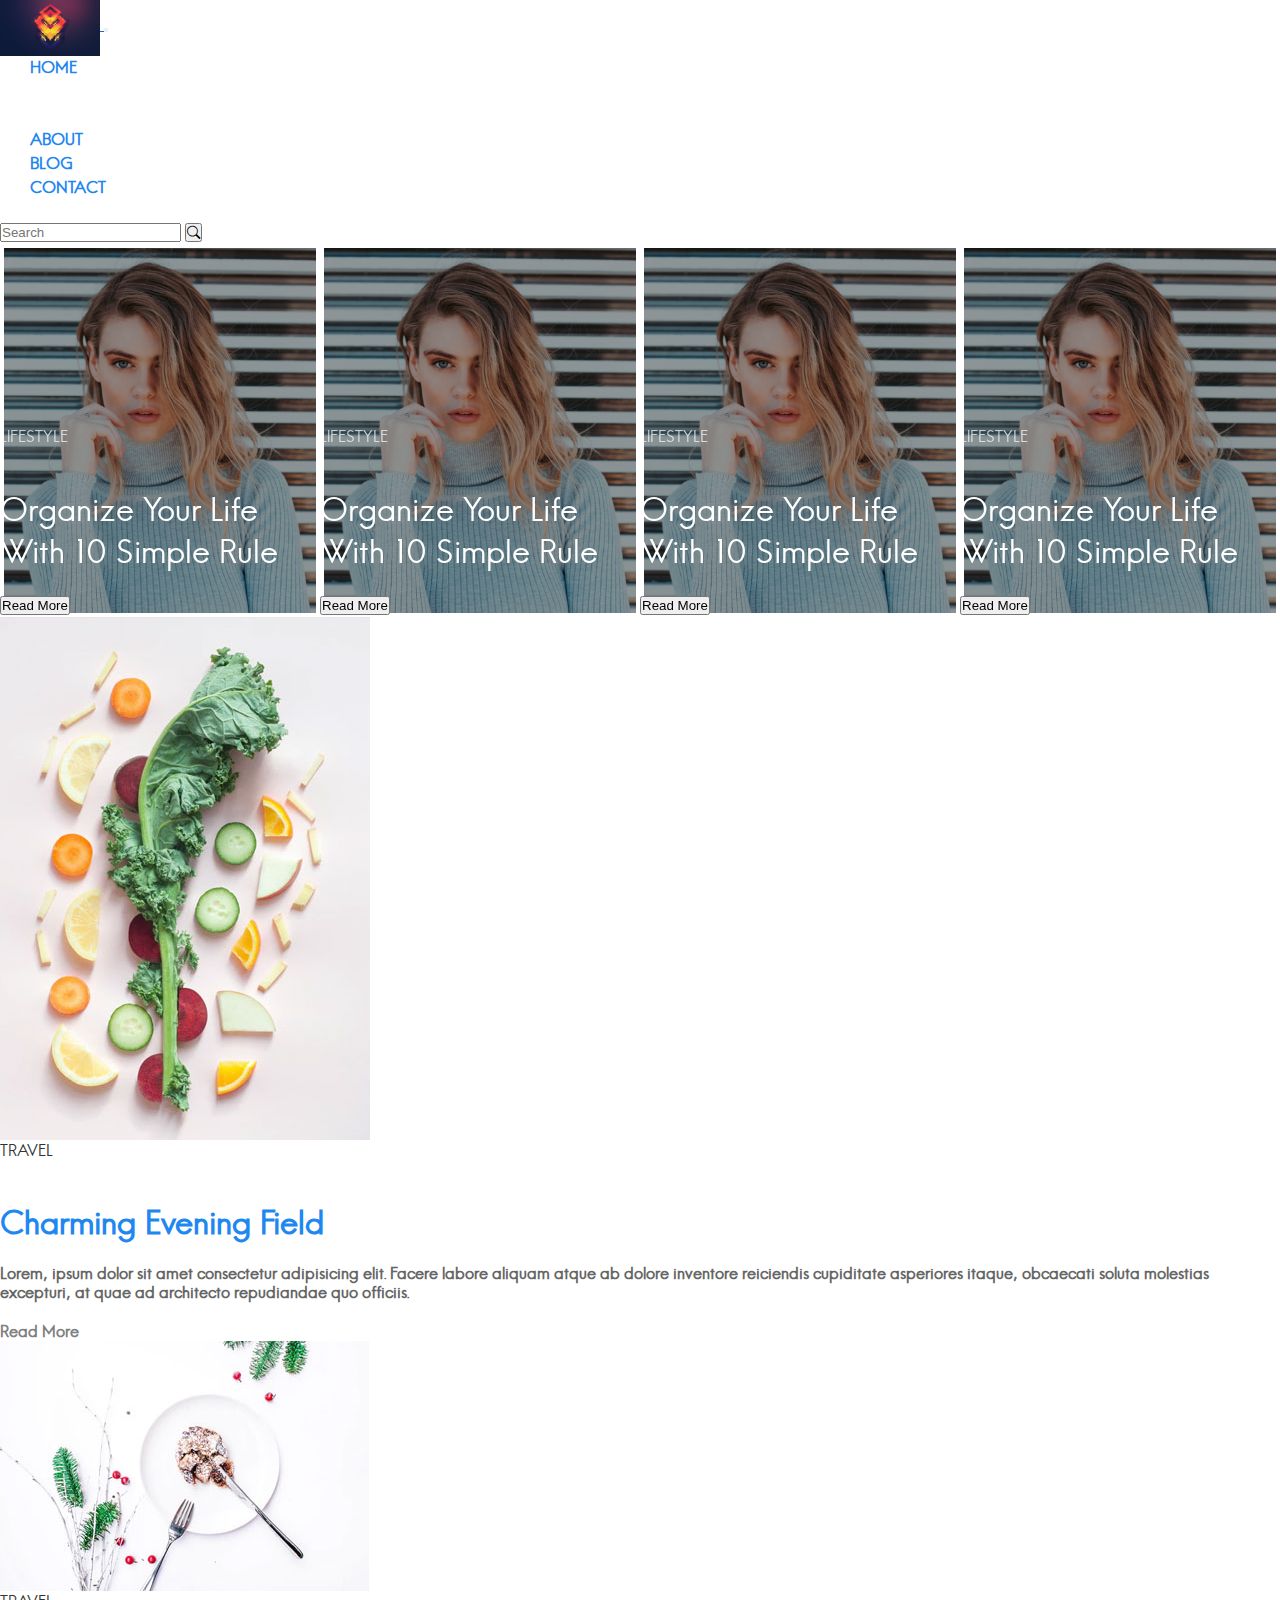
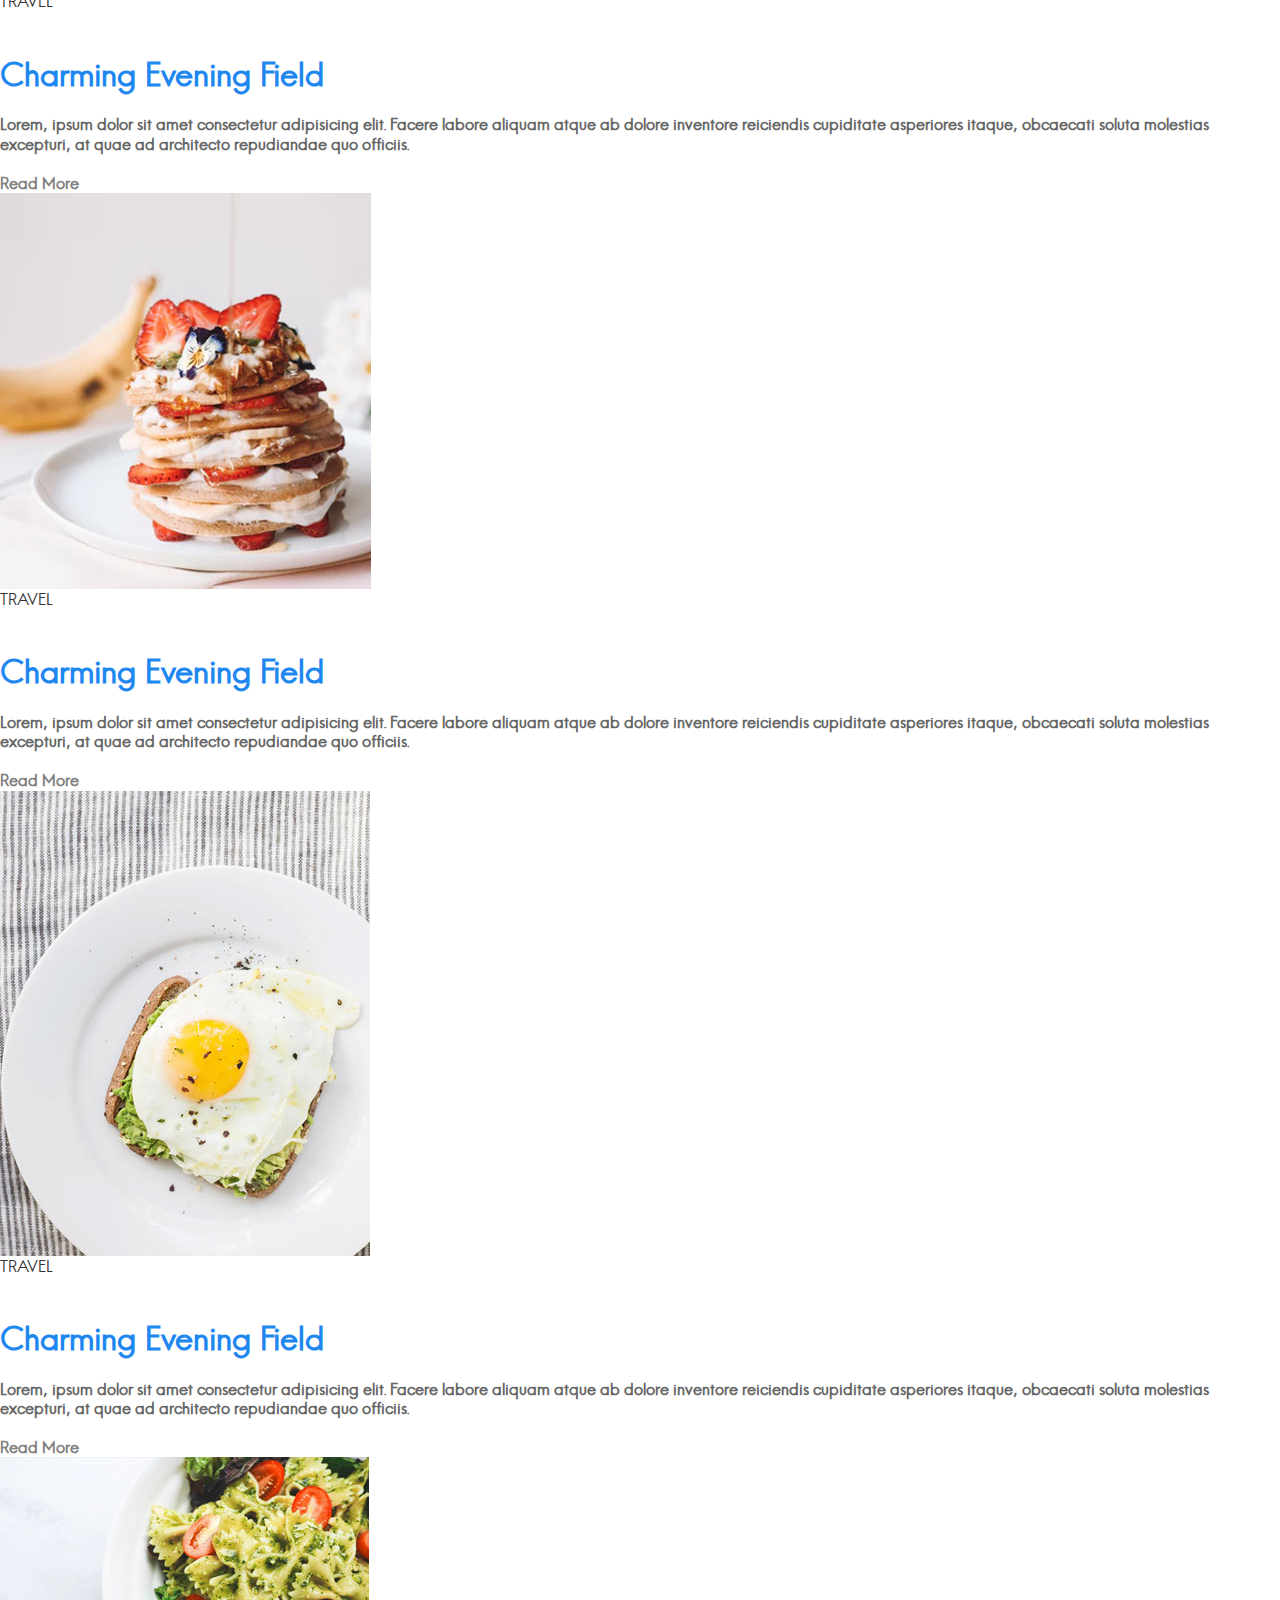
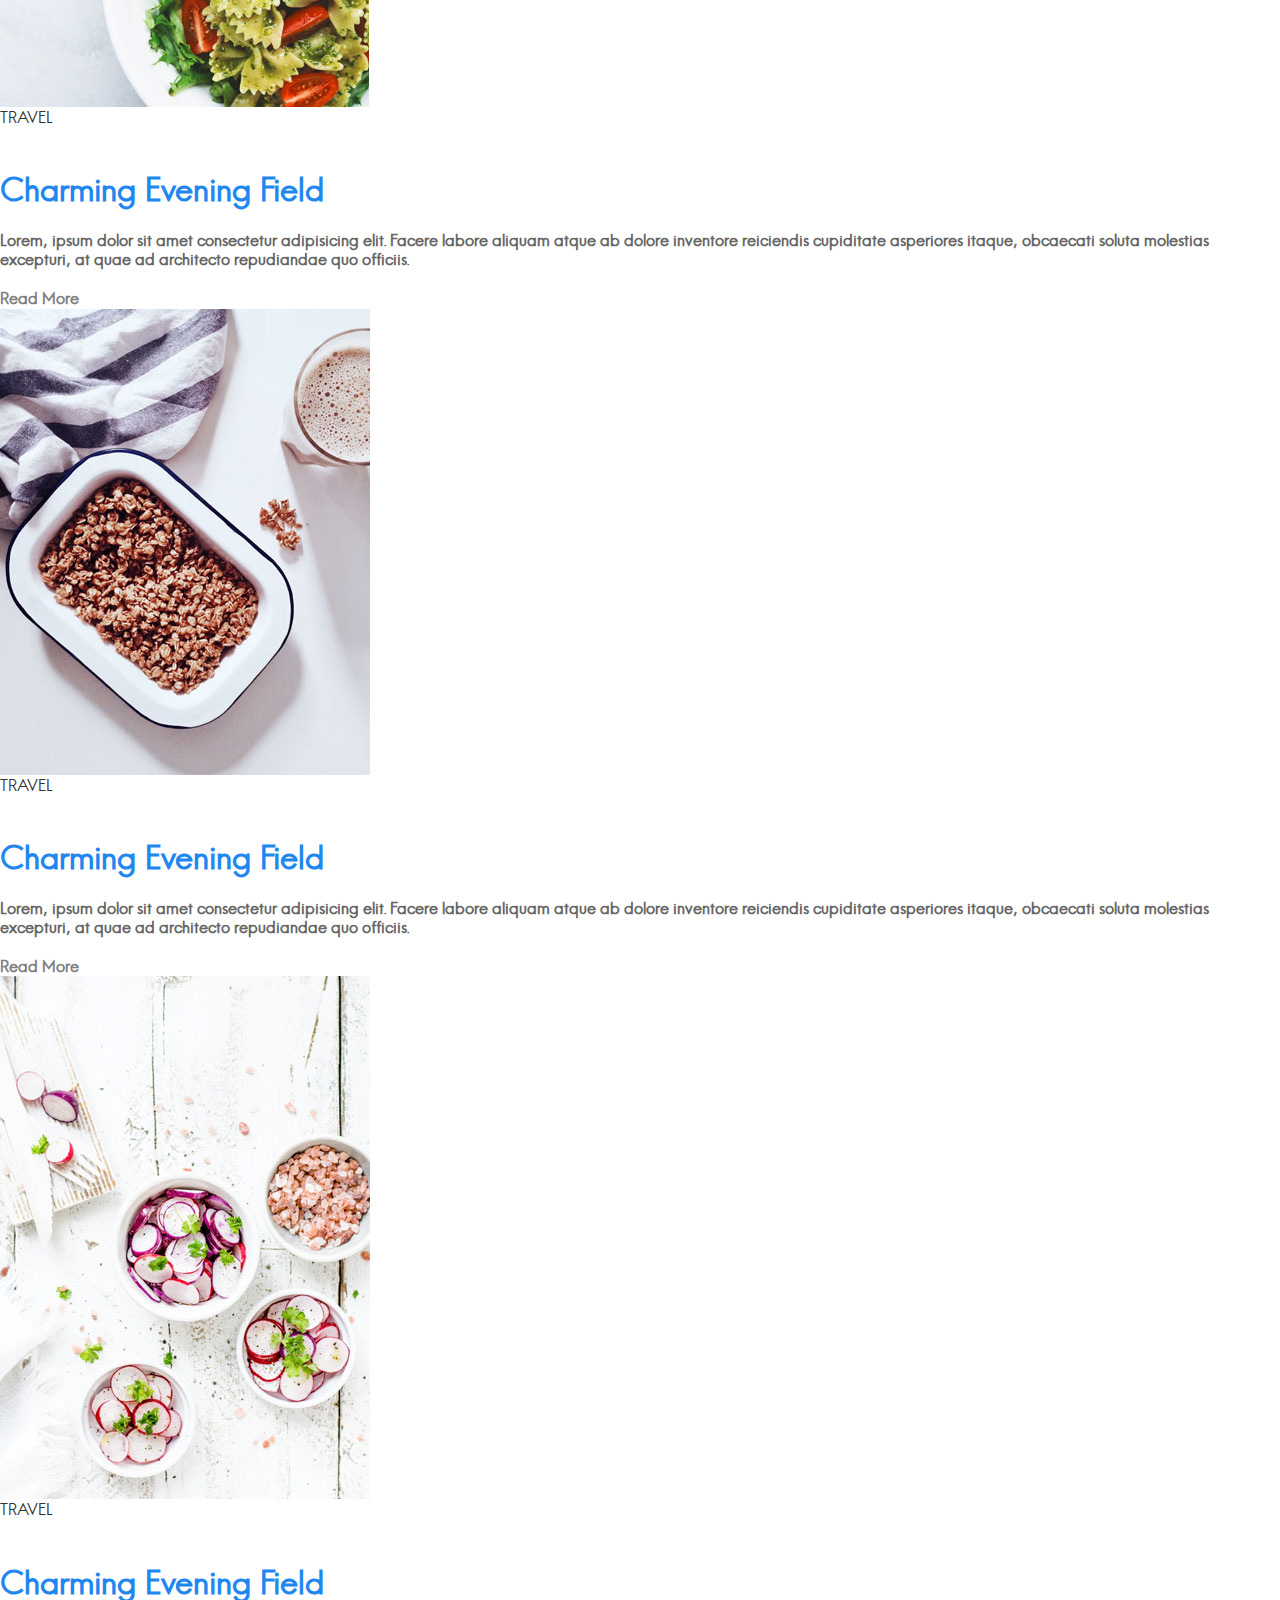
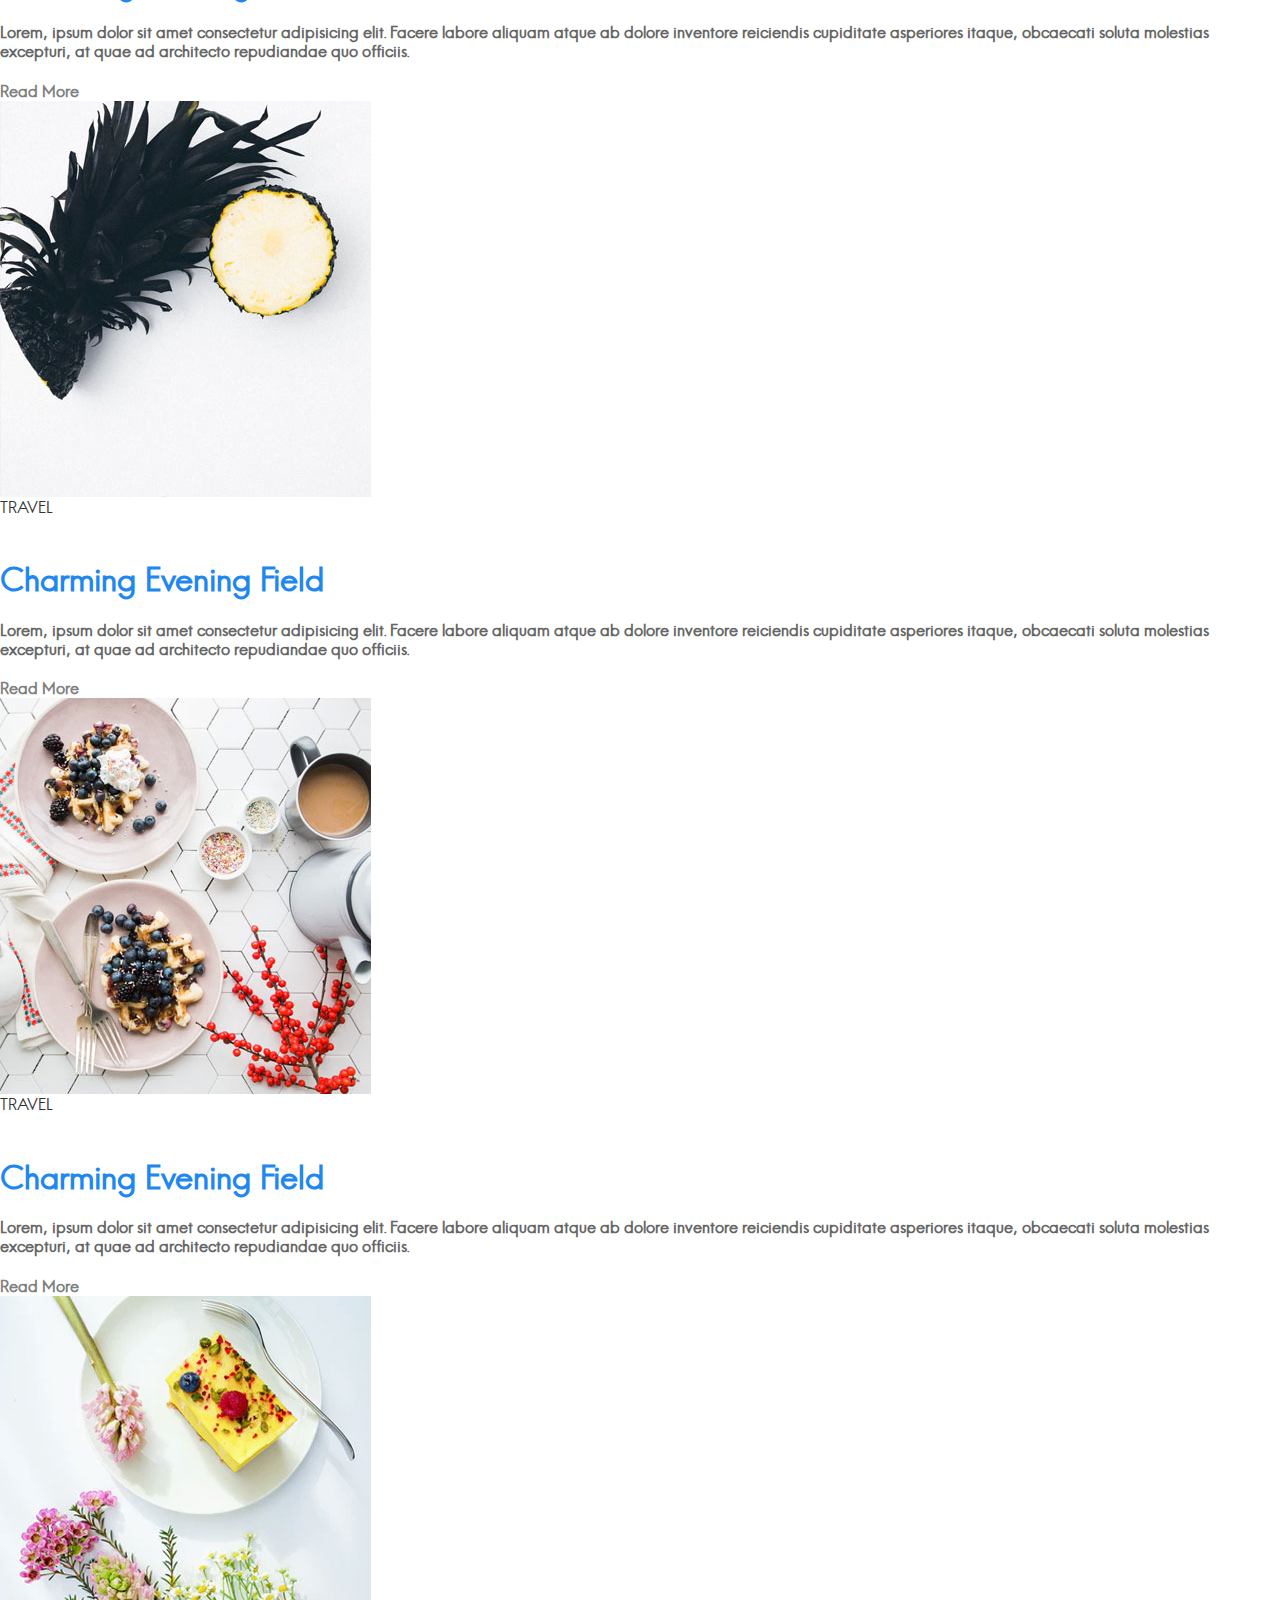
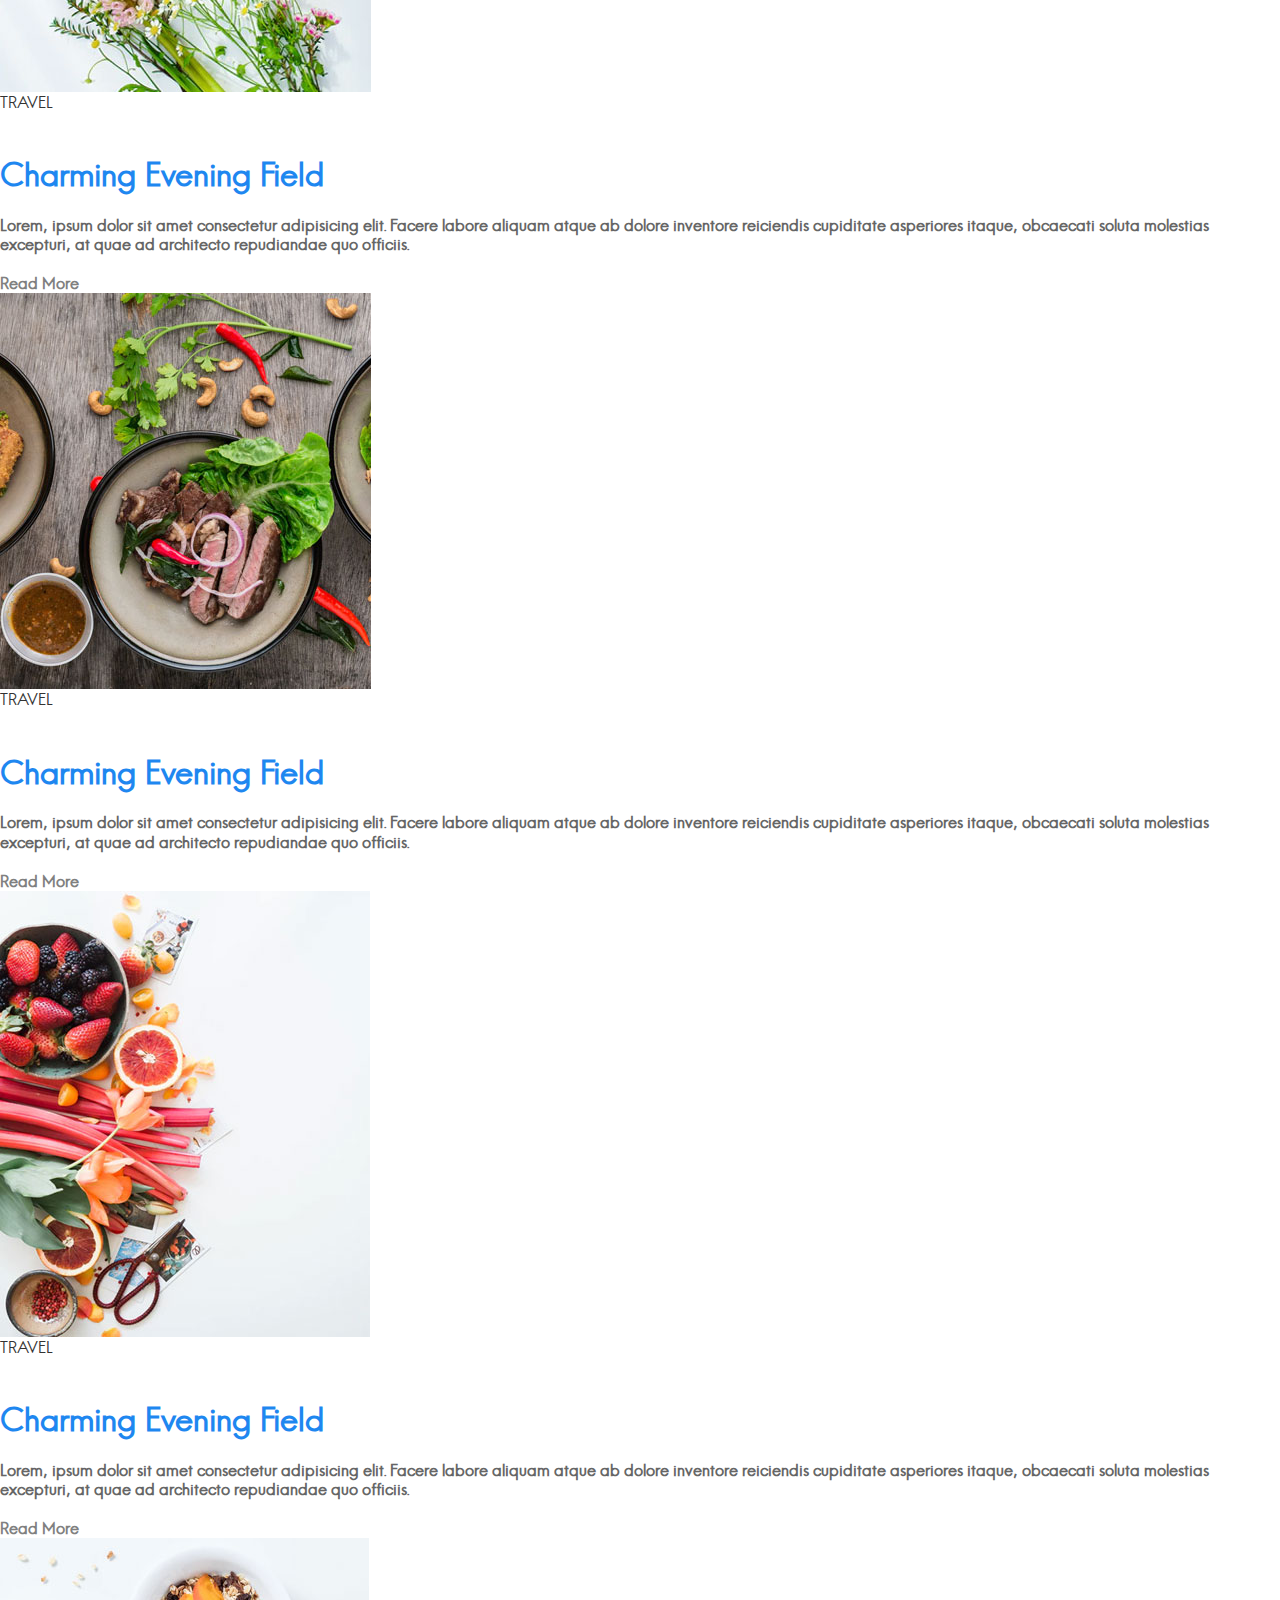
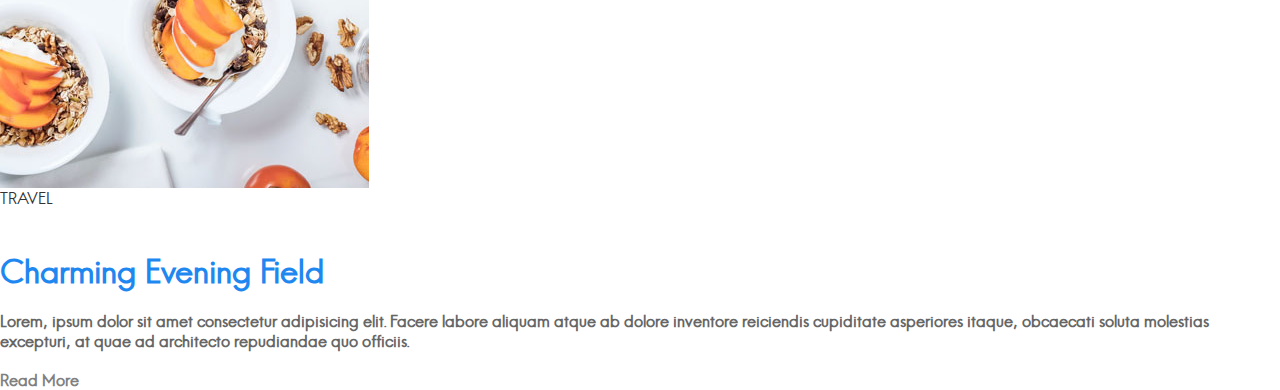
==== index.html @ 118f2ccf "a" ====
<!doctype html>
<html lang="en" dir="ltr">
  <head>
    <meta charset="utf-8">
    <meta name="viewport" content="width=device-width, initial-scale=1">
    <title>vossoghi project</title>
    <link rel="stylesheet" href="styles/style.css">
    <!-- Bootstrap -->
    <link rel="stylesheet" href="https://cdn.jsdelivr.net/npm/bootstrap-icons@1.11.3/font/bootstrap-icons.min.css">
    <link href="https://cdn.jsdelivr.net/npm/bootstrap@5.3.2/dist/css/bootstrap.min.css" rel="stylesheet" integrity="sha384-T3c6CoIi6uLrA9TneNEoa7RxnatzjcDSCmG1MXxSR1GAsXEV/Dwwykc2MPK8M2HN" crossorigin="anonymous">
    <!-- Bootstrap END-->
    <!-- UI KIT -->
    <link rel="stylesheet" href="styles/uikit.min.css" />
    <script src="js/uikit.min.js"></script>
    <script src="js/uikit-icons.min.js"></script>
    <!-- UI KIT END-->
  </head>
  <body class="bg-body-tertiary ">
    <!-- NAV START-->
    <nav class="navbar navbar-expand-lg z-1">
        <div class="container-fluid">
          <a class="navbar-brand" href="#">
            <img src="pictures/LOGO.jpg" class="img-fluid rounded-3" style="width: 100px;" alt="">
          </a>
          <button class="navbar-toggler" type="button" data-bs-toggle="collapse" data-bs-target="#navbarSupportedContent" aria-controls="navbarSupportedContent" aria-expanded="false" aria-label="Toggle navigation">
            <span class="navbar-toggler-icon"></span>
          </button>
          <div class="collapse navbar-collapse" id="navbarSupportedContent">
            <ul class="navbar-nav ms-auto mb-2 mb-lg-0">
              <li class="nav-item p-2 dropdown position-relative NAV_ITEM1">
                    <a class="nav-link dropdown-toggle active text-decoration-none" href="#" role="button" aria-expanded="false">
                      HOME
                    </a>
                    <ul class=" box rounded-0 ps-4 pe-4 position-absolute bg-body-tertiary">
                      <li><a class="dropdown-item px-2 py-2 text-decoration-none" href="#">HOME PAGE 1</a></li>
                      <li><a class="dropdown-item px-2 py-2 text-decoration-none" href="#">HOME PAGE 2</a></li>              
                    </ul>
              </li>
              <li class="nav-item p-2">
                <a class="nav-link active text-decoration-none" aria-current="page" href="#">ABOUT</a>
              </li>
              <li class="nav-item p-2">
                <a class="nav-link active text-decoration-none" aria-current="page" href="#">BLOG</a>
              </li>
              <li class="nav-item p-2">
                <a class="nav-link active text-decoration-none" aria-current="page" href="#">CONTACT</a>
              </li>
            </ul>
            <form class="position-relative m-4 me-5 " role="search">
                <input class="bg-body-tertiary form-control focus-ring focus-ring-light mx-2 border-top-0 border-end-0 border-start-0 rounded-0 " type="search" placeholder="Search" aria-label="Search" dir="ltr">
                <button class="btn position-absolute top-0 end-0">
                    <i class="bi bi-search"></i>
                </button>
            </form>
          </div>
        </div>
    </nav>
    <!-- NAV END-->
    <!-- slider -->
    <div class="uk-position-relative uk-visible-toggle uk-light back-smoke user-select-none" tabindex="-1" uk-slider style="max-width: 1917px; margin: 0 auto;">
      <ul class="uk-slider-items uk-child-width-1-2 uk-child-width-1-3@s uk-child-width-1-4@m " >
          <li style="padding: 4px; max-height: 600px;" >
              <img src="pictures/post-3.jpg" class="img-fluid object-fit-cover BRIGHTNESS" style=" max-height: 600px;" alt="">
              <div class="uk-position-bottom uk-panel  d-flex justify-content-center flex-wrap mb-4" >
                <span>
                  LIFESTYLE
                </span>
                <h2 class="text-center m-0">Organize Your Life With 10 Simple Rule</h2>
                <button type="button" class="btn btn-outline-light my-4 rounded-0">Read More</button>
              </div>
          </li>
          <li style="padding: 4px; max-height: 600px;" >
            <img src="pictures/post-3.jpg" class="img-fluid object-fit-cover BRIGHTNESS" style=" max-height: 600px;" alt="">
            <div class="uk-position-bottom uk-panel  d-flex justify-content-center flex-wrap mb-4" >
              <span>
                LIFESTYLE
              </span>
              <h2 class="text-center m-0">Organize Your Life With 10 Simple Rule</h2>
              <button type="button" class="btn btn-outline-light my-4 rounded-0">Read More</button>
            </div>
          </li>
          <li style="padding: 4px; max-height: 600px;" >
          <img src="pictures/post-3.jpg" class="img-fluid object-fit-cover BRIGHTNESS" style=" max-height: 600px;" alt="">
          <div class="uk-position-bottom uk-panel  d-flex justify-content-center flex-wrap mb-4" >
            <span>
              LIFESTYLE
            </span>
            <h2 class="text-center m-0">Organize Your Life With 10 Simple Rule</h2>
            <button type="button" class="btn btn-outline-light my-4 rounded-0">Read More</button>
          </div>
          </li>
          <li style="padding: 4px; max-height: 600px;" >
        <img src="pictures/post-3.jpg" class="img-fluid object-fit-cover BRIGHTNESS" style=" max-height: 600px;" alt="">
        <div class="uk-position-bottom uk-panel  d-flex justify-content-center flex-wrap mb-4" >
          <span>
            LIFESTYLE
          </span>
          <h2 class="text-center m-0">Organize Your Life With 10 Simple Rule</h2>
          <button type="button" class="btn btn-outline-light my-4 rounded-0">Read More</button>
        </div>
          </li>
          <li style="padding: 4px; max-height: 600px;" >
      <img src="pictures/post-3.jpg" class="img-fluid object-fit-cover BRIGHTNESS" style=" max-height: 600px;" alt="">
      <div class="uk-position-bottom uk-panel  d-flex justify-content-center flex-wrap mb-4" >
        <span>
          LIFESTYLE
        </span>
        <h2 class="text-center m-0">Organize Your Life With 10 Simple Rule</h2>
        <button type="button" class="btn btn-outline-light my-4 rounded-0">Read More</button>
      </div>
          </li>
          <li style="padding: 4px; max-height: 600px;" >
    <img src="pictures/post-3.jpg" class="img-fluid object-fit-cover BRIGHTNESS" style=" max-height: 600px;" alt="">
    <div class="uk-position-bottom uk-panel  d-flex justify-content-center flex-wrap mb-4" >
      <span>
        LIFESTYLE
      </span>
      <h2 class="text-center m-0">Organize Your Life With 10 Simple Rule</h2>
      <button type="button" class="btn btn-outline-light my-4 rounded-0">Read More</button>
    </div>
          </li>
          <li style="padding: 4px; max-height: 600px;" >
  <img src="pictures/post-3.jpg" class="img-fluid object-fit-cover BRIGHTNESS" style=" max-height: 600px;" alt="">
  <div class="uk-position-bottom uk-panel  d-flex justify-content-center flex-wrap mb-4" >
    <span>
      LIFESTYLE
    </span>
    <h2 class="text-center m-0">Organize Your Life With 10 Simple Rule</h2>
    <button type="button" class="btn btn-outline-light my-4 rounded-0">Read More</button>
  </div>
          </li>
          <li style="padding: 4px; max-height: 600px;" >
  <img src="pictures/post-3.jpg" class="img-fluid object-fit-cover BRIGHTNESS" style=" max-height: 600px;" alt="">
  <div class="uk-position-bottom uk-panel  d-flex justify-content-center flex-wrap mb-4" >
    <span>
      LIFESTYLE
    </span>
    <h2 class="text-center m-0">Organize Your Life With 10 Simple Rule</h2>
    <button type="button" class="btn btn-outline-light my-4 rounded-0">Read More</button>
  </div>
          </li>
      </ul>
    </div>
    <!-- slider END-->
    <!-- main section -->
     <div class="container mt-5 bg-body-tertiary">
        <div class="row position-relative" >
          <div class="col-4 h-100 position-absolute" >
            <div class="card rounded-0 border-0 bg-body-tertiary" style="width: 100%;">
              <img src="pictures/post-1.jpg" class="card-img-top rounded-0" alt="...">
              <div class="card-body text-center">
                <h5 class="card-title text-center">TRAVEL</h5>
                <h2 class="title-border fw-bold text-center m-0 pb-3 border-bottom border-2 border-dark-subtle ">
                  <a class="text-dark text-decoration-none" href="">Charming Evening Field</a>
                </h2>
                <p class="card-text text-center">Lorem, ipsum dolor sit amet consectetur adipisicing elit. Facere labore aliquam atque ab dolore inventore reiciendis cupiditate asperiores itaque, obcaecati soluta molestias excepturi, at quae ad architecto repudiandae quo officiis.</p>
                <a href="#" class=" fw-medium hover-orange text-decoration-none" style="margin: 0 auto;">Read More</a>
              </div>
            </div>
          </div>
          <div class="col-4 h-100 position-absolute" style="left: 440px;">
            <div class="card rounded-0 border-0 bg-body-tertiary" style="width: 100%;">
              <img src="pictures/post-2.jpg" class="card-img-top rounded-0" alt="...">
              <div class="card-body text-center">
                <h5 class="card-title text-center">TRAVEL</h5>
                <h2 class="title-border fw-bold text-center m-0 pb-3 border-bottom border-2 border-dark-subtle ">
                  <a class="text-dark text-decoration-none" href="">Charming Evening Field</a>
                </h2>
                <p class="card-text text-center">Lorem, ipsum dolor sit amet consectetur adipisicing elit. Facere labore aliquam atque ab dolore inventore reiciendis cupiditate asperiores itaque, obcaecati soluta molestias excepturi, at quae ad architecto repudiandae quo officiis.</p>
                <a href="#" class=" fw-medium hover-orange text-decoration-none" style="margin: 0 auto;">Read More</a>
              </div>
            </div>
          </div>
          <div class="col-4 h-100 position-absolute" style="left: 890px;">
            <div class="card rounded-0 border-0 bg-body-tertiary" style="width: 100%;">
              <img src="pictures/post-3 (1).jpg" class="card-img-top rounded-0" alt="...">
              <div class="card-body text-center">
                <h5 class="card-title text-center">TRAVEL</h5>
                <h2 class="title-border fw-bold text-center m-0 pb-3 border-bottom border-2 border-dark-subtle ">
                  <a class="text-dark text-decoration-none" href="">Charming Evening Field</a>
                </h2>
                <p class="card-text text-center">Lorem, ipsum dolor sit amet consectetur adipisicing elit. Facere labore aliquam atque ab dolore inventore reiciendis cupiditate asperiores itaque, obcaecati soluta molestias excepturi, at quae ad architecto repudiandae quo officiis.</p>
                <a href="#" class=" fw-medium hover-orange text-decoration-none" style="margin: 0 auto;">Read More</a>
              </div>
            </div>
          </div>
          <div class="col-4 h-100 position-absolute" style="top: 895px; ">
            <div class="card rounded-0 border-0 bg-body-tertiary" style="width: 100%;">
              <img src="pictures/post-6.jpg" class="card-img-top rounded-0" alt="...">
              <div class="card-body text-center">
                <h5 class="card-title text-center">TRAVEL</h5>
                <h2 class="title-border fw-bold text-center m-0 pb-3 border-bottom border-2 border-dark-subtle ">
                  <a class="text-dark text-decoration-none" href="">Charming Evening Field</a>
                </h2>
                <p class="card-text text-center">Lorem, ipsum dolor sit amet consectetur adipisicing elit. Facere labore aliquam atque ab dolore inventore reiciendis cupiditate asperiores itaque, obcaecati soluta molestias excepturi, at quae ad architecto repudiandae quo officiis.</p>
                <a href="#" class=" fw-medium hover-orange text-decoration-none" style="margin: 0 auto;">Read More</a>
              </div>
            </div>
          </div>
          <div class="col-4 h-100 position-absolute" style="left: 440px; top: 588px;">
            <div class="card rounded-0 border-0 bg-body-tertiary" style="width: 100%;">
              <img src="pictures/post-4.jpg" class="card-img-top rounded-0" alt="...">
              <div class="card-body text-center">
                <h5 class="card-title text-center">TRAVEL</h5>
                <h2 class="title-border fw-bold text-center m-0 pb-3 border-bottom border-2 border-dark-subtle ">
                  <a class="text-dark text-decoration-none" href="">Charming Evening Field</a>
                </h2>
                <p class="card-text text-center">Lorem, ipsum dolor sit amet consectetur adipisicing elit. Facere labore aliquam atque ab dolore inventore reiciendis cupiditate asperiores itaque, obcaecati soluta molestias excepturi, at quae ad architecto repudiandae quo officiis.</p>
                <a href="#" class=" fw-medium hover-orange text-decoration-none" style="margin: 0 auto;">Read More</a>
              </div>
            </div>
          </div>
          <div class="col-4 h-100 position-absolute" style="left: 890px; top: 750px;">
            <div class="card rounded-0 border-0 bg-body-tertiary" style="width: 100%;">
              <img src="pictures/post-5.jpg" class="card-img-top rounded-0" alt="...">
              <div class="card-body text-center">
                <h5 class="card-title text-center">TRAVEL</h5>
                <h2 class="title-border fw-bold text-center m-0 pb-3 border-bottom border-2 border-dark-subtle ">
                  <a class="text-dark text-decoration-none" href="">Charming Evening Field</a>
                </h2>
                <p class="card-text text-center">Lorem, ipsum dolor sit amet consectetur adipisicing elit. Facere labore aliquam atque ab dolore inventore reiciendis cupiditate asperiores itaque, obcaecati soluta molestias excepturi, at quae ad architecto repudiandae quo officiis.</p>
                <a href="#" class=" fw-medium hover-orange text-decoration-none" style="margin: 0 auto;">Read More</a>
              </div>
            </div>
          </div>
          <div class="col-4 h-100 position-absolute" style="top: 1720px; ">
            <div class="card rounded-0 border-0 bg-body-tertiary" style="width: 100%;">
              <img src="pictures/post-9.jpg" class="card-img-top rounded-0" alt="...">
              <div class="card-body text-center">
                <h5 class="card-title text-center">TRAVEL</h5>
                <h2 class="title-border fw-bold text-center m-0 pb-3 border-bottom border-2 border-dark-subtle ">
                  <a class="text-dark text-decoration-none" href="">Charming Evening Field</a>
                </h2>
                <p class="card-text text-center">Lorem, ipsum dolor sit amet consectetur adipisicing elit. Facere labore aliquam atque ab dolore inventore reiciendis cupiditate asperiores itaque, obcaecati soluta molestias excepturi, at quae ad architecto repudiandae quo officiis.</p>
                <a href="#" class=" fw-medium hover-orange text-decoration-none" style="margin: 0 auto;">Read More</a>
              </div>
            </div>
          </div>
          <div class="col-4 h-100 position-absolute" style="left: 440px; top: 1176px;">
            <div class="card rounded-0 border-0 bg-body-tertiary" style="width: 100%;">
              <img src="pictures/post-7.jpg" class="card-img-top rounded-0" alt="...">
              <div class="card-body text-center">
                <h5 class="card-title text-center">TRAVEL</h5>
                <h2 class="title-border fw-bold text-center m-0 pb-3 border-bottom border-2 border-dark-subtle ">
                  <a class="text-dark text-decoration-none" href="">Charming Evening Field</a>
                </h2>
                <p class="card-text text-center">Lorem, ipsum dolor sit amet consectetur adipisicing elit. Facere labore aliquam atque ab dolore inventore reiciendis cupiditate asperiores itaque, obcaecati soluta molestias excepturi, at quae ad architecto repudiandae quo officiis.</p>
                <a href="#" class=" fw-medium hover-orange text-decoration-none" style="margin: 0 auto;">Read More</a>
              </div>
            </div>
          </div>
          <div class="col-4 h-100 position-absolute" style="left: 890px; top: 1580px;">
            <div class="card rounded-0 border-0 bg-body-tertiary" style="width: 100%;">
              <img src="pictures/post-8.jpg" class="card-img-top rounded-0" alt="...">
              <div class="card-body text-center">
                <h5 class="card-title text-center">TRAVEL</h5>
                <h2 class="title-border fw-bold text-center m-0 pb-3 border-bottom border-2 border-dark-subtle ">
                  <a class="text-dark text-decoration-none" href="">Charming Evening Field</a>
                </h2>
                <p class="card-text text-center">Lorem, ipsum dolor sit amet consectetur adipisicing elit. Facere labore aliquam atque ab dolore inventore reiciendis cupiditate asperiores itaque, obcaecati soluta molestias excepturi, at quae ad architecto repudiandae quo officiis.</p>
                <a href="#" class=" fw-medium hover-orange text-decoration-none" style="margin: 0 auto;">Read More</a>
              </div>
            </div>
          </div>
          <div class="col-4 h-100 position-absolute" style="top: 2610px; ">
            <div class="card rounded-0 border-0 bg-body-tertiary" style="width: 100%;">
              <img src="pictures/post-13.jpg" class="card-img-top rounded-0" alt="...">
              <div class="card-body text-center">
                <h5 class="card-title text-center">TRAVEL</h5>
                <h2 class="title-border fw-bold text-center m-0 pb-3 border-bottom border-2 border-dark-subtle ">
                  <a class="text-dark text-decoration-none" href="">Charming Evening Field</a>
                </h2>
                <p class="card-text text-center">Lorem, ipsum dolor sit amet consectetur adipisicing elit. Facere labore aliquam atque ab dolore inventore reiciendis cupiditate asperiores itaque, obcaecati soluta molestias excepturi, at quae ad architecto repudiandae quo officiis.</p>
                <a href="#" class=" fw-medium hover-orange text-decoration-none" style="margin: 0 auto;">Read More</a>
              </div>
            </div>
          </div>
          <div class="col-4 h-100 position-absolute" style="left: 440px; top: 1925px;">
            <div class="card rounded-0 border-0 bg-body-tertiary" style="width: 100%;">
              <img src="pictures/post-10.jpg" class="card-img-top rounded-0" alt="...">
              <div class="card-body text-center">
                <h5 class="card-title text-center">TRAVEL</h5>
                <h2 class="title-border fw-bold text-center m-0 pb-3 border-bottom border-2 border-dark-subtle ">
                  <a class="text-dark text-decoration-none" href="">Charming Evening Field</a>
                </h2>
                <p class="card-text text-center">Lorem, ipsum dolor sit amet consectetur adipisicing elit. Facere labore aliquam atque ab dolore inventore reiciendis cupiditate asperiores itaque, obcaecati soluta molestias excepturi, at quae ad architecto repudiandae quo officiis.</p>
                <a href="#" class=" fw-medium hover-orange text-decoration-none" style="margin: 0 auto;">Read More</a>
              </div>
            </div>
          </div>
          <div class="col-4 h-100 position-absolute" style="left: 890px; top: 2330px;">
            <div class="card rounded-0 border-0 bg-body-tertiary" style="width: 100%;">
              <img src="pictures/post-11.jpg" class="card-img-top rounded-0" alt="...">
              <div class="card-body text-center">
                <h5 class="card-title text-center">TRAVEL</h5>
                <h2 class="title-border fw-bold text-center m-0 pb-3 border-bottom border-2 border-dark-subtle ">
                  <a class="text-dark text-decoration-none" href="">Charming Evening Field</a>
                </h2>
                <p class="card-text text-center">Lorem, ipsum dolor sit amet consectetur adipisicing elit. Facere labore aliquam atque ab dolore inventore reiciendis cupiditate asperiores itaque, obcaecati soluta molestias excepturi, at quae ad architecto repudiandae quo officiis.</p>
                <a href="#" class=" fw-medium hover-orange text-decoration-none" style="margin: 0 auto;">Read More</a>
              </div>
            </div>
          </div>
          <div class="col-4 h-100 position-absolute" style="left: 440px; top: 2670px;">
            <div class="card rounded-0 border-0 bg-body-tertiary" style="width: 100%;">
              <img src="pictures/post-12.jpg" class="card-img-top rounded-0" alt="...">
              <div class="card-body text-center">
                <h5 class="card-title text-center">TRAVEL</h5>
                <h2 class="title-border fw-bold text-center m-0 pb-3 border-bottom border-2 border-dark-subtle ">
                  <a class="text-dark text-decoration-none" href="">Charming Evening Field</a>
                </h2>
                <p class="card-text text-center">Lorem, ipsum dolor sit amet consectetur adipisicing elit. Facere labore aliquam atque ab dolore inventore reiciendis cupiditate asperiores itaque, obcaecati soluta molestias excepturi, at quae ad architecto repudiandae quo officiis.</p>
                <a href="#" class=" fw-medium hover-orange text-decoration-none" style="margin: 0 auto;">Read More</a>
              </div>
            </div>
          </div>
        </div>
      </div>
    <script src="js1/smooth-scroll.js"></script>
    <script>
      UIkit.slider(element).startAutoplay();
    </script>
    <script src="js/script.js"></script>
    <script src="https://cdn.jsdelivr.net/npm/bootstrap@5.3.2/dist/js/bootstrap.bundle.min.js" integrity="sha384-C6RzsynM9kWDrMNeT87bh95OGNyZPhcTNXj1NW7RuBCsyN/o0jlpcV8Qyq46cDfL" crossorigin="anonymous"></script>
  </body>
</html>
---- styles/style.css ----
*{
    padding: 0;
    margin: 0;
    box-sizing: border-box;
}
@font-face {
    font-family: 'Ares';
    src: url('../font/hanskendrick-regular-webfont.woff');
}
html{
    --bs-bg-opacity: 1;
    background-color: rgba(var(--bs-tertiary-bg-rgb),var(--bs-bg-opacity))!important;
}
body {
    font-family: 'Ares';
    -webkit-font-smoothing: antialiased;  
}
li{
    list-style-type: none;
}
.box{
    filter: opacity(0);
    transition: all ease-in-out 0.2s;
    top: 50px;
    left: 0px;
}
.NAV_ITEM1:hover .box{
    filter: opacity(1);
    transition: all ease-in-out 0.2s;
    top: 70px;
}
.hover-orange:hover{
    color: orangered;
    transition: all 0.2s ease-in-out;
}
.hover-orange{
    color: gray;
    transition: all 0.2s ease-in-out;
}
.card,a,h1,h2,h3,h4,h5,h6{
    font-family: 'Ares';
    font-weight: 600;
    line-height: 1.2;
}
span{
    font-family: 'Ares';
    font-weight: normal;
}
.BRIGHTNESS{
    filter: brightness(0.65);
}
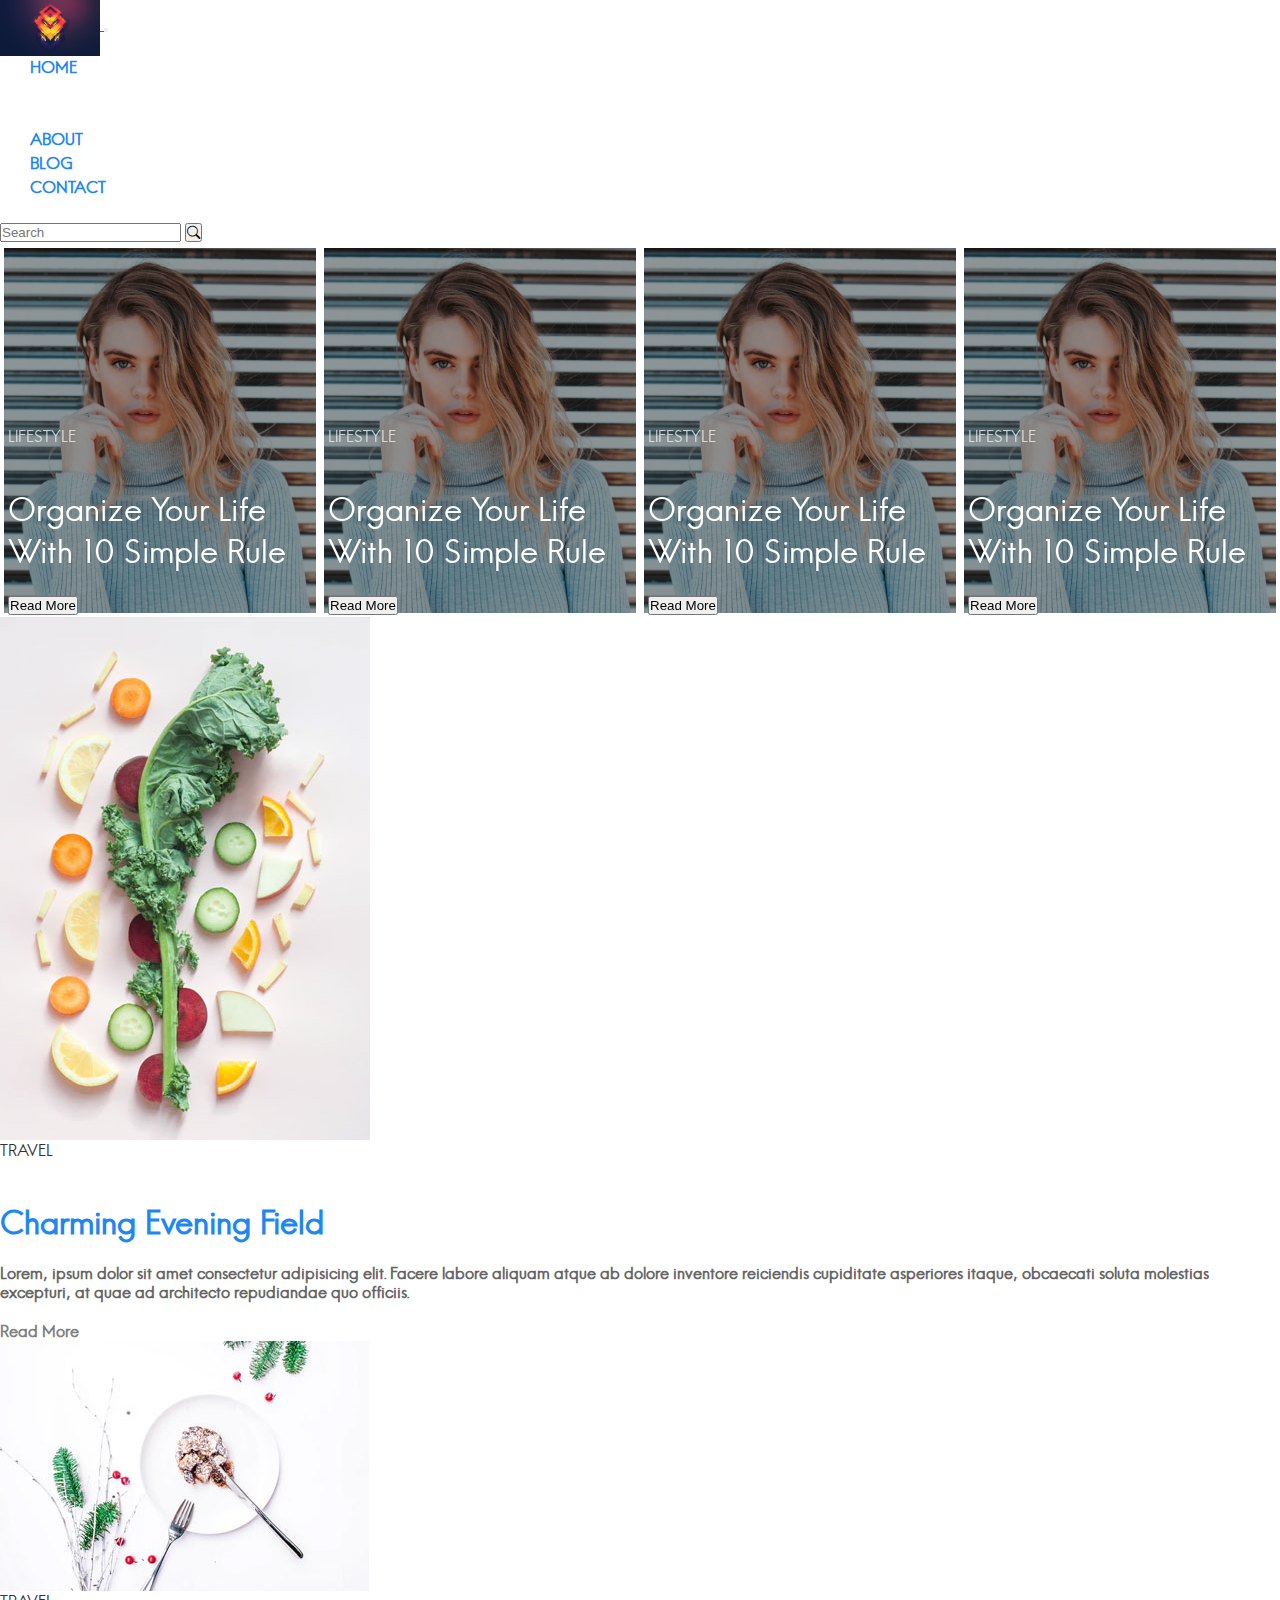
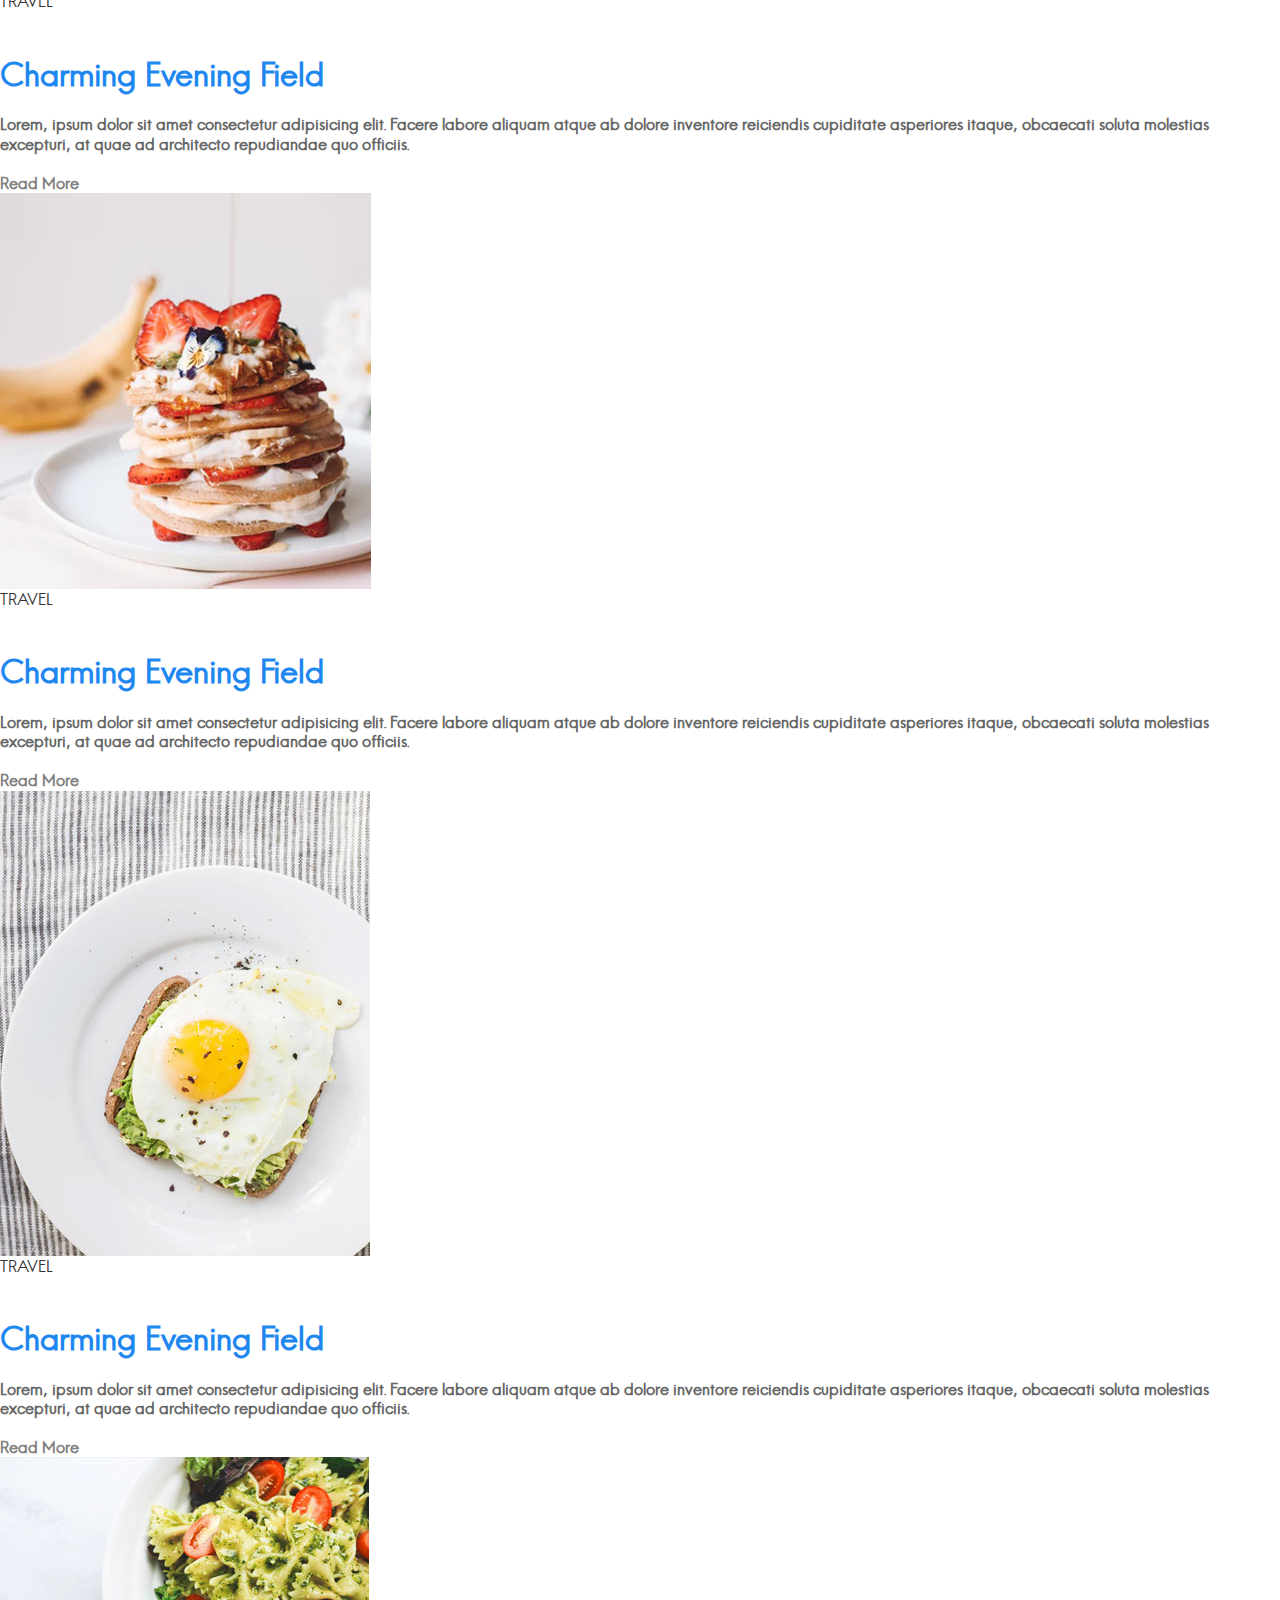
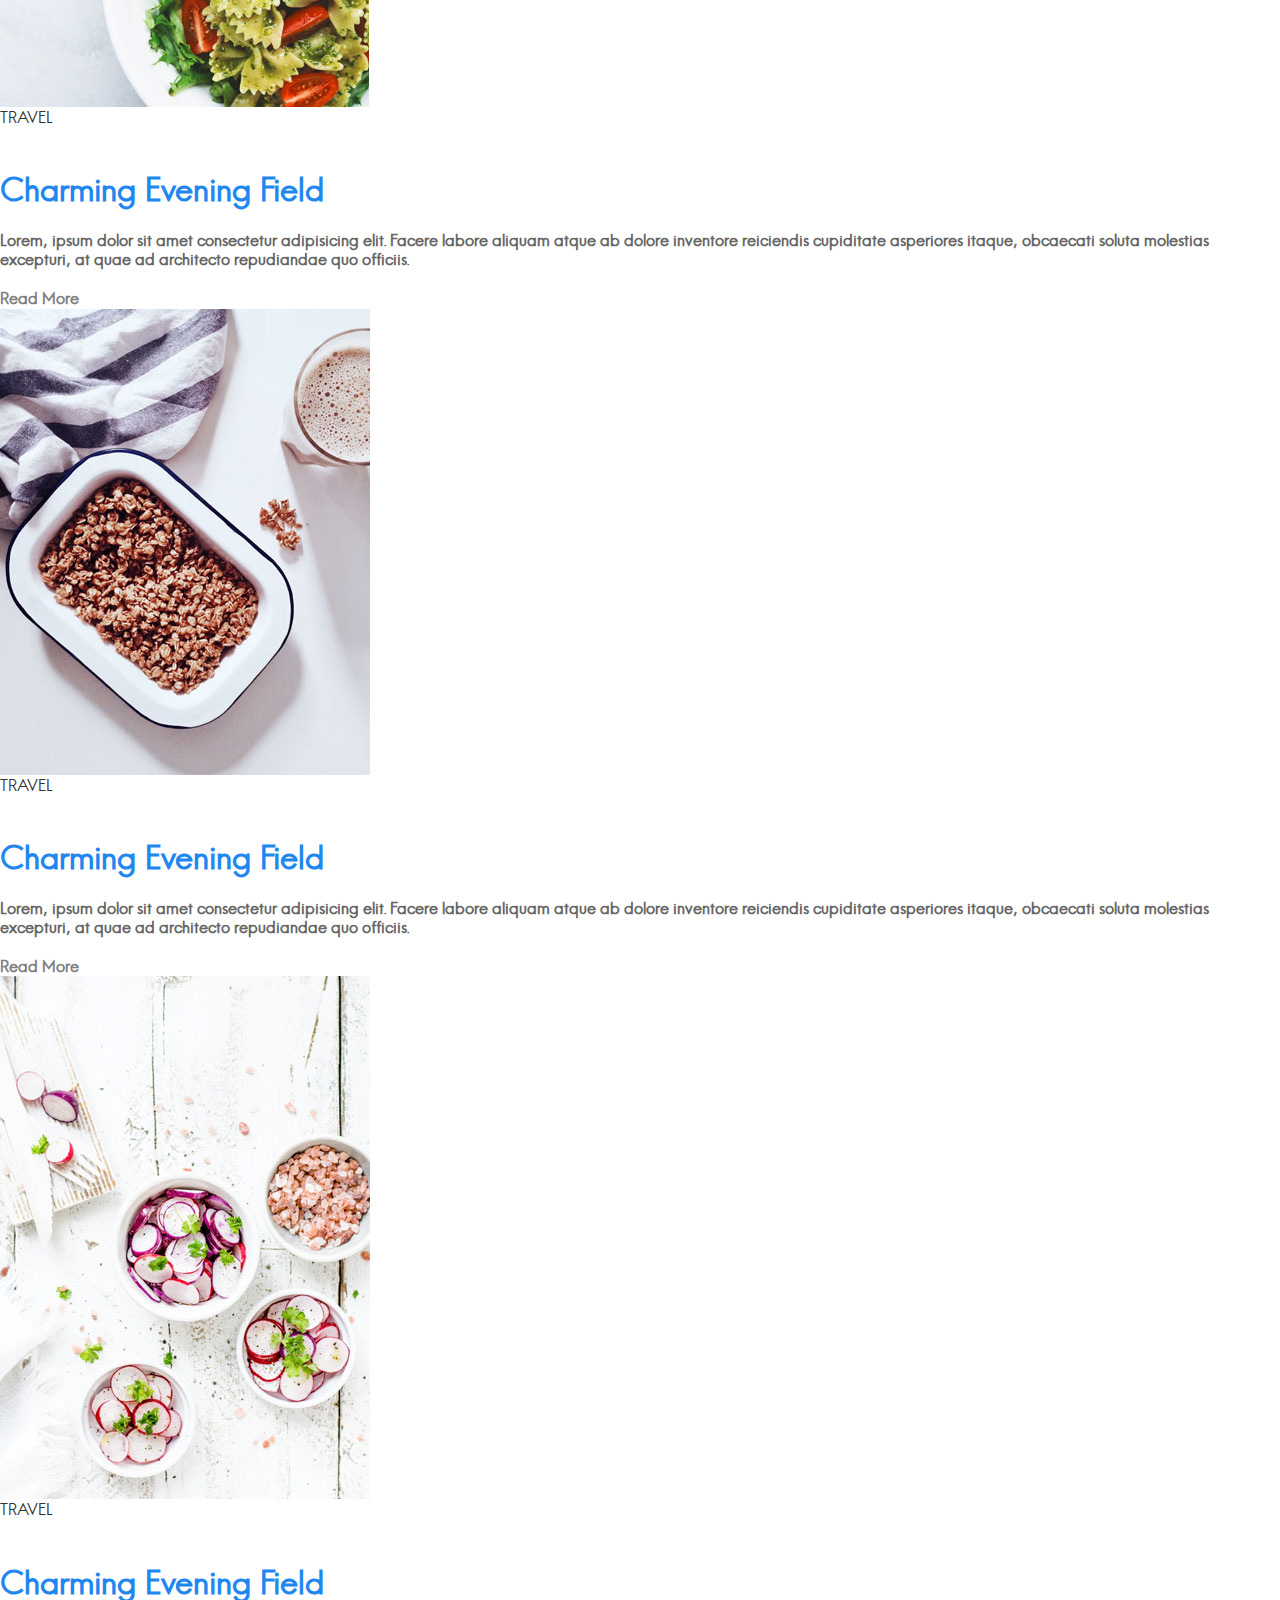
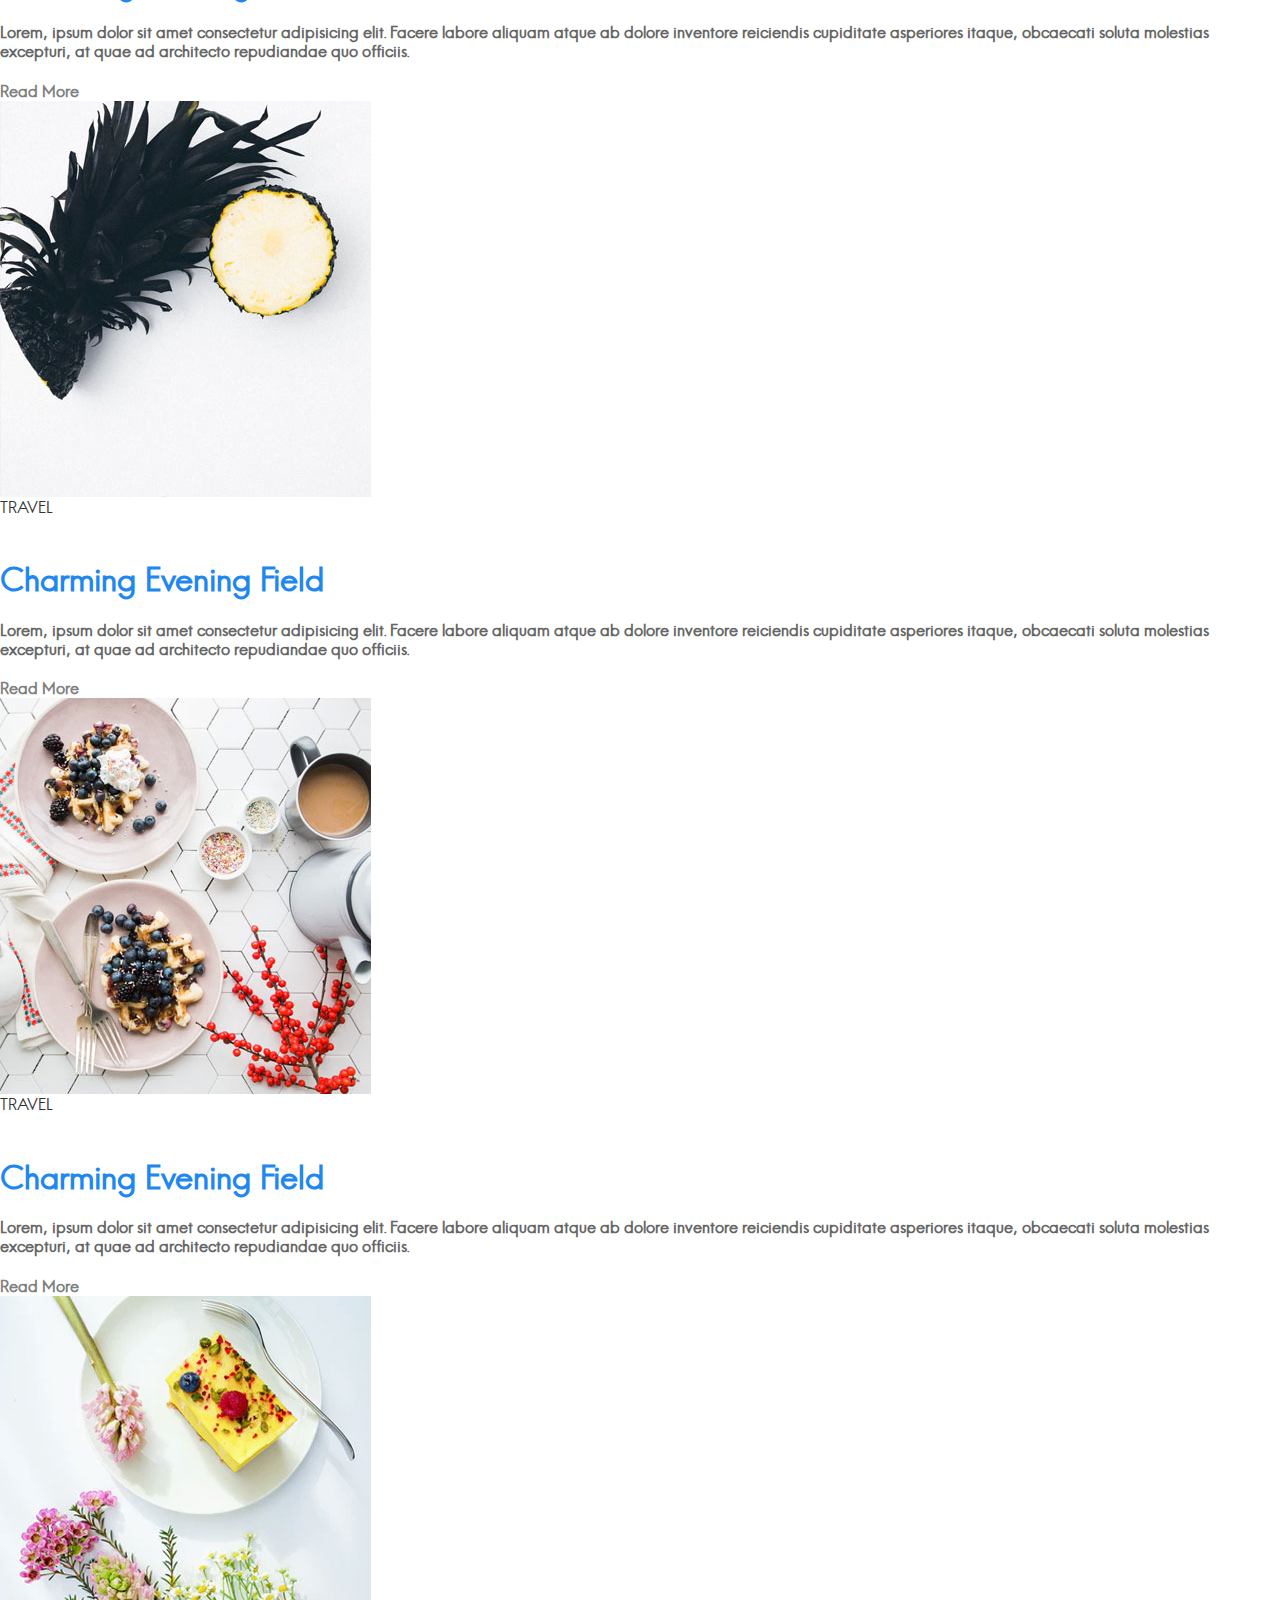
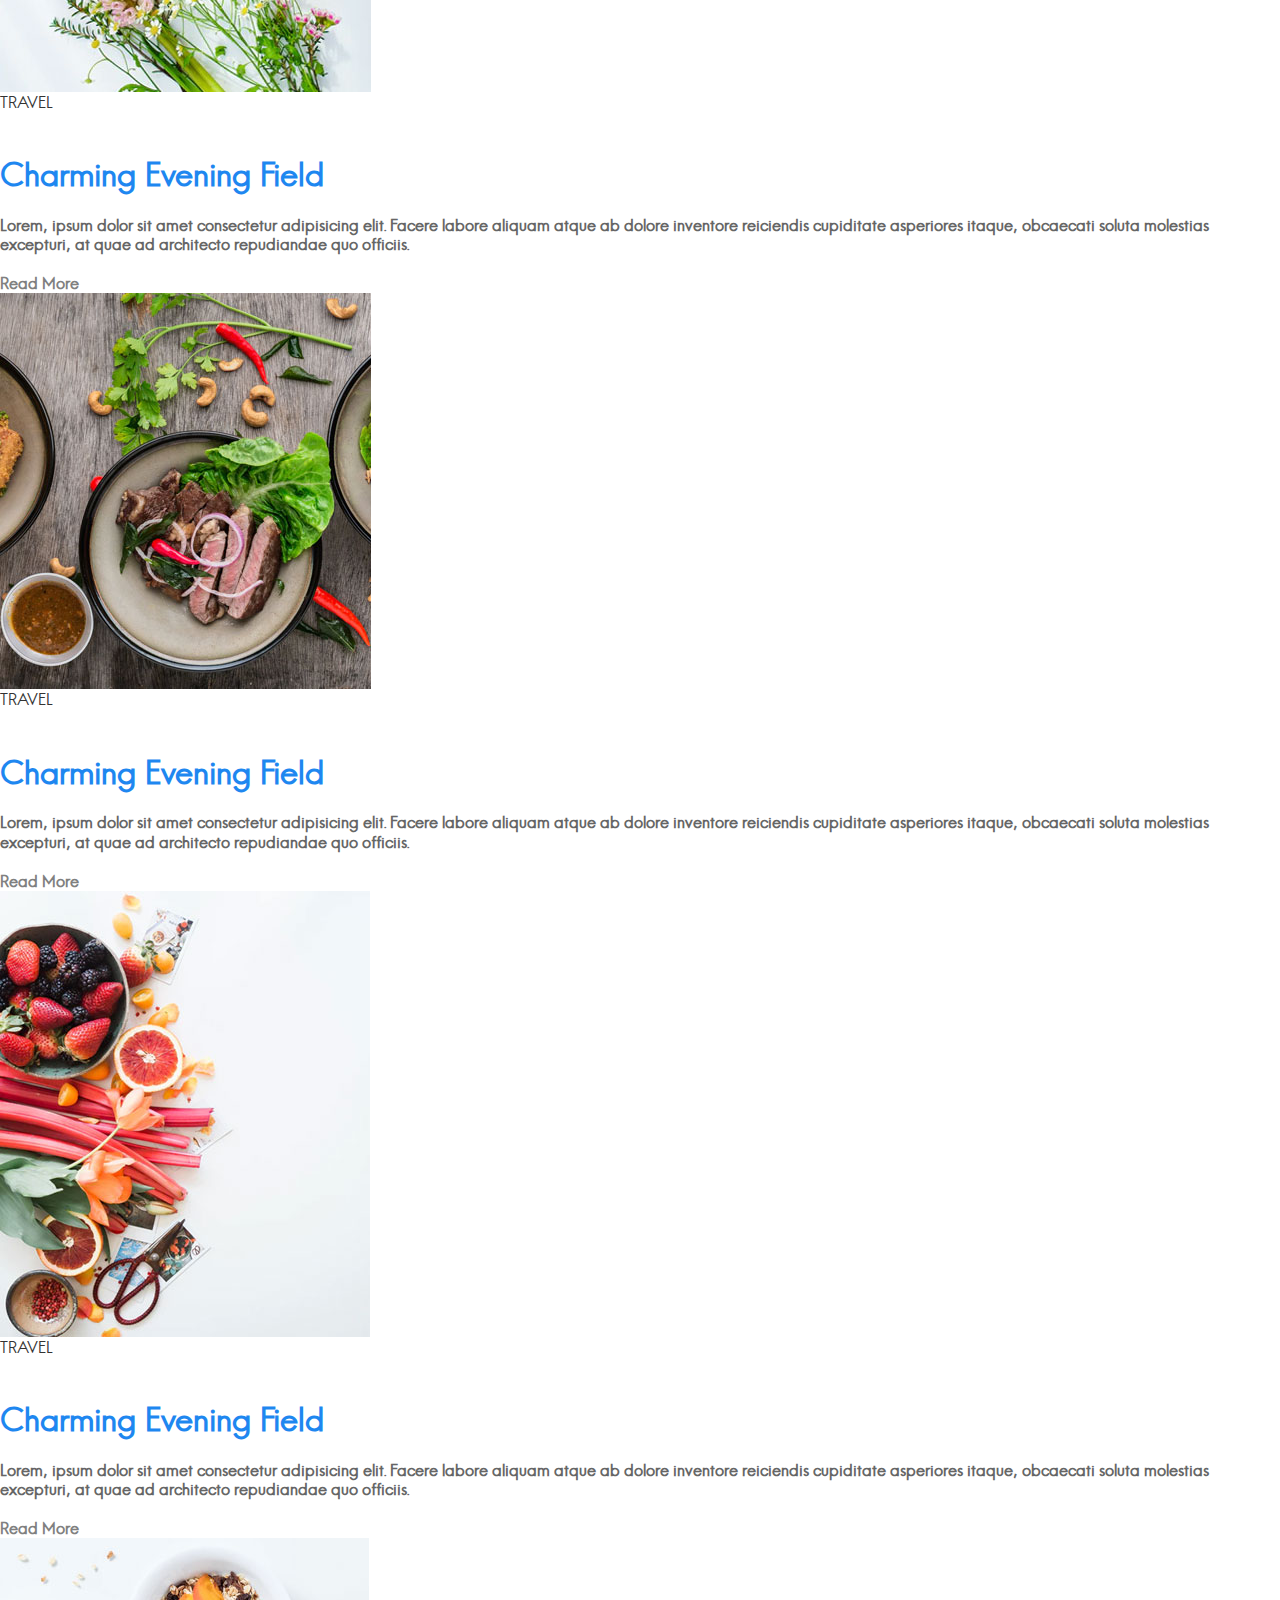
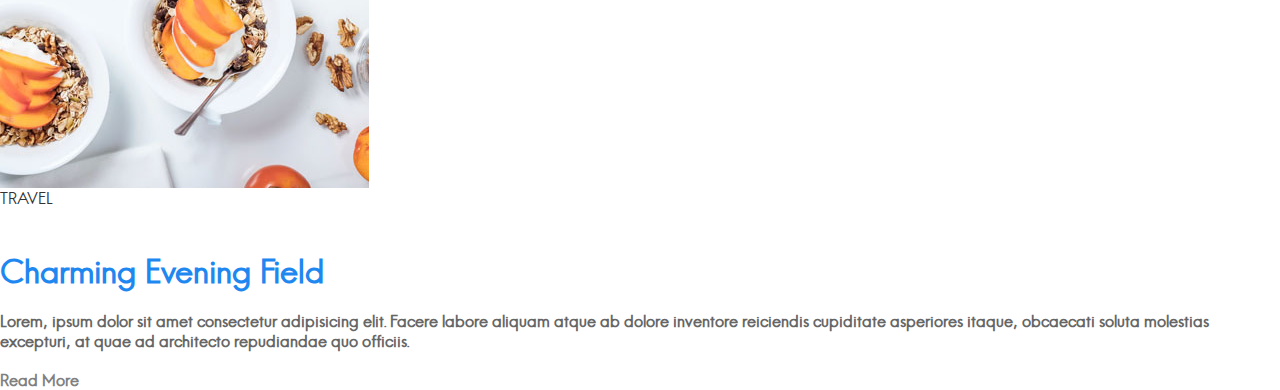
==== commit 52f4b56d: "a" ====
--- a/index.html
+++ b/index.html
@@ -61,17 +61,17 @@
       <ul class="uk-slider-items uk-child-width-1-2 uk-child-width-1-3@s uk-child-width-1-4@m " >
           <li style="padding: 4px; max-height: 600px;" >
               <img src="pictures/post-3.jpg" class="img-fluid object-fit-cover BRIGHTNESS" style=" max-height: 600px;" alt="">
-              <div class="uk-position-bottom uk-panel  d-flex justify-content-center flex-wrap mb-4" >
+              <div class="uk-position-bottom uk-panel  d-flex justify-content-center flex-wrap mb-4 w-95" style="margin: 0 auto;" >
                 <span>
                   LIFESTYLE
                 </span>
-                <h2 class="text-center m-0">Organize Your Life With 10 Simple Rule</h2>
+                <h2 class="text-center m-0 ">Organize Your Life With 10 Simple Rule</h2>
                 <button type="button" class="btn btn-outline-light my-4 rounded-0">Read More</button>
               </div>
           </li>
           <li style="padding: 4px; max-height: 600px;" >
             <img src="pictures/post-3.jpg" class="img-fluid object-fit-cover BRIGHTNESS" style=" max-height: 600px;" alt="">
-            <div class="uk-position-bottom uk-panel  d-flex justify-content-center flex-wrap mb-4" >
+            <div class="uk-position-bottom uk-panel  d-flex justify-content-center flex-wrap mb-4 w-95" style="margin: 0 auto;">
               <span>
                 LIFESTYLE
               </span>
@@ -81,7 +81,7 @@
           </li>
           <li style="padding: 4px; max-height: 600px;" >
           <img src="pictures/post-3.jpg" class="img-fluid object-fit-cover BRIGHTNESS" style=" max-height: 600px;" alt="">
-          <div class="uk-position-bottom uk-panel  d-flex justify-content-center flex-wrap mb-4" >
+          <div class="uk-position-bottom uk-panel  d-flex justify-content-center flex-wrap mb-4 w-95" style="margin: 0 auto;">
             <span>
               LIFESTYLE
             </span>
@@ -91,7 +91,7 @@
           </li>
           <li style="padding: 4px; max-height: 600px;" >
         <img src="pictures/post-3.jpg" class="img-fluid object-fit-cover BRIGHTNESS" style=" max-height: 600px;" alt="">
-        <div class="uk-position-bottom uk-panel  d-flex justify-content-center flex-wrap mb-4" >
+        <div class="uk-position-bottom uk-panel  d-flex justify-content-center flex-wrap mb-4 w-95" style="margin: 0 auto;">
           <span>
             LIFESTYLE
           </span>
@@ -101,7 +101,7 @@
           </li>
           <li style="padding: 4px; max-height: 600px;" >
       <img src="pictures/post-3.jpg" class="img-fluid object-fit-cover BRIGHTNESS" style=" max-height: 600px;" alt="">
-      <div class="uk-position-bottom uk-panel  d-flex justify-content-center flex-wrap mb-4" >
+      <div class="uk-position-bottom uk-panel  d-flex justify-content-center flex-wrap mb-4 w-95" style="margin: 0 auto;">
         <span>
           LIFESTYLE
         </span>
@@ -111,7 +111,7 @@
           </li>
           <li style="padding: 4px; max-height: 600px;" >
     <img src="pictures/post-3.jpg" class="img-fluid object-fit-cover BRIGHTNESS" style=" max-height: 600px;" alt="">
-    <div class="uk-position-bottom uk-panel  d-flex justify-content-center flex-wrap mb-4" >
+    <div class="uk-position-bottom uk-panel  d-flex justify-content-center flex-wrap mb-4 w-95" style="margin: 0 auto;">
       <span>
         LIFESTYLE
       </span>
@@ -121,7 +121,7 @@
           </li>
           <li style="padding: 4px; max-height: 600px;" >
   <img src="pictures/post-3.jpg" class="img-fluid object-fit-cover BRIGHTNESS" style=" max-height: 600px;" alt="">
-  <div class="uk-position-bottom uk-panel  d-flex justify-content-center flex-wrap mb-4" >
+  <div class="uk-position-bottom uk-panel  d-flex justify-content-center flex-wrap mb-4 w-95" style="margin: 0 auto;">
     <span>
       LIFESTYLE
     </span>
@@ -131,7 +131,7 @@
           </li>
           <li style="padding: 4px; max-height: 600px;" >
   <img src="pictures/post-3.jpg" class="img-fluid object-fit-cover BRIGHTNESS" style=" max-height: 600px;" alt="">
-  <div class="uk-position-bottom uk-panel  d-flex justify-content-center flex-wrap mb-4" >
+  <div class="uk-position-bottom uk-panel  d-flex justify-content-center flex-wrap mb-4 w-95" style="margin: 0 auto;">
     <span>
       LIFESTYLE
     </span>
--- a/styles/style.css
+++ b/styles/style.css
@@ -48,4 +48,7 @@
 }
 .BRIGHTNESS{
     filter: brightness(0.65);
+}
+.w-95{
+    width: 95%;
 }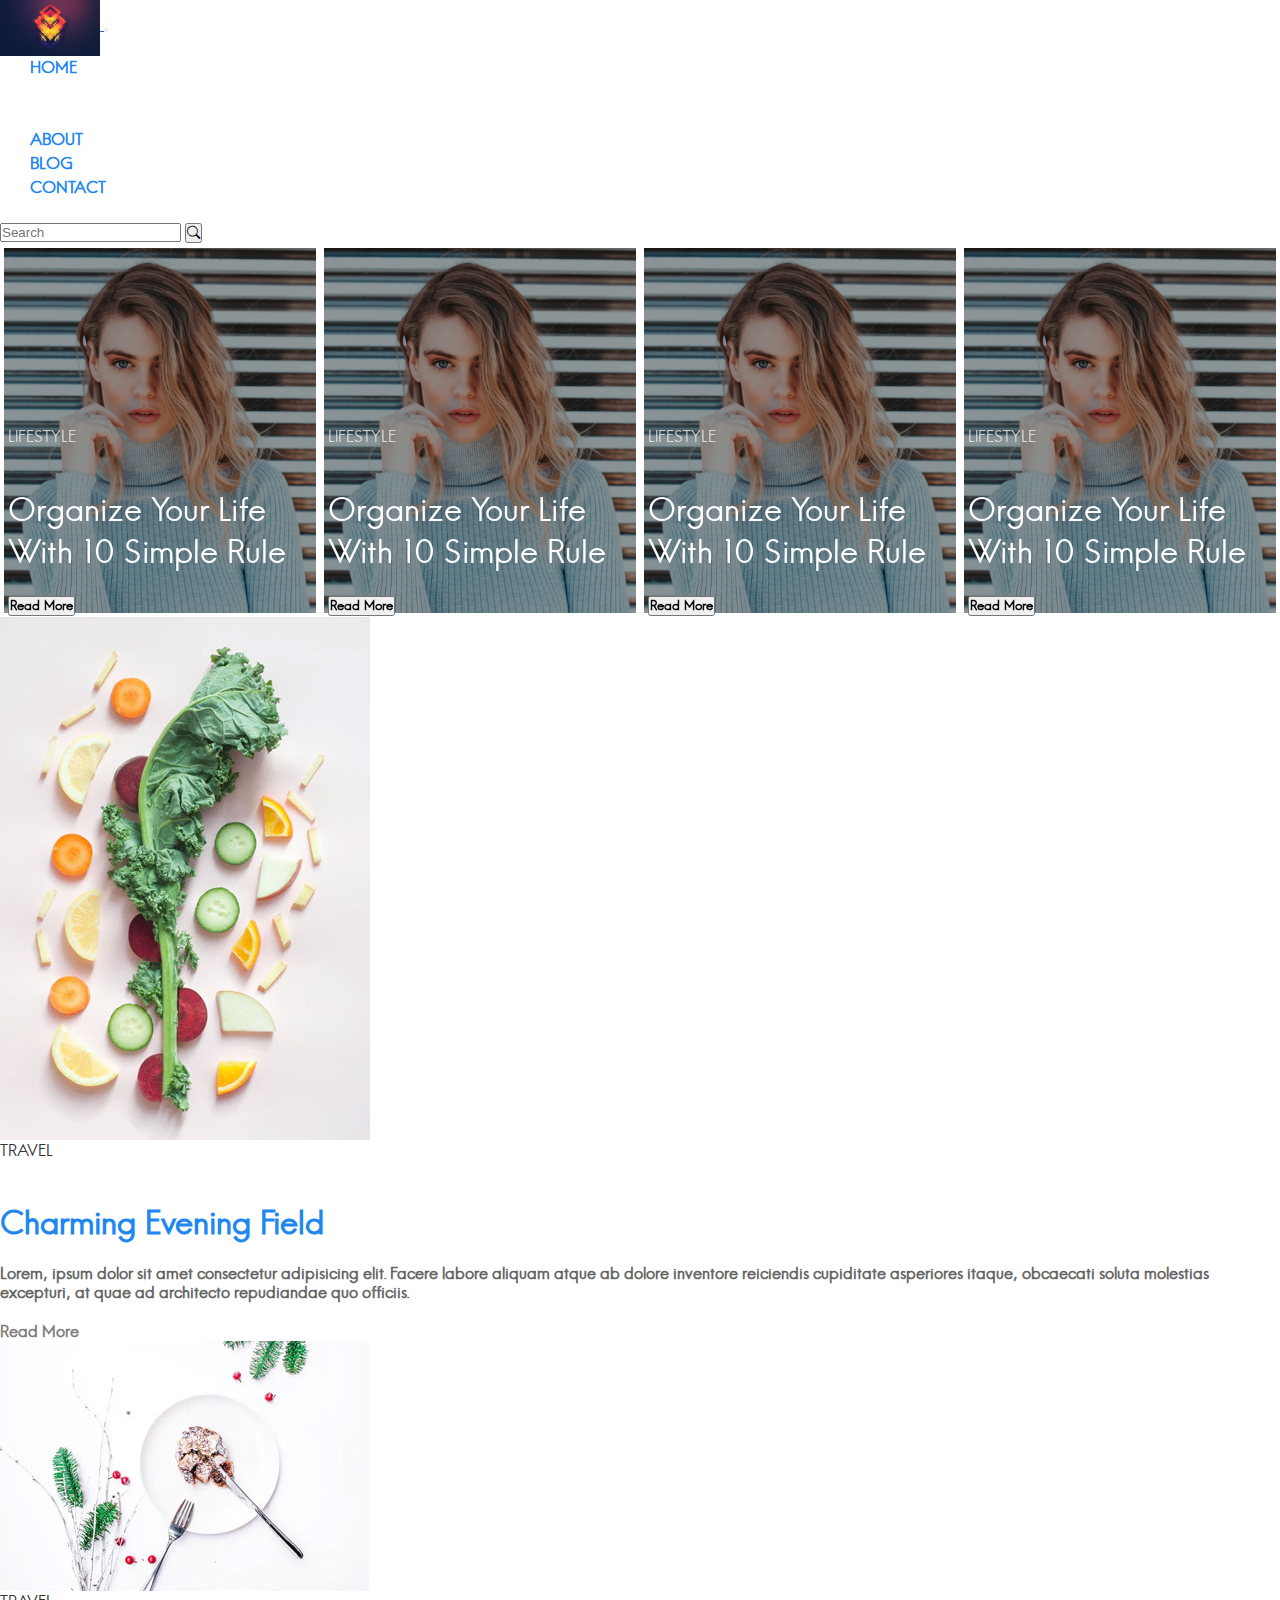
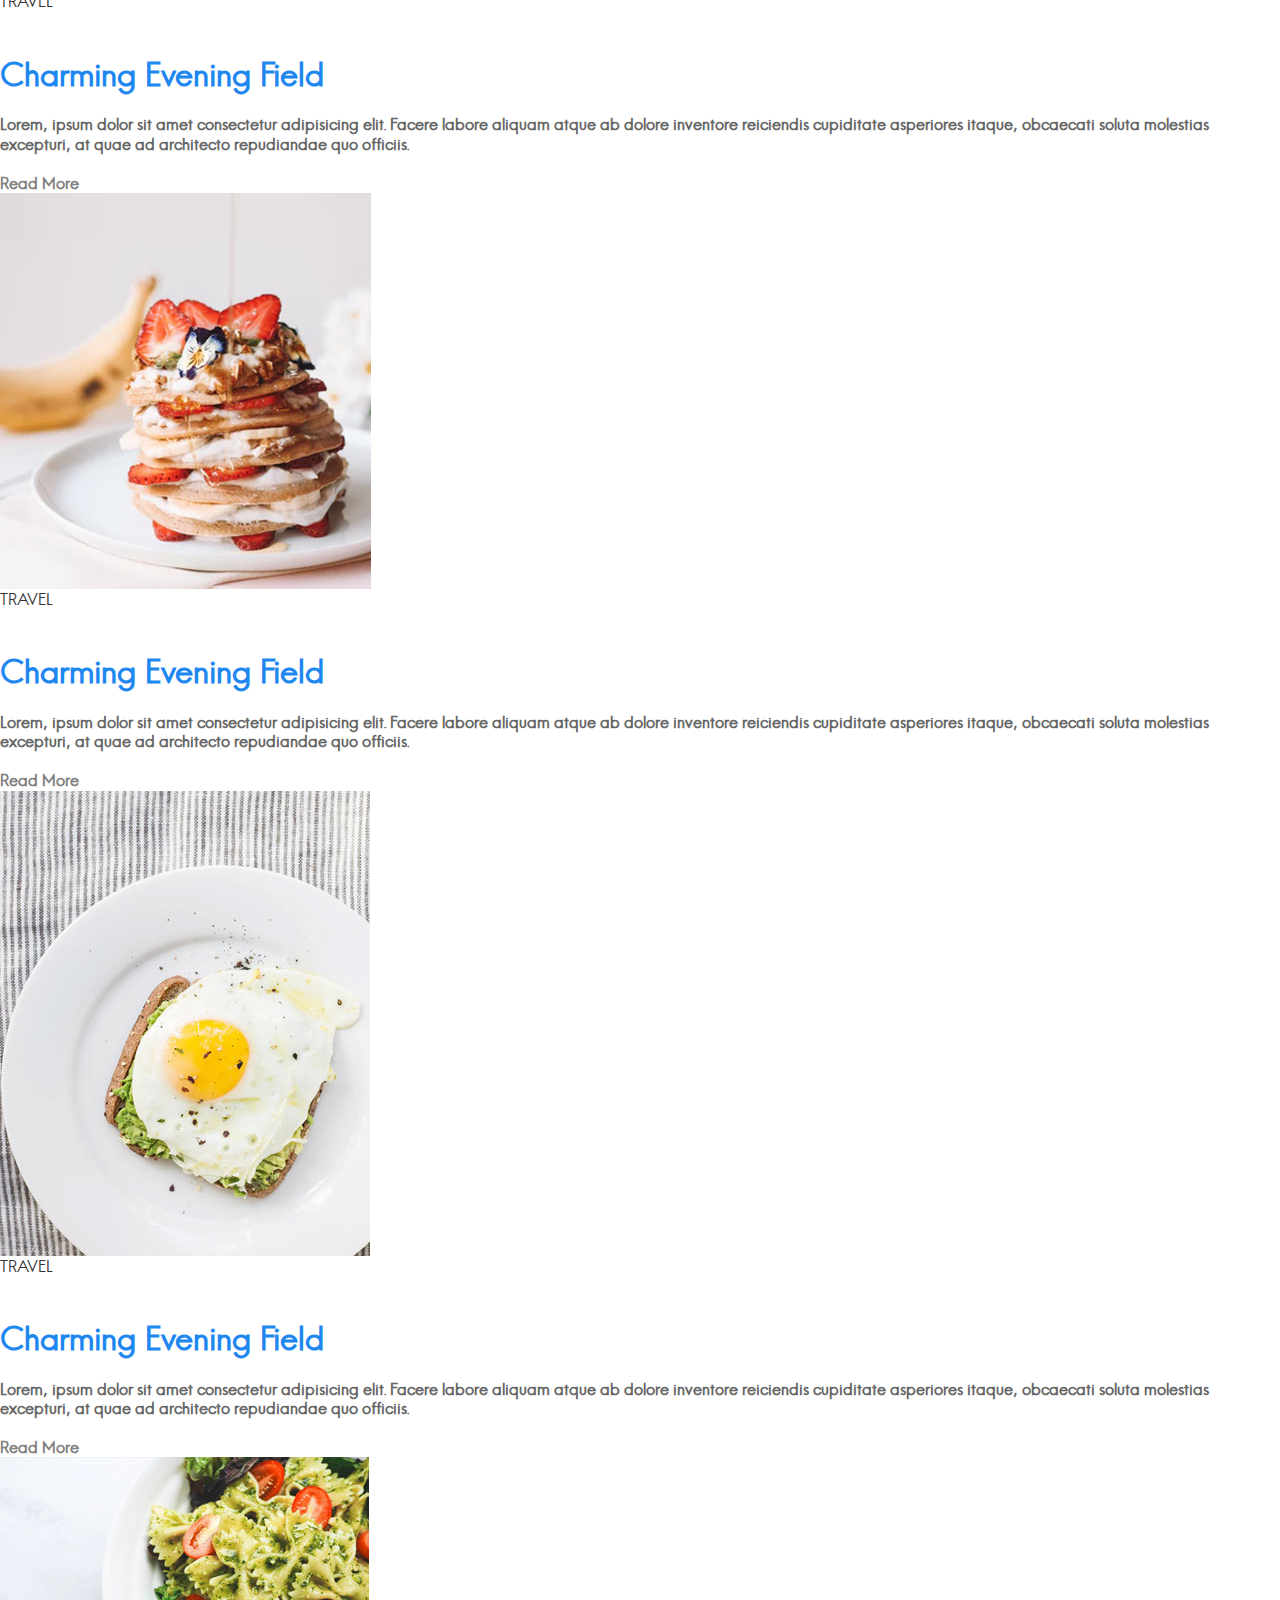
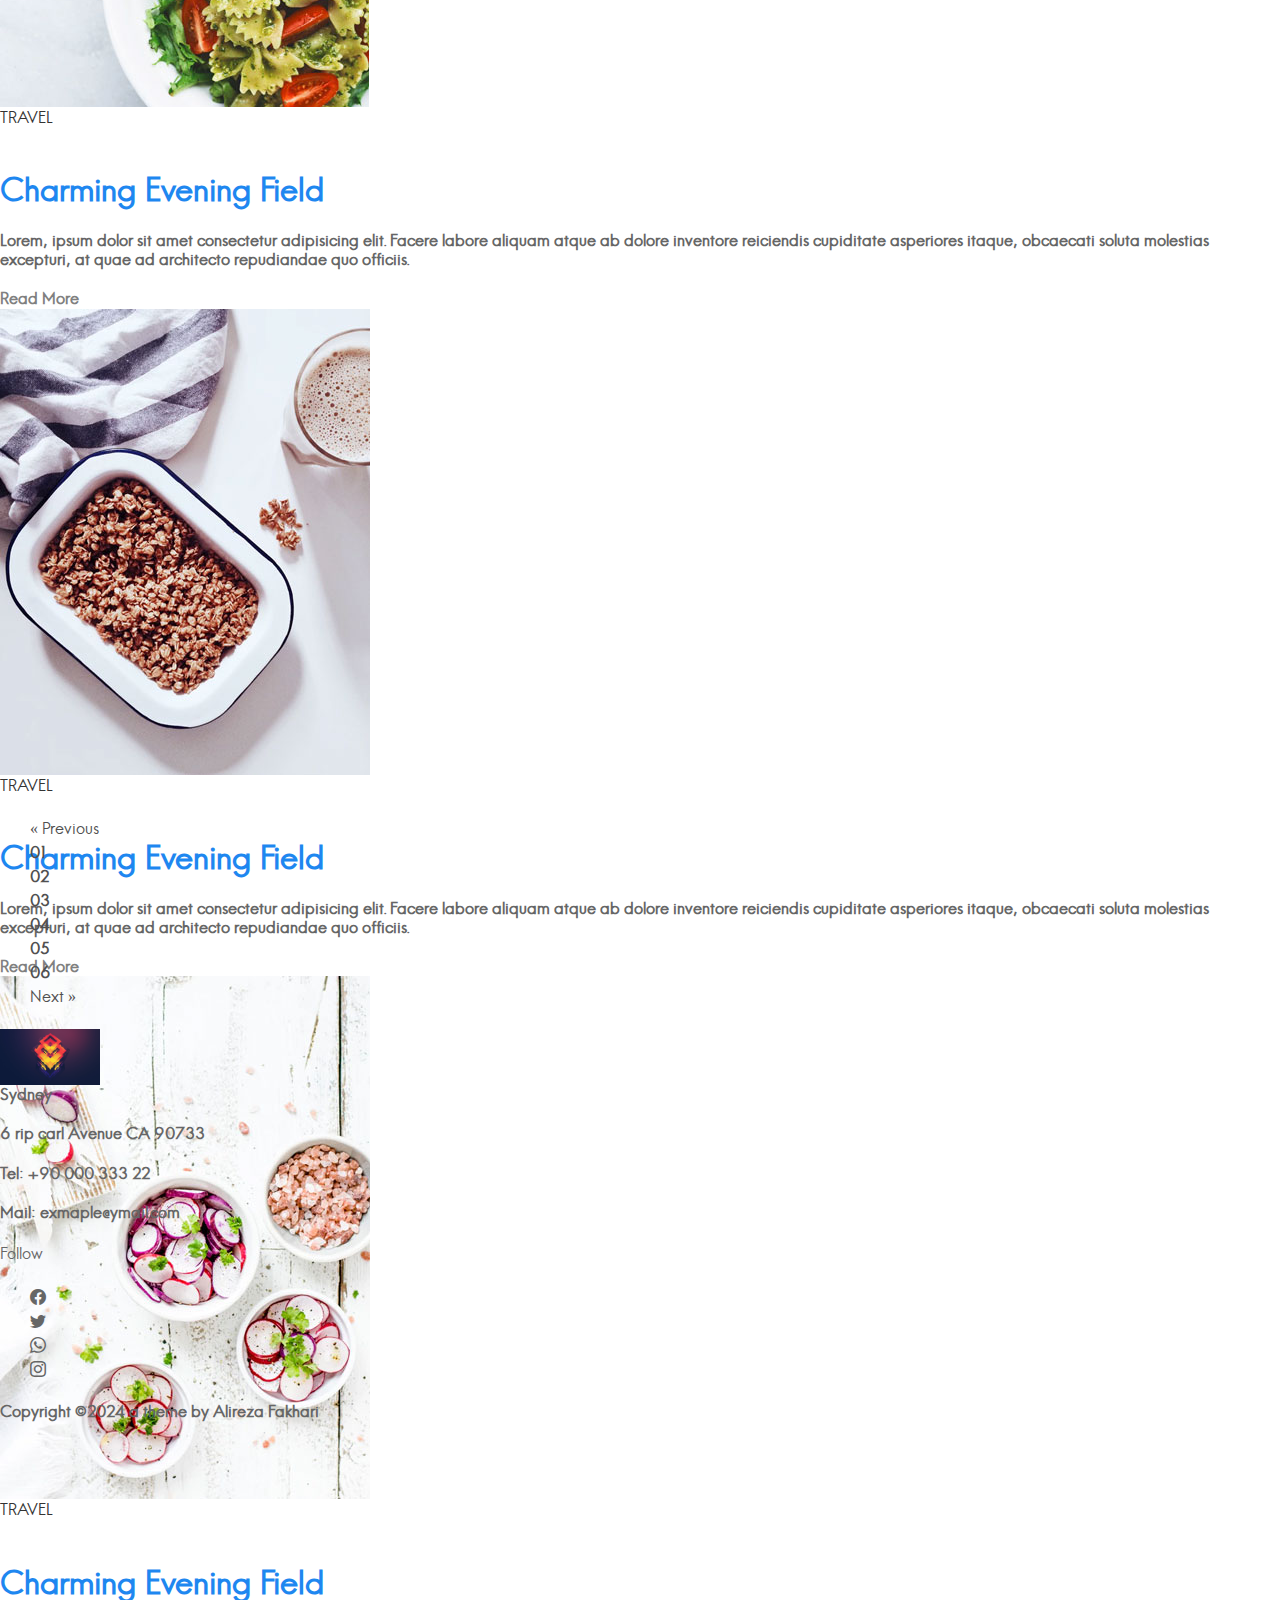
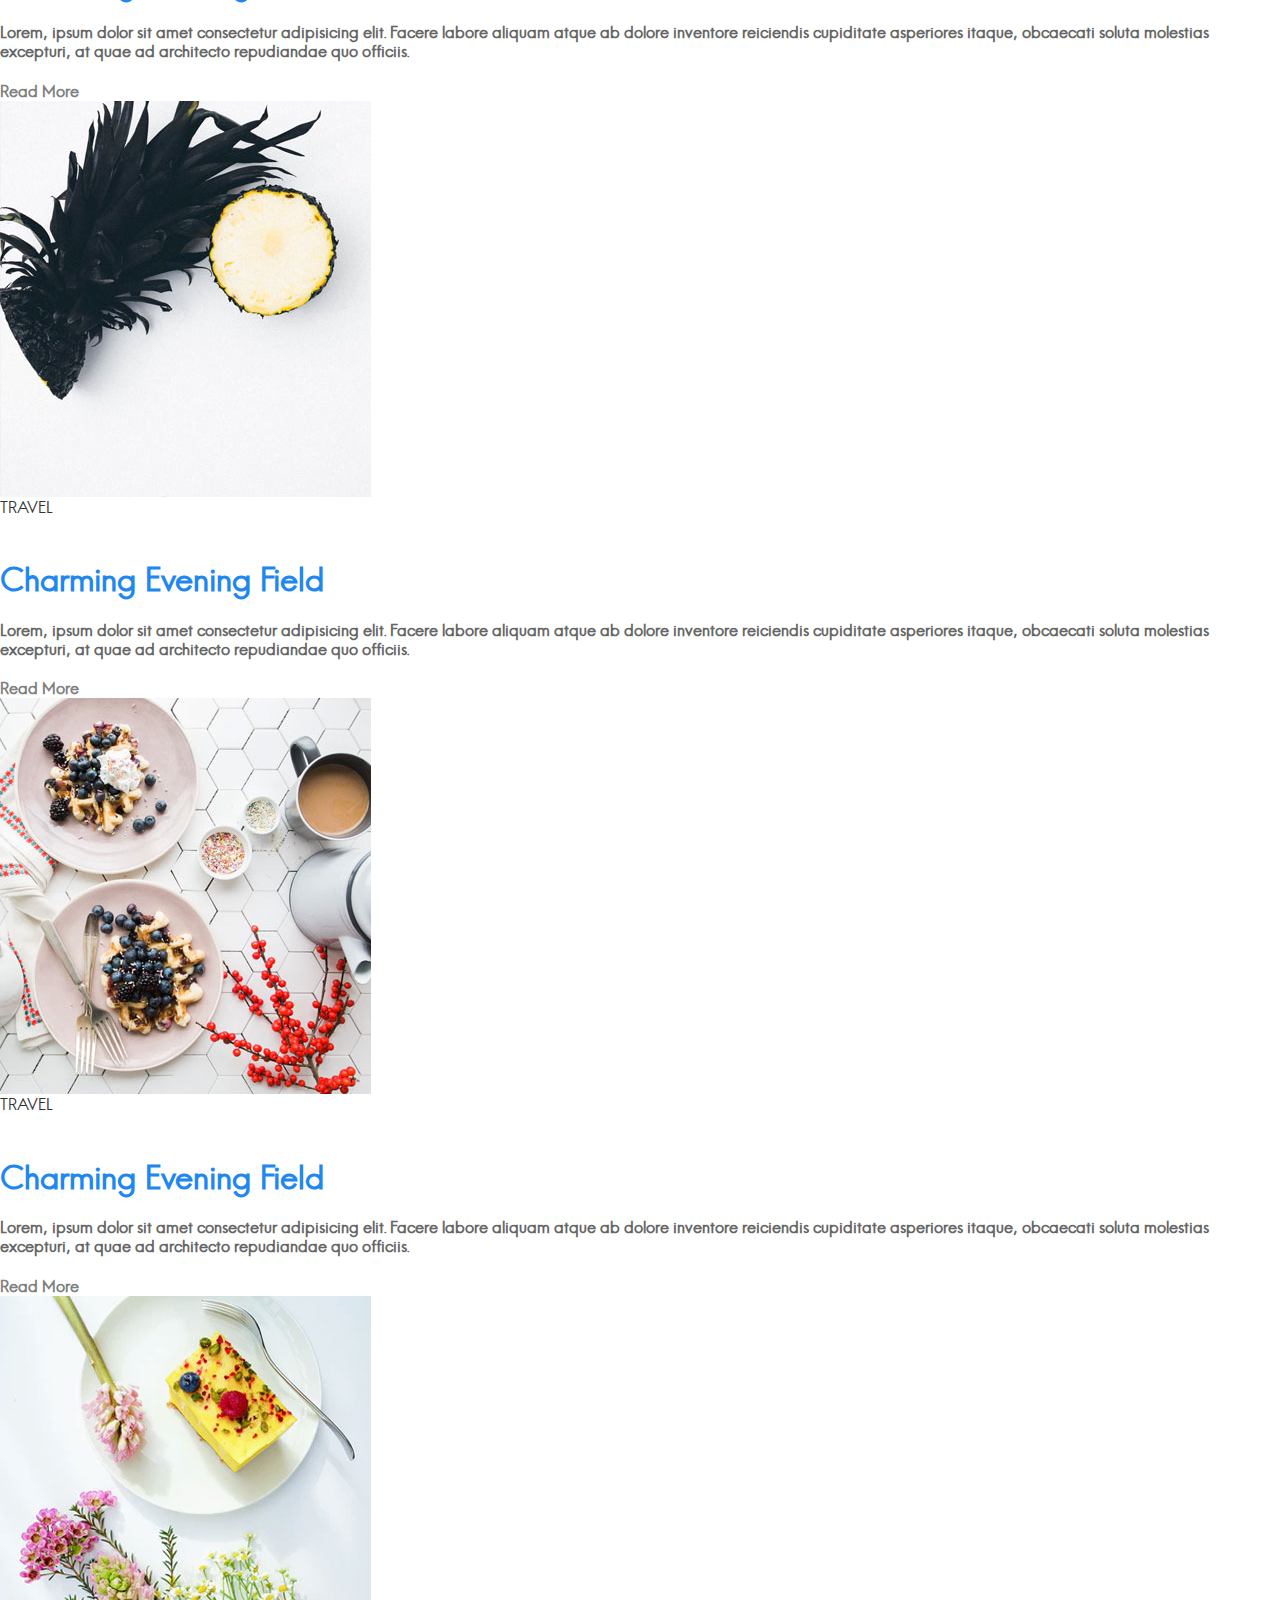
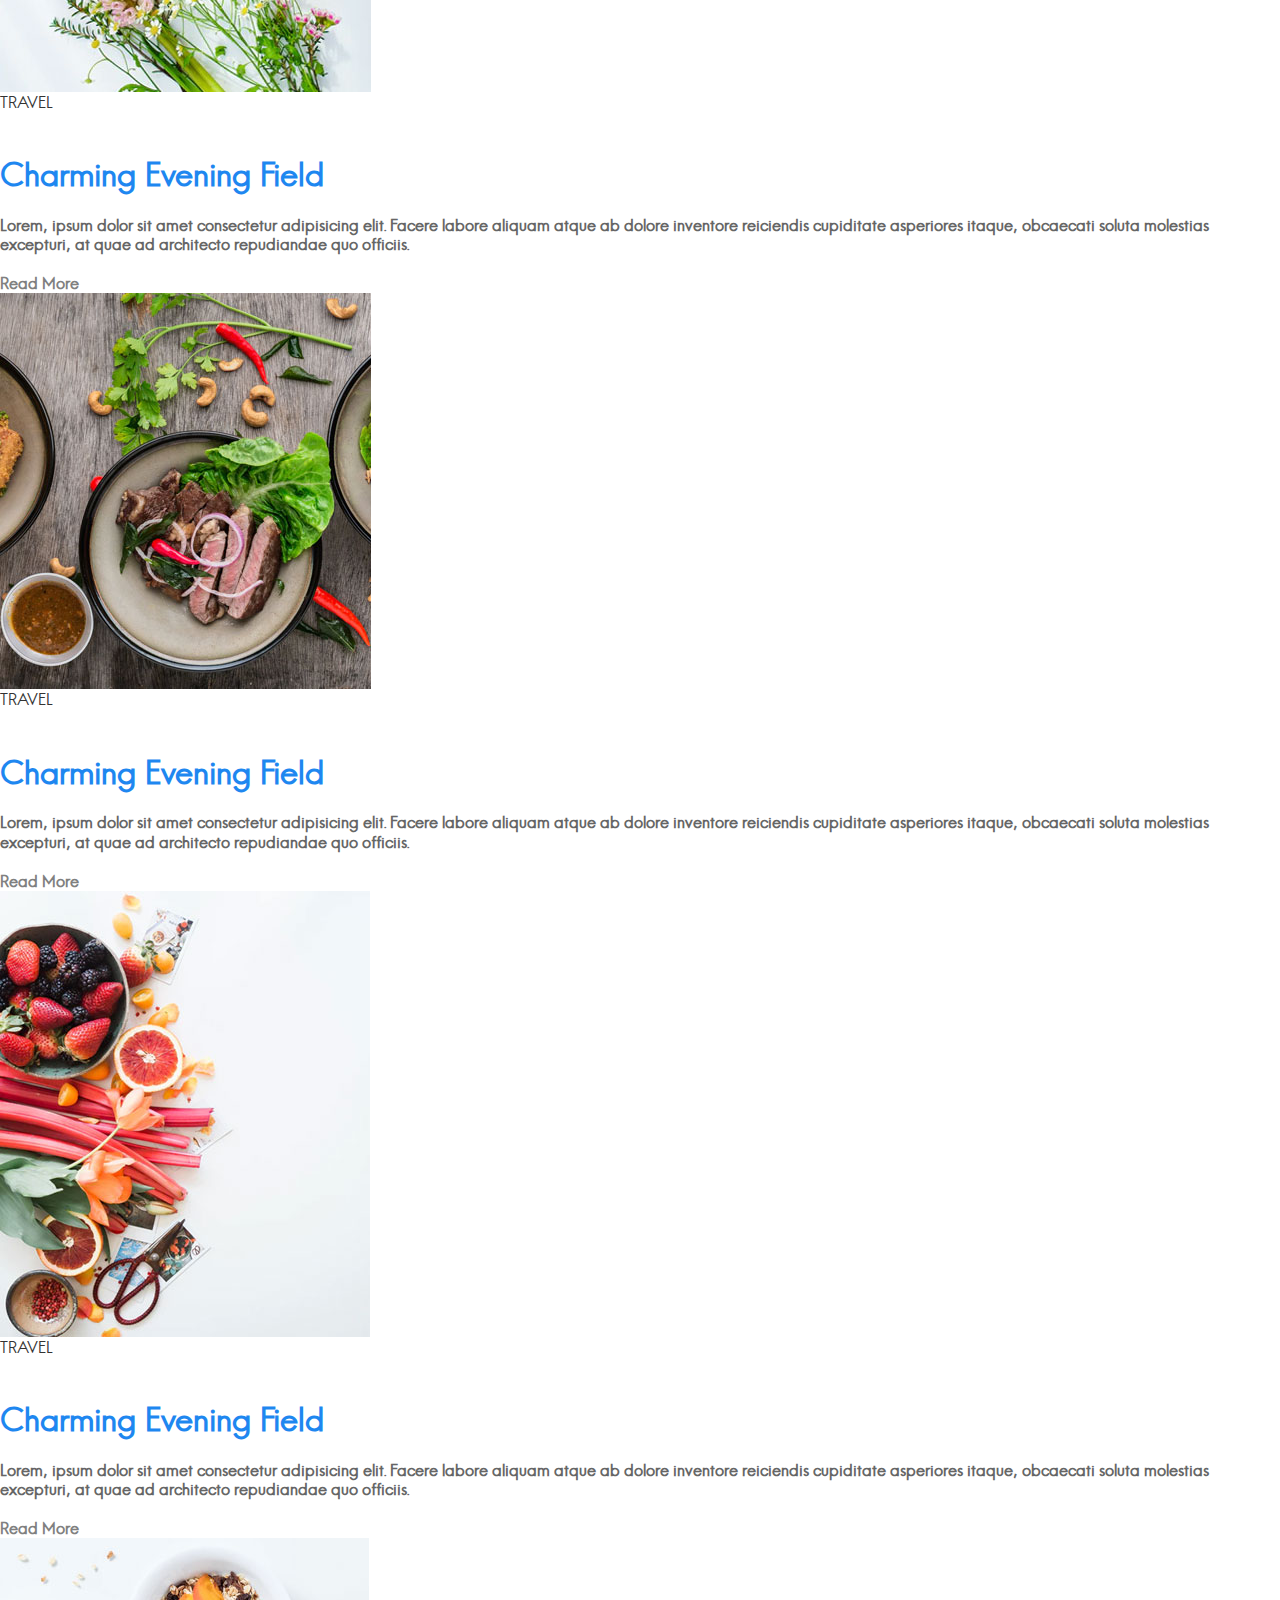
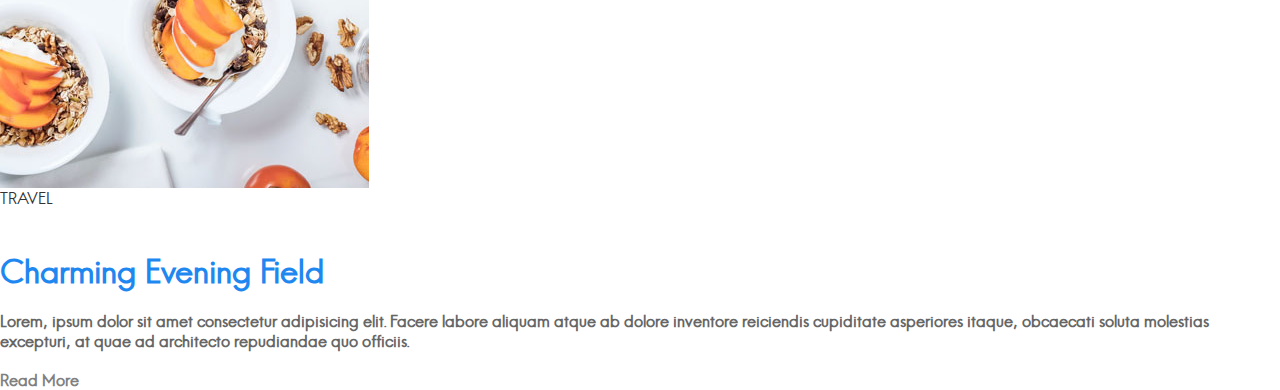
==== commit f92471ea: "خ" ====
--- a/index.html
+++ b/index.html
@@ -17,8 +17,8 @@
   </head>
   <body class="bg-body-tertiary ">
     <!-- NAV START-->
-    <nav class="navbar navbar-expand-lg z-1">
-        <div class="container-fluid">
+    <nav class="navbar navbar-expand-lg z-1 bg-body-tertiary position-fixed w-100">
+        <div class="container-fluid ">
           <a class="navbar-brand" href="#">
             <img src="pictures/LOGO.jpg" class="img-fluid rounded-3" style="width: 100px;" alt="">
           </a>
@@ -143,9 +143,9 @@
     </div>
     <!-- slider END-->
     <!-- main section -->
-     <div class="container mt-5 bg-body-tertiary">
-        <div class="row position-relative" >
-          <div class="col-4 h-100 position-absolute" >
+    <div class="container mt-5 bg-body-tertiary " >
+        <div class="row position-relative" style="height: 3400px; ">
+          <div class="col-4 position-absolute" >
             <div class="card rounded-0 border-0 bg-body-tertiary" style="width: 100%;">
               <img src="pictures/post-1.jpg" class="card-img-top rounded-0" alt="...">
               <div class="card-body text-center">
@@ -158,7 +158,7 @@
               </div>
             </div>
           </div>
-          <div class="col-4 h-100 position-absolute" style="left: 440px;">
+          <div class="col-4 position-absolute" style="left: 440px;">
             <div class="card rounded-0 border-0 bg-body-tertiary" style="width: 100%;">
               <img src="pictures/post-2.jpg" class="card-img-top rounded-0" alt="...">
               <div class="card-body text-center">
@@ -171,7 +171,7 @@
               </div>
             </div>
           </div>
-          <div class="col-4 h-100 position-absolute" style="left: 890px;">
+          <div class="col-4 position-absolute" style="left: 890px;">
             <div class="card rounded-0 border-0 bg-body-tertiary" style="width: 100%;">
               <img src="pictures/post-3 (1).jpg" class="card-img-top rounded-0" alt="...">
               <div class="card-body text-center">
@@ -184,7 +184,7 @@
               </div>
             </div>
           </div>
-          <div class="col-4 h-100 position-absolute" style="top: 895px; ">
+          <div class="col-4 position-absolute" style="top: 895px; ">
             <div class="card rounded-0 border-0 bg-body-tertiary" style="width: 100%;">
               <img src="pictures/post-6.jpg" class="card-img-top rounded-0" alt="...">
               <div class="card-body text-center">
@@ -197,7 +197,7 @@
               </div>
             </div>
           </div>
-          <div class="col-4 h-100 position-absolute" style="left: 440px; top: 588px;">
+          <div class="col-4 position-absolute" style="left: 440px; top: 588px;">
             <div class="card rounded-0 border-0 bg-body-tertiary" style="width: 100%;">
               <img src="pictures/post-4.jpg" class="card-img-top rounded-0" alt="...">
               <div class="card-body text-center">
@@ -210,7 +210,7 @@
               </div>
             </div>
           </div>
-          <div class="col-4 h-100 position-absolute" style="left: 890px; top: 750px;">
+          <div class="col-4 position-absolute" style="left: 890px; top: 750px;">
             <div class="card rounded-0 border-0 bg-body-tertiary" style="width: 100%;">
               <img src="pictures/post-5.jpg" class="card-img-top rounded-0" alt="...">
               <div class="card-body text-center">
@@ -223,7 +223,7 @@
               </div>
             </div>
           </div>
-          <div class="col-4 h-100 position-absolute" style="top: 1720px; ">
+          <div class="col-4 position-absolute" style="top: 1720px; ">
             <div class="card rounded-0 border-0 bg-body-tertiary" style="width: 100%;">
               <img src="pictures/post-9.jpg" class="card-img-top rounded-0" alt="...">
               <div class="card-body text-center">
@@ -236,7 +236,7 @@
               </div>
             </div>
           </div>
-          <div class="col-4 h-100 position-absolute" style="left: 440px; top: 1176px;">
+          <div class="col-4 position-absolute" style="left: 440px; top: 1176px;">
             <div class="card rounded-0 border-0 bg-body-tertiary" style="width: 100%;">
               <img src="pictures/post-7.jpg" class="card-img-top rounded-0" alt="...">
               <div class="card-body text-center">
@@ -249,7 +249,7 @@
               </div>
             </div>
           </div>
-          <div class="col-4 h-100 position-absolute" style="left: 890px; top: 1580px;">
+          <div class="col-4 position-absolute" style="left: 890px; top: 1580px;">
             <div class="card rounded-0 border-0 bg-body-tertiary" style="width: 100%;">
               <img src="pictures/post-8.jpg" class="card-img-top rounded-0" alt="...">
               <div class="card-body text-center">
@@ -262,7 +262,7 @@
               </div>
             </div>
           </div>
-          <div class="col-4 h-100 position-absolute" style="top: 2610px; ">
+          <div class="col-4 position-absolute" style="top: 2610px; ">
             <div class="card rounded-0 border-0 bg-body-tertiary" style="width: 100%;">
               <img src="pictures/post-13.jpg" class="card-img-top rounded-0" alt="...">
               <div class="card-body text-center">
@@ -275,7 +275,7 @@
               </div>
             </div>
           </div>
-          <div class="col-4 h-100 position-absolute" style="left: 440px; top: 1925px;">
+          <div class="col-4 position-absolute" style="left: 440px; top: 1925px;">
             <div class="card rounded-0 border-0 bg-body-tertiary" style="width: 100%;">
               <img src="pictures/post-10.jpg" class="card-img-top rounded-0" alt="...">
               <div class="card-body text-center">
@@ -288,7 +288,7 @@
               </div>
             </div>
           </div>
-          <div class="col-4 h-100 position-absolute" style="left: 890px; top: 2330px;">
+          <div class="col-4 position-absolute" style="left: 890px; top: 2330px;">
             <div class="card rounded-0 border-0 bg-body-tertiary" style="width: 100%;">
               <img src="pictures/post-11.jpg" class="card-img-top rounded-0" alt="...">
               <div class="card-body text-center">
@@ -301,7 +301,7 @@
               </div>
             </div>
           </div>
-          <div class="col-4 h-100 position-absolute" style="left: 440px; top: 2670px;">
+          <div class="col-4 position-absolute" style="left: 440px; top: 2670px;">
             <div class="card rounded-0 border-0 bg-body-tertiary" style="width: 100%;">
               <img src="pictures/post-12.jpg" class="card-img-top rounded-0" alt="...">
               <div class="card-body text-center">
@@ -314,12 +314,77 @@
               </div>
             </div>
           </div>
+          
+        </div>
+        <div class="row d-flex justify-content-center ">
+          <nav aria-label="Page navigation example " class="d-flex justify-content-center">
+            <ul class="pagination">
+              <li class="page-item align-items-center d-flex">
+                <a class="page-link text-decoration-none fs-5 border-0 " href="#" aria-label="Previous">
+                  <span class="hover-black" aria-hidden="true">&laquo; Previous</span>
+                </a>
+              </li>
+              <li class="page-item"><a class="mx-2 text-decoration-none fs-3 border-0 hover-black fw-normal" href="#">01</a></li>
+              <li class="page-item"><a class="mx-2 text-decoration-none fs-3 border-0 hover-black fw-normal" href="#">02</a></li>
+              <li class="page-item"><a class="mx-2 text-decoration-none fs-3 border-0 hover-black fw-normal" href="#">03</a></li>
+              <li class="page-item"><a class="mx-2 text-decoration-none fs-3 border-0 hover-black fw-normal" href="#">04</a></li>
+              <li class="page-item"><a class="mx-2 text-decoration-none fs-3 border-0 hover-black fw-normal" href="#">05</a></li>
+              <li class="page-item"><a class="mx-2 text-decoration-none fs-3 border-0 hover-black fw-normal" href="#">06</a></li>
+
+              <li class="page-item align-items-center d-flex">
+                <a class="page-link text-decoration-none fs-5 border-0 " href="#" aria-label="Next">
+                  
+                  <span class="hover-black" aria-hidden="true">Next &raquo;</span>
+                </a>
+              </li>
+            </ul>
+          </nav>
+        </div>
+        <!-- footer -->
+      <div class="row mt-5 " style="height: 300px;">
+        <div class="col-12 d-flex justify-content-center align-items-end">
+          <div class="row w-100">
+          <div class="col-3">
+            <a href="#">
+              <img src="pictures/LOGO.jpg" class="img-fluid rounded-3" style="width: 100px;" alt="">
+            </a>
+          </div>
+          <div class="col-3">
+            <p class="m-0 fw-normal">Sydney</p>
+            <p class="my-1 fw-normal">6 rip carl Avenue CA 90733</p>
+          </div>
+          <div class="col-3">
+            <p class="m-0 fw-normal">Tel: +90 000 333 22</p>
+            <p class="my-1 fw-normal">Mail: exmaple@ymail.com</p>
+          </div>
+          <div class="col-3 d-flex">
+            <span>Follow</span>
+            <ul class="m-0 d-flex ps-3">
+              <li class="mx-2">
+                <i class="bi bi-facebook"></i>
+              </li>
+              <li class="mx-2">
+                <i class="bi bi-twitter"></i>
+              </li>
+              <li class="mx-2">
+                <i class="bi bi-whatsapp"></i>
+              </li>
+              <li class="mx-2">
+                <i class="bi bi-instagram"></i>
+              </li>
+            </ul>
+          </div>
+          </div>
+        </div>
+        <div class="col-12 d-flex justify-content-center align-items-end mb-3">
+          <p class="m-0 fw-normal">Copyright ©2024 a theme by Alireza Fakhari</p>
+
         </div>
       </div>
+      <!-- footer END-->
+    </div>
+      <!-- main section END-->
     <script src="js1/smooth-scroll.js"></script>
-    <script>
-      UIkit.slider(element).startAutoplay();
-    </script>
     <script src="js/script.js"></script>
     <script src="https://cdn.jsdelivr.net/npm/bootstrap@5.3.2/dist/js/bootstrap.bundle.min.js" integrity="sha384-C6RzsynM9kWDrMNeT87bh95OGNyZPhcTNXj1NW7RuBCsyN/o0jlpcV8Qyq46cDfL" crossorigin="anonymous"></script>
   </body>
--- a/styles/style.css
+++ b/styles/style.css
@@ -37,7 +37,7 @@
     color: gray;
     transition: all 0.2s ease-in-out;
 }
-.card,a,h1,h2,h3,h4,h5,h6{
+.card,a,h1,h2,h3,h4,h5,h6,button,p{
     font-family: 'Ares';
     font-weight: 600;
     line-height: 1.2;
@@ -51,4 +51,12 @@
 }
 .w-95{
     width: 95%;
+}
+.hover-black{
+    color: rgb(80, 80, 80);
+    transition: all 0.2s ease-in-out;
+}
+.hover-black:hover{
+    color: rgb(36, 36, 36);
+    transition: all 0.2s ease-in-out;
 }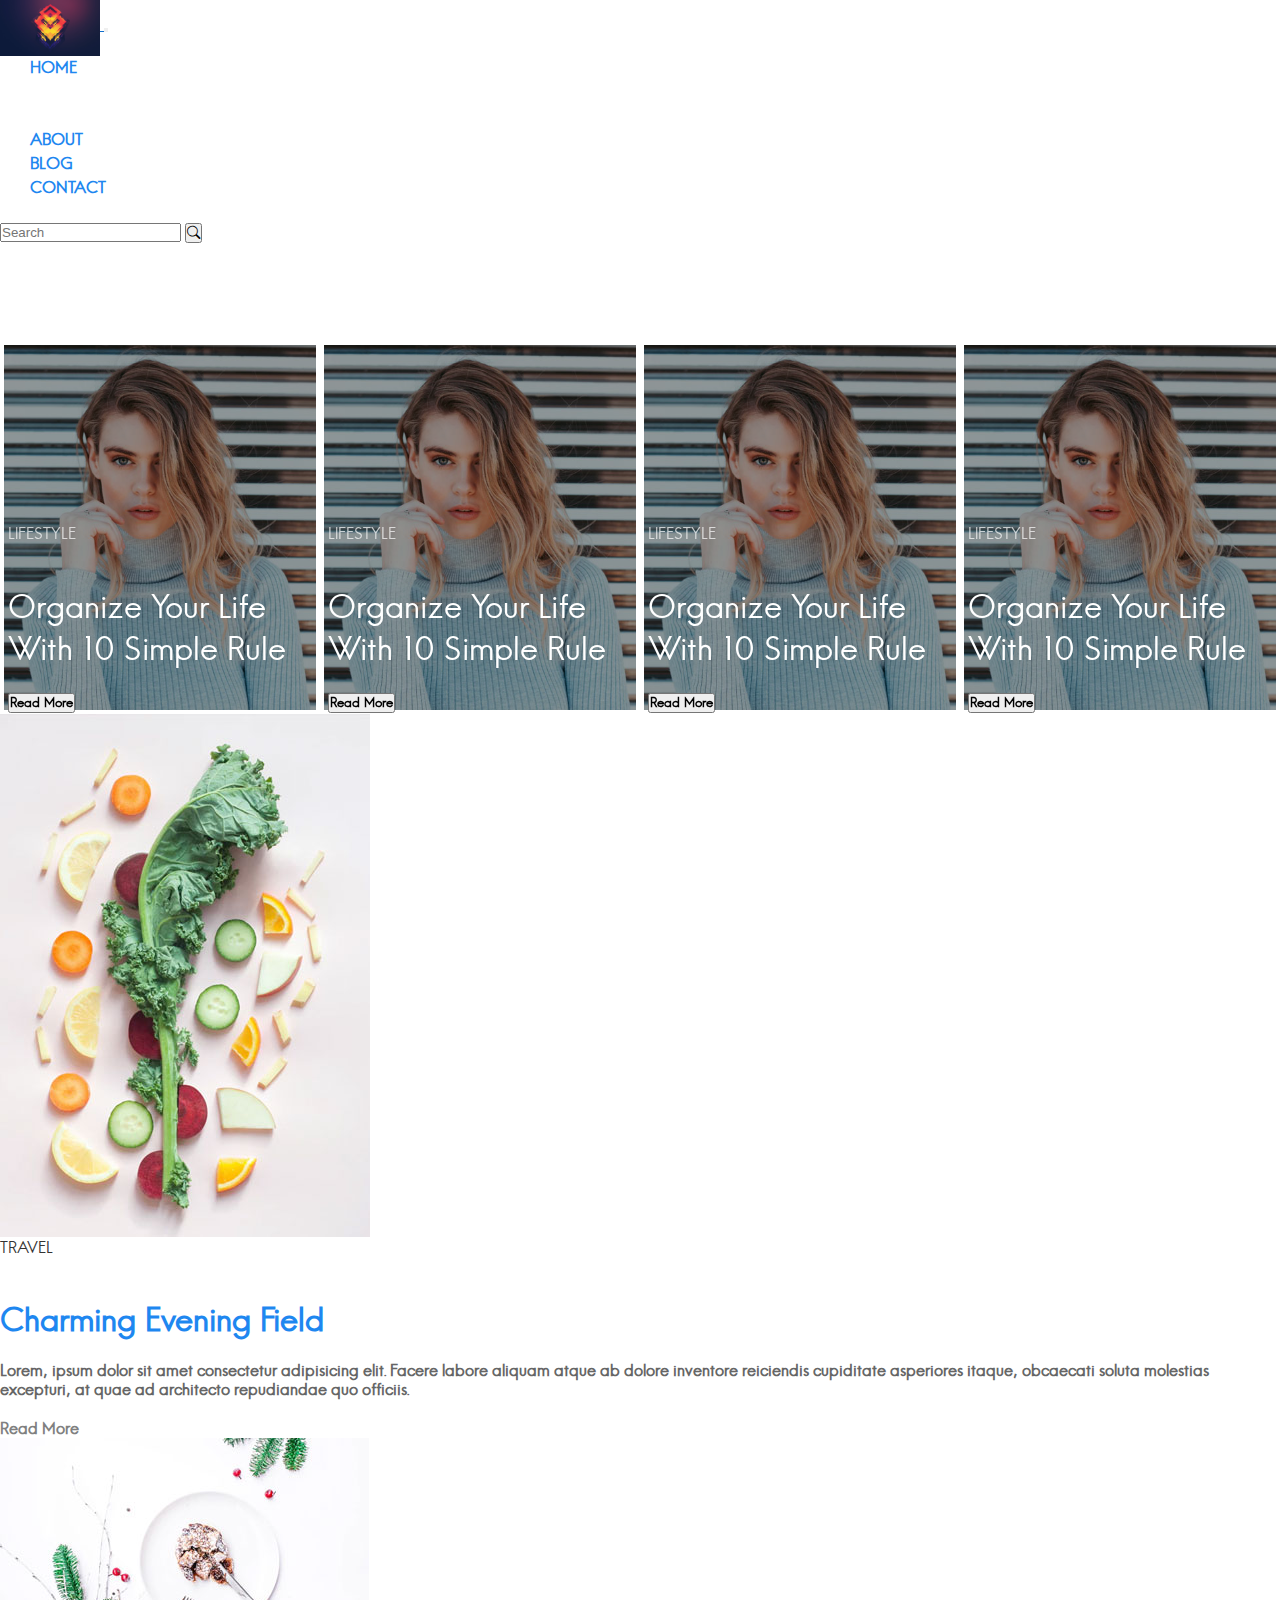
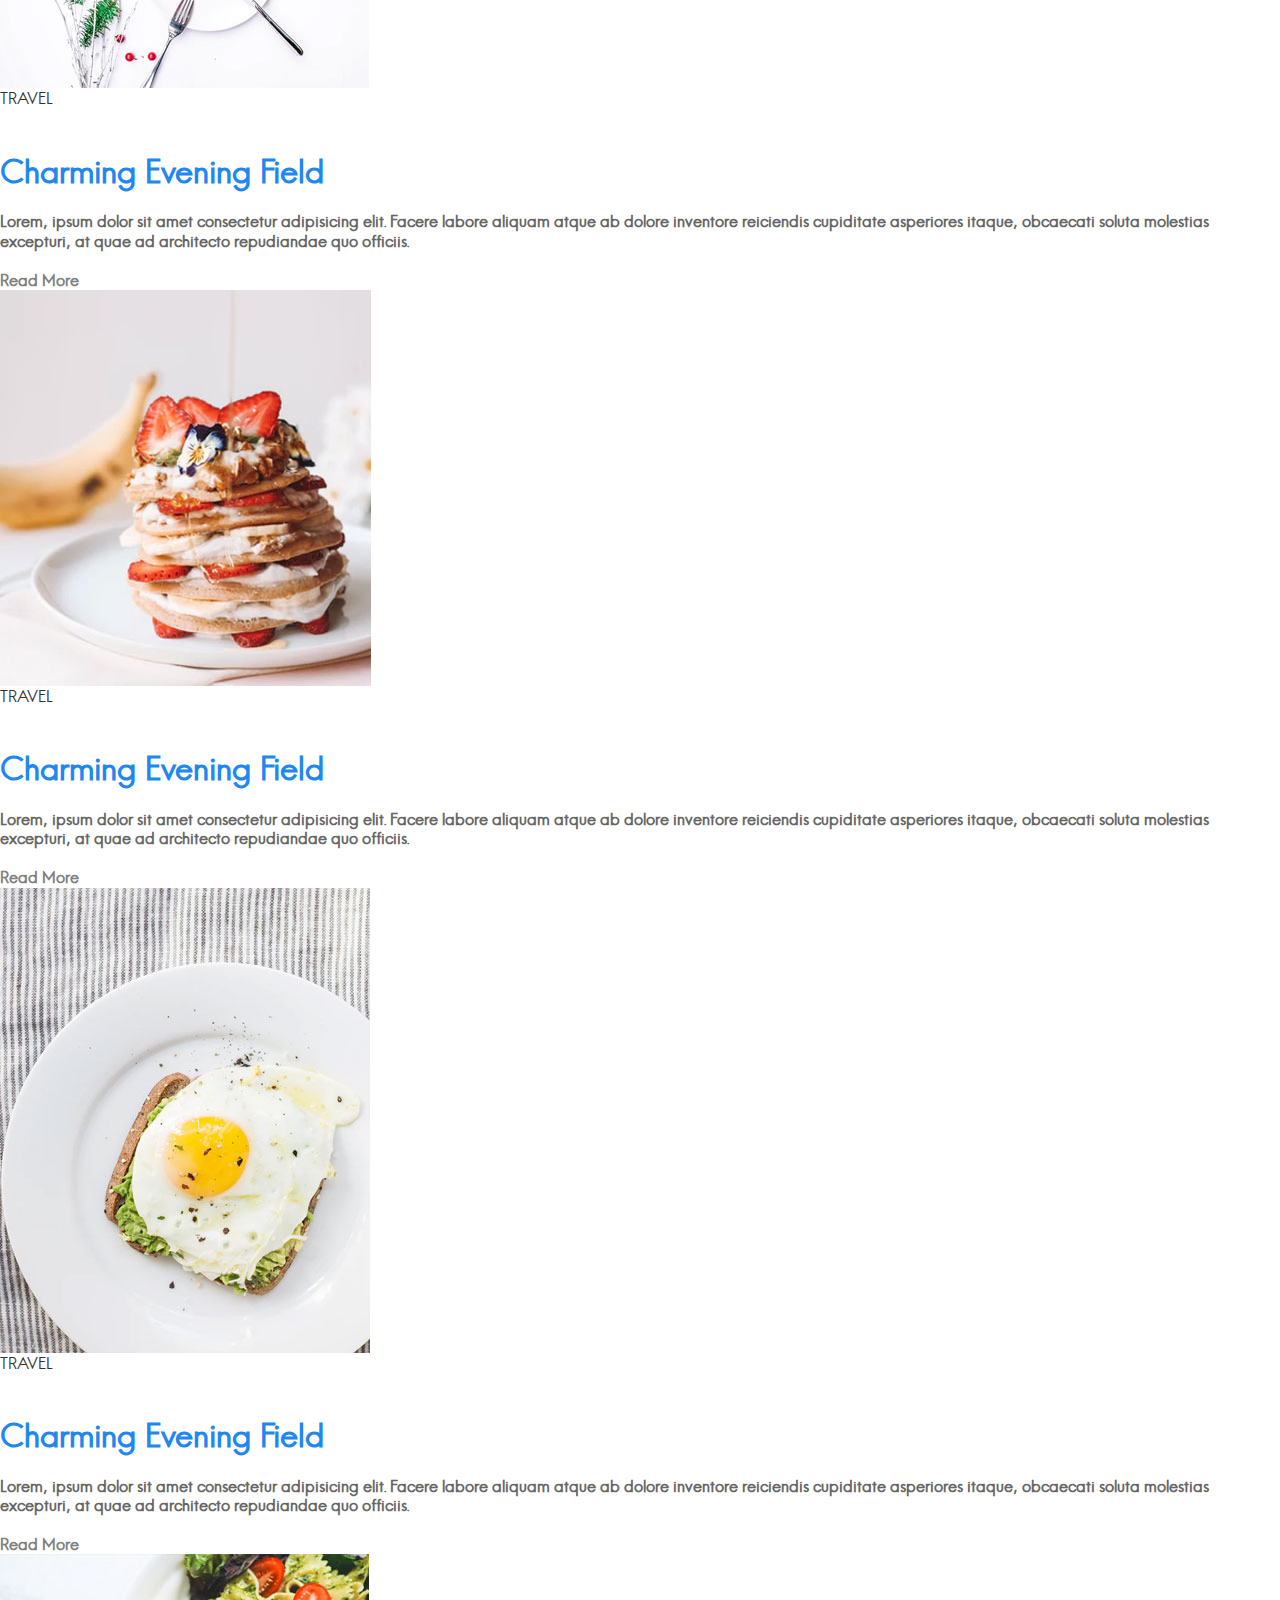
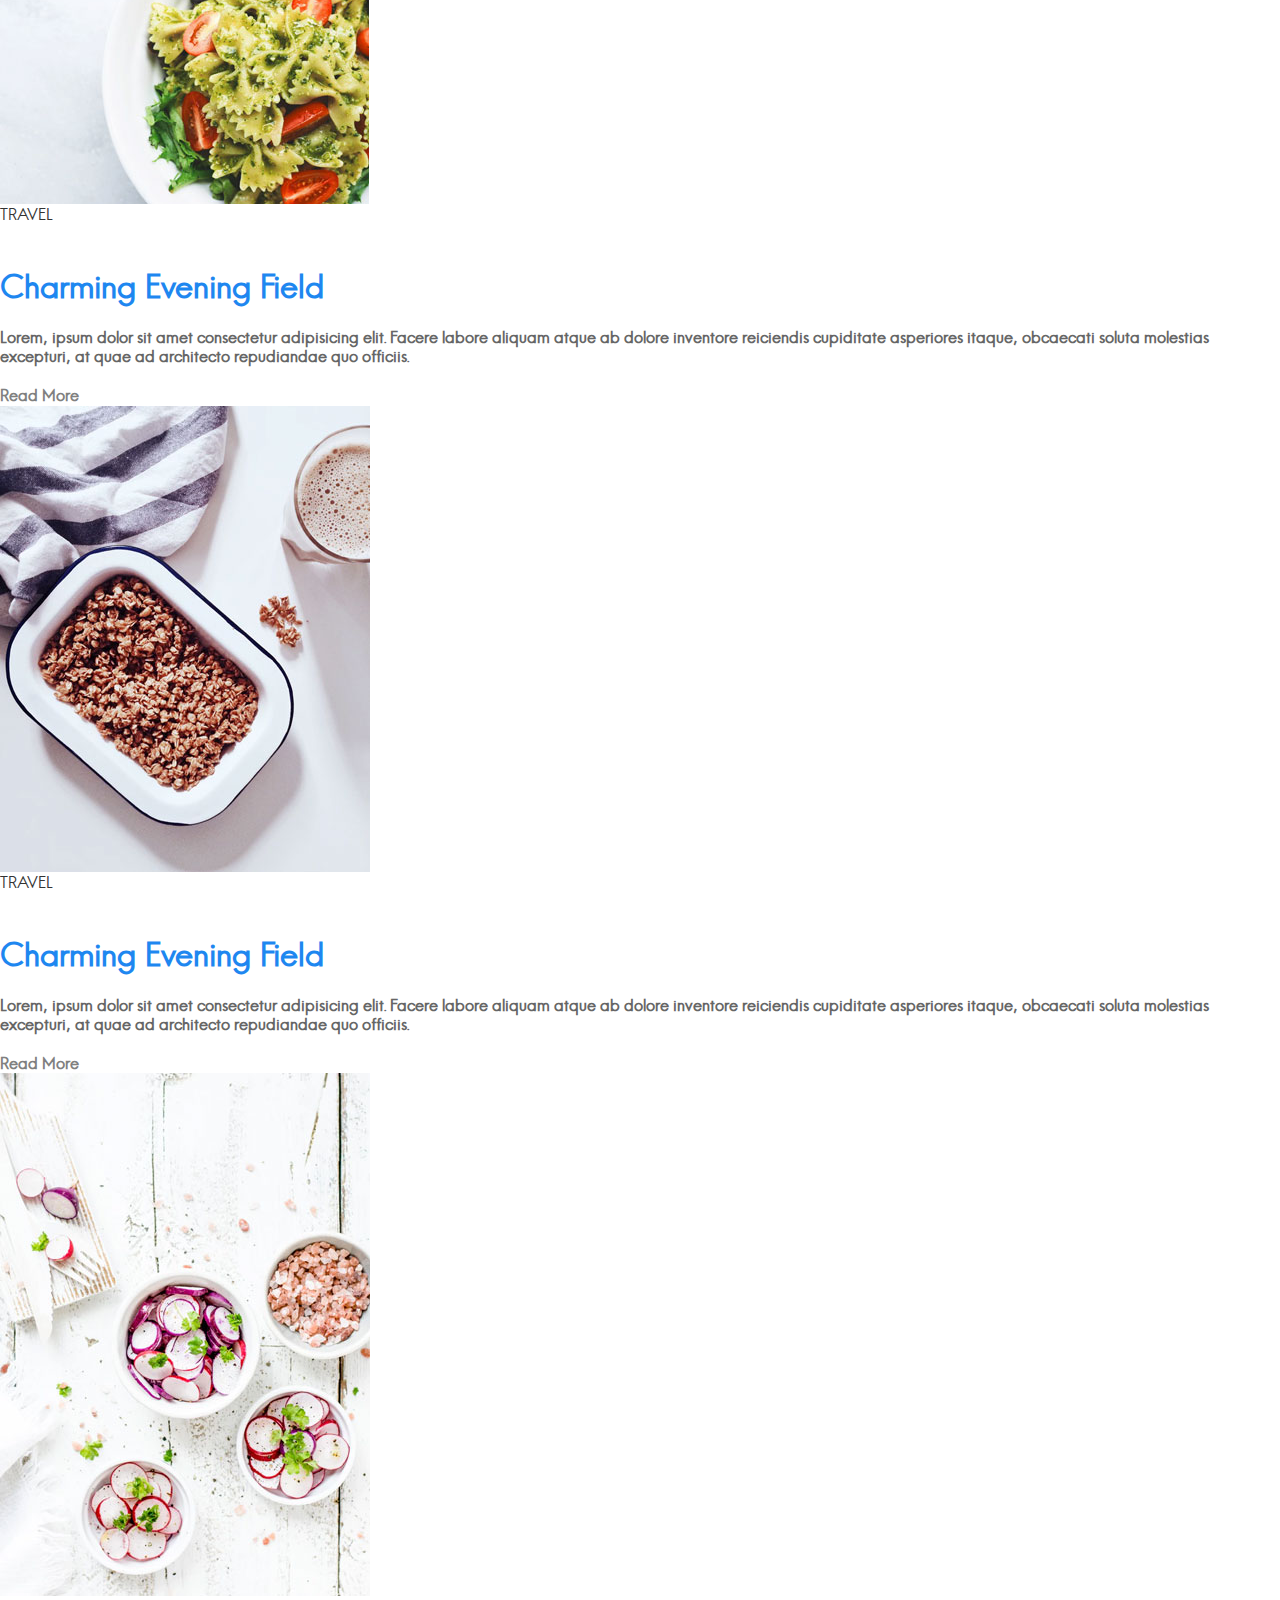
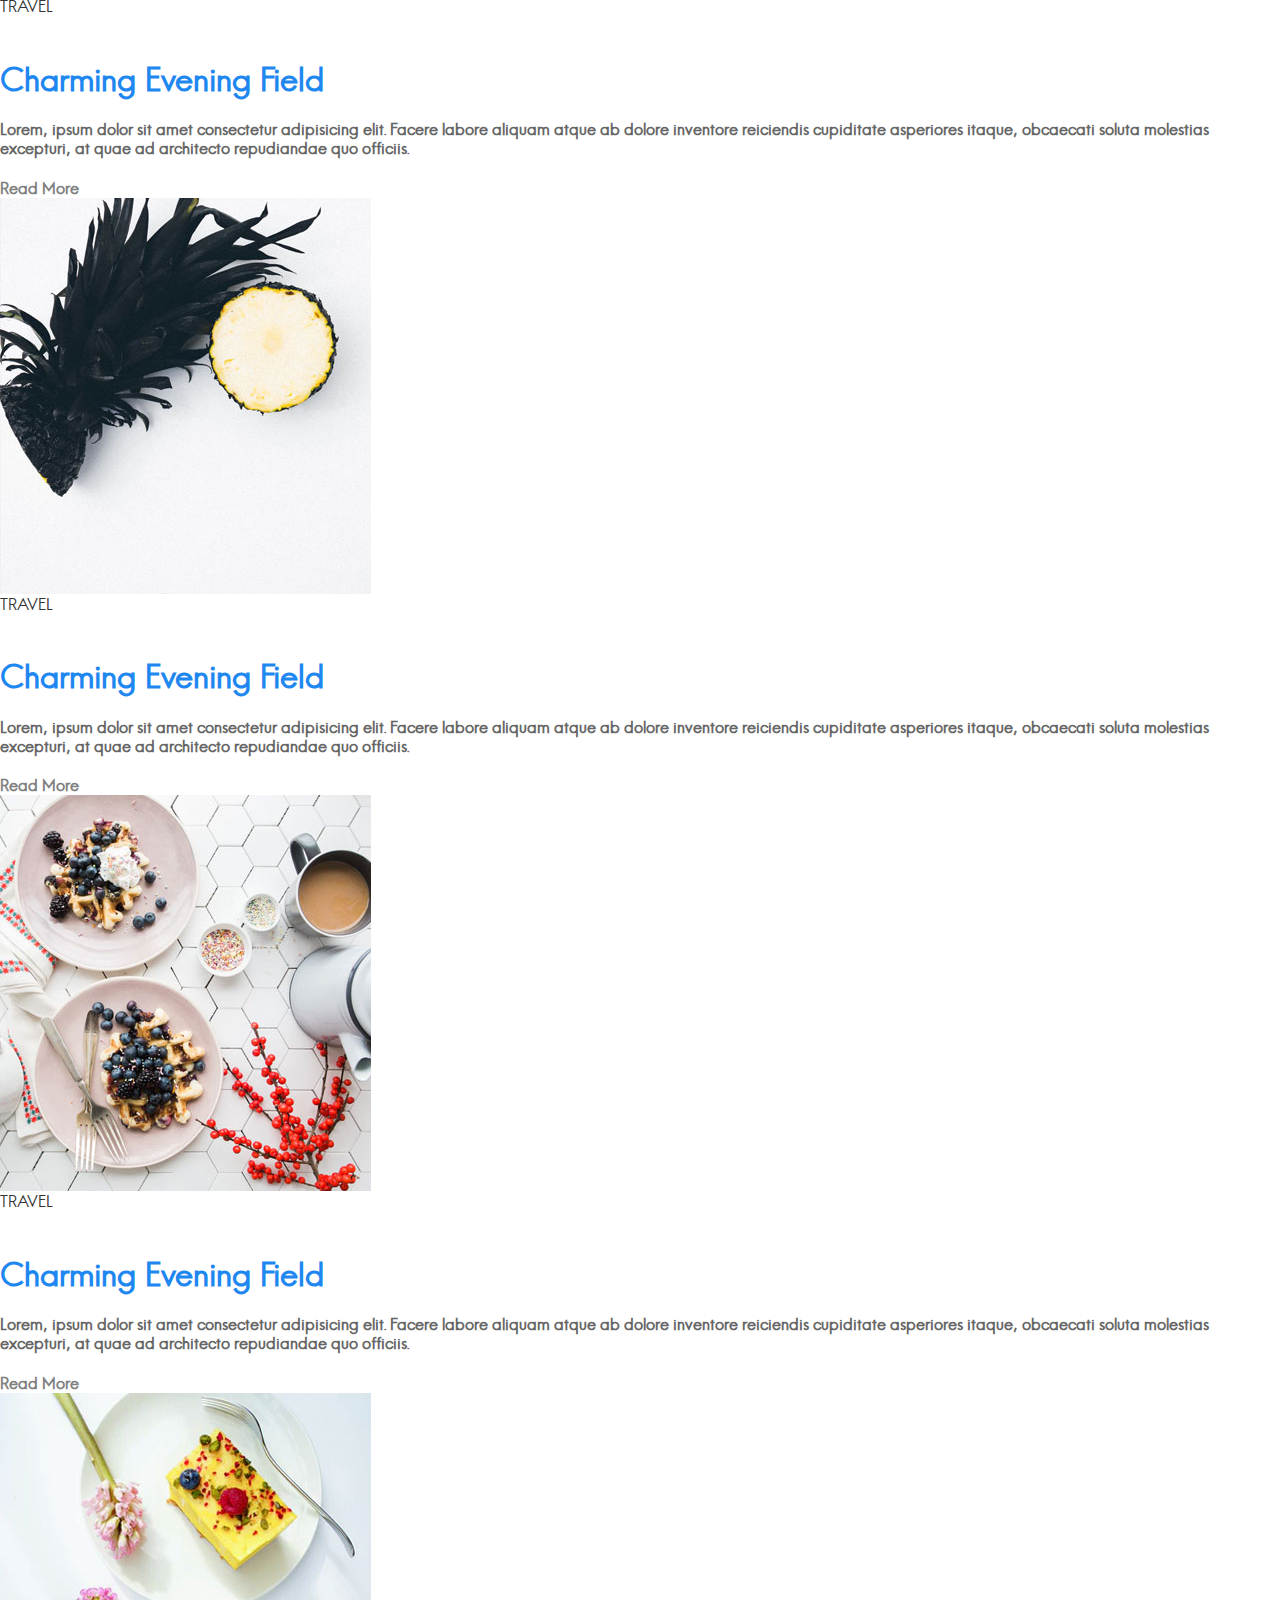
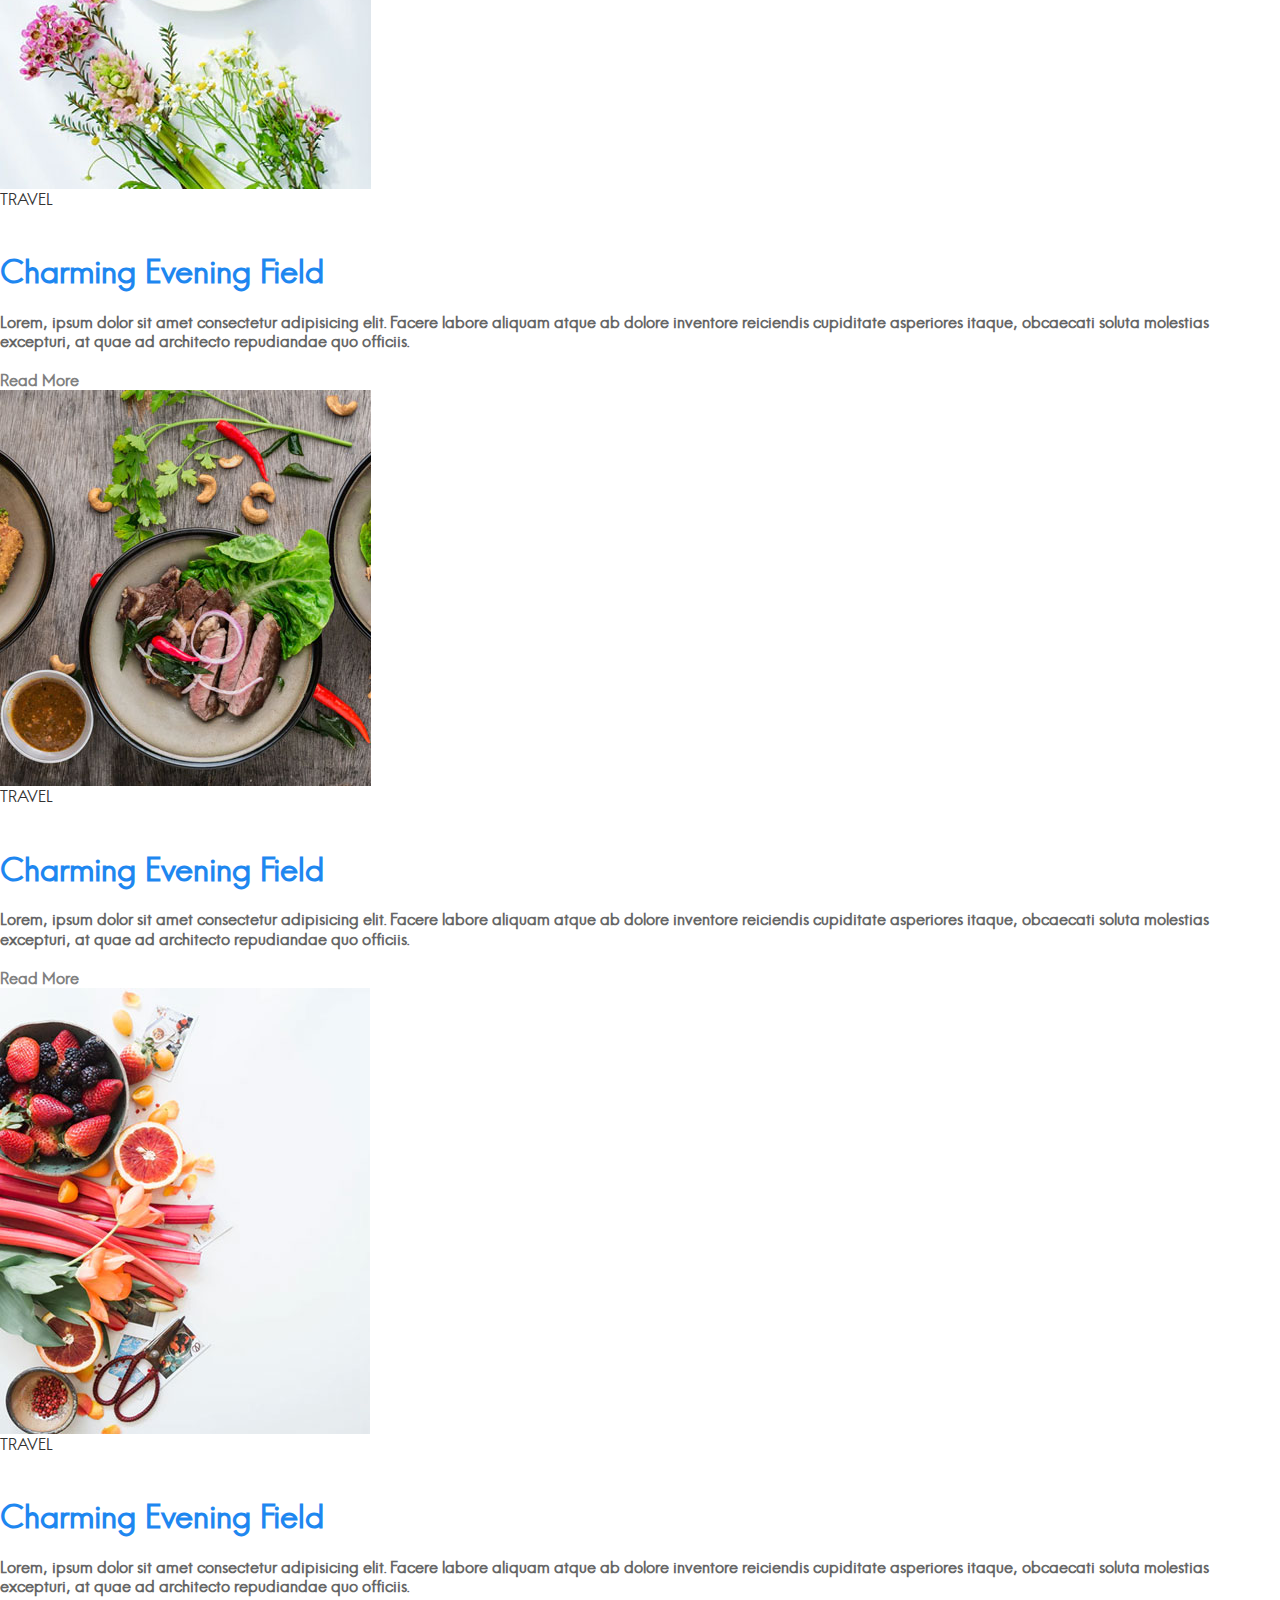
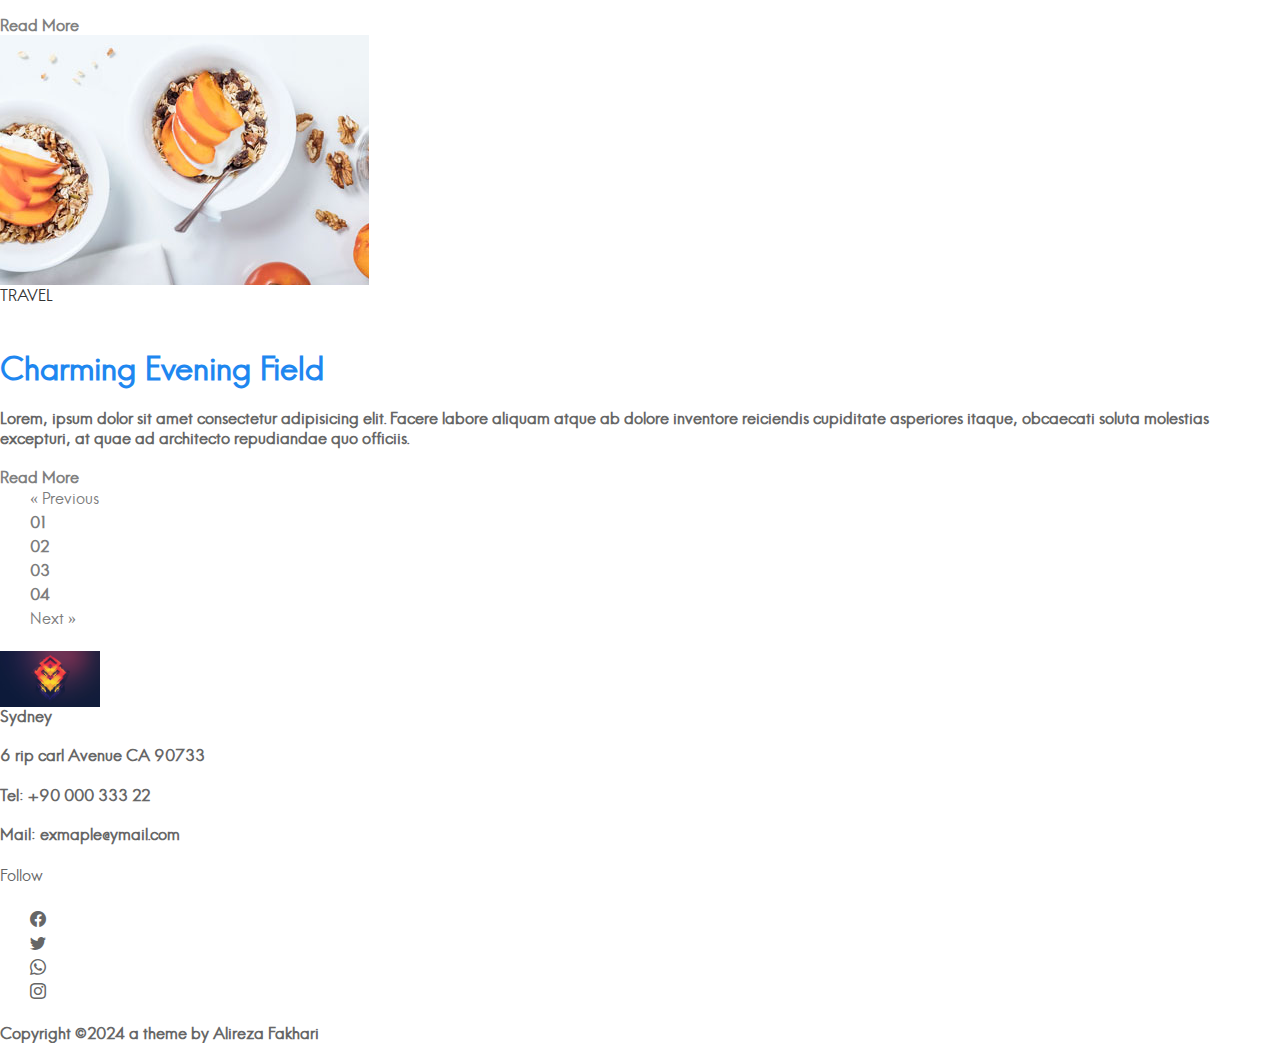
==== commit 73928650: "f" ====
--- a/index.html
+++ b/index.html
@@ -17,7 +17,7 @@
   </head>
   <body class="bg-body-tertiary ">
     <!-- NAV START-->
-    <nav class="navbar navbar-expand-lg z-1 bg-body-tertiary position-fixed w-100">
+    <nav class="navbar navbar-expand-lg z-1 bg-body-tertiary position-fixed NAV_WIDTH">
         <div class="container-fluid ">
           <a class="navbar-brand" href="#">
             <img src="pictures/LOGO.jpg" class="img-fluid rounded-3" style="width: 100px;" alt="">
@@ -27,7 +27,7 @@
           </button>
           <div class="collapse navbar-collapse" id="navbarSupportedContent">
             <ul class="navbar-nav ms-auto mb-2 mb-lg-0">
-              <li class="nav-item p-2 dropdown position-relative NAV_ITEM1">
+              <li class="nav-item p-2 dropdown position-relative NAV_ITEM1 d-flex justify-content-center">
                     <a class="nav-link dropdown-toggle active text-decoration-none" href="#" role="button" aria-expanded="false">
                       HOME
                     </a>
@@ -36,13 +36,13 @@
                       <li><a class="dropdown-item px-2 py-2 text-decoration-none" href="#">HOME PAGE 2</a></li>              
                     </ul>
               </li>
-              <li class="nav-item p-2">
+              <li class="nav-item p-2 d-flex justify-content-center">
                 <a class="nav-link active text-decoration-none" aria-current="page" href="#">ABOUT</a>
               </li>
-              <li class="nav-item p-2">
+              <li class="nav-item p-2 d-flex justify-content-center">
                 <a class="nav-link active text-decoration-none" aria-current="page" href="#">BLOG</a>
               </li>
-              <li class="nav-item p-2">
+              <li class="nav-item p-2 d-flex justify-content-center">
                 <a class="nav-link active text-decoration-none" aria-current="page" href="#">CONTACT</a>
               </li>
             </ul>
@@ -59,7 +59,7 @@
     <!-- slider -->
     <div class="uk-position-relative uk-visible-toggle uk-light back-smoke user-select-none" tabindex="-1" uk-slider style="max-width: 1917px; margin: 0 auto;">
       <ul class="uk-slider-items uk-child-width-1-2 uk-child-width-1-3@s uk-child-width-1-4@m " >
-          <li style="padding: 4px; max-height: 600px;" >
+          <li style="padding: 4px; max-height: 600px; margin-top: 97px;" >
               <img src="pictures/post-3.jpg" class="img-fluid object-fit-cover BRIGHTNESS" style=" max-height: 600px;" alt="">
               <div class="uk-position-bottom uk-panel  d-flex justify-content-center flex-wrap mb-4 w-95" style="margin: 0 auto;" >
                 <span>
@@ -69,7 +69,7 @@
                 <button type="button" class="btn btn-outline-light my-4 rounded-0">Read More</button>
               </div>
           </li>
-          <li style="padding: 4px; max-height: 600px;" >
+          <li style="padding: 4px; max-height: 600px; margin-top: 97px;" >
             <img src="pictures/post-3.jpg" class="img-fluid object-fit-cover BRIGHTNESS" style=" max-height: 600px;" alt="">
             <div class="uk-position-bottom uk-panel  d-flex justify-content-center flex-wrap mb-4 w-95" style="margin: 0 auto;">
               <span>
@@ -79,7 +79,7 @@
               <button type="button" class="btn btn-outline-light my-4 rounded-0">Read More</button>
             </div>
           </li>
-          <li style="padding: 4px; max-height: 600px;" >
+          <li style="padding: 4px; max-height: 600px; margin-top: 97px;" >
           <img src="pictures/post-3.jpg" class="img-fluid object-fit-cover BRIGHTNESS" style=" max-height: 600px;" alt="">
           <div class="uk-position-bottom uk-panel  d-flex justify-content-center flex-wrap mb-4 w-95" style="margin: 0 auto;">
             <span>
@@ -89,7 +89,7 @@
             <button type="button" class="btn btn-outline-light my-4 rounded-0">Read More</button>
           </div>
           </li>
-          <li style="padding: 4px; max-height: 600px;" >
+          <li style="padding: 4px; max-height: 600px; margin-top: 97px;" >
         <img src="pictures/post-3.jpg" class="img-fluid object-fit-cover BRIGHTNESS" style=" max-height: 600px;" alt="">
         <div class="uk-position-bottom uk-panel  d-flex justify-content-center flex-wrap mb-4 w-95" style="margin: 0 auto;">
           <span>
@@ -99,7 +99,7 @@
           <button type="button" class="btn btn-outline-light my-4 rounded-0">Read More</button>
         </div>
           </li>
-          <li style="padding: 4px; max-height: 600px;" >
+          <li style="padding: 4px; max-height: 600px; margin-top: 97px;" >
       <img src="pictures/post-3.jpg" class="img-fluid object-fit-cover BRIGHTNESS" style=" max-height: 600px;" alt="">
       <div class="uk-position-bottom uk-panel  d-flex justify-content-center flex-wrap mb-4 w-95" style="margin: 0 auto;">
         <span>
@@ -109,7 +109,7 @@
         <button type="button" class="btn btn-outline-light my-4 rounded-0">Read More</button>
       </div>
           </li>
-          <li style="padding: 4px; max-height: 600px;" >
+          <li style="padding: 4px; max-height: 600px; margin-top: 97px;" >
     <img src="pictures/post-3.jpg" class="img-fluid object-fit-cover BRIGHTNESS" style=" max-height: 600px;" alt="">
     <div class="uk-position-bottom uk-panel  d-flex justify-content-center flex-wrap mb-4 w-95" style="margin: 0 auto;">
       <span>
@@ -119,7 +119,7 @@
       <button type="button" class="btn btn-outline-light my-4 rounded-0">Read More</button>
     </div>
           </li>
-          <li style="padding: 4px; max-height: 600px;" >
+          <li style="padding: 4px; max-height: 600px; margin-top: 97px;" >
   <img src="pictures/post-3.jpg" class="img-fluid object-fit-cover BRIGHTNESS" style=" max-height: 600px;" alt="">
   <div class="uk-position-bottom uk-panel  d-flex justify-content-center flex-wrap mb-4 w-95" style="margin: 0 auto;">
     <span>
@@ -129,7 +129,7 @@
     <button type="button" class="btn btn-outline-light my-4 rounded-0">Read More</button>
   </div>
           </li>
-          <li style="padding: 4px; max-height: 600px;" >
+          <li style="padding: 4px; max-height: 600px; margin-top: 97px;" >
   <img src="pictures/post-3.jpg" class="img-fluid object-fit-cover BRIGHTNESS" style=" max-height: 600px;" alt="">
   <div class="uk-position-bottom uk-panel  d-flex justify-content-center flex-wrap mb-4 w-95" style="margin: 0 auto;">
     <span>
@@ -144,8 +144,8 @@
     <!-- slider END-->
     <!-- main section -->
     <div class="container mt-5 bg-body-tertiary " >
-        <div class="row position-relative" style="height: 3400px; ">
-          <div class="col-4 position-absolute" >
+        <div class="row d-flex justify-content-center" >
+          <div class="col-12 col-lg-4 col-sm-6 p-0 p-sm-3 " >
             <div class="card rounded-0 border-0 bg-body-tertiary" style="width: 100%;">
               <img src="pictures/post-1.jpg" class="card-img-top rounded-0" alt="...">
               <div class="card-body text-center">
@@ -153,12 +153,12 @@
                 <h2 class="title-border fw-bold text-center m-0 pb-3 border-bottom border-2 border-dark-subtle ">
                   <a class="text-dark text-decoration-none" href="">Charming Evening Field</a>
                 </h2>
-                <p class="card-text text-center">Lorem, ipsum dolor sit amet consectetur adipisicing elit. Facere labore aliquam atque ab dolore inventore reiciendis cupiditate asperiores itaque, obcaecati soluta molestias excepturi, at quae ad architecto repudiandae quo officiis.</p>
-                <a href="#" class=" fw-medium hover-orange text-decoration-none" style="margin: 0 auto;">Read More</a>
-              </div>
-            </div>
-          </div>
-          <div class="col-4 position-absolute" style="left: 440px;">
+                <p class="card-text lh-lg text-center">Lorem, ipsum dolor sit amet consectetur adipisicing elit. Facere labore aliquam atque ab dolore inventore reiciendis cupiditate asperiores itaque, obcaecati soluta molestias excepturi, at quae ad architecto repudiandae quo officiis.</p>
+                <a href="#" class=" fw-medium hover-orange text-decoration-none" style="margin: 0 auto;">Read More</a>
+              </div>
+            </div>
+          </div>
+          <div class="col-12 col-lg-4 col-sm-6 p-0 p-sm-3 " >
             <div class="card rounded-0 border-0 bg-body-tertiary" style="width: 100%;">
               <img src="pictures/post-2.jpg" class="card-img-top rounded-0" alt="...">
               <div class="card-body text-center">
@@ -166,12 +166,12 @@
                 <h2 class="title-border fw-bold text-center m-0 pb-3 border-bottom border-2 border-dark-subtle ">
                   <a class="text-dark text-decoration-none" href="">Charming Evening Field</a>
                 </h2>
-                <p class="card-text text-center">Lorem, ipsum dolor sit amet consectetur adipisicing elit. Facere labore aliquam atque ab dolore inventore reiciendis cupiditate asperiores itaque, obcaecati soluta molestias excepturi, at quae ad architecto repudiandae quo officiis.</p>
-                <a href="#" class=" fw-medium hover-orange text-decoration-none" style="margin: 0 auto;">Read More</a>
-              </div>
-            </div>
-          </div>
-          <div class="col-4 position-absolute" style="left: 890px;">
+                <p class="card-text lh-lg text-center">Lorem, ipsum dolor sit amet consectetur adipisicing elit. Facere labore aliquam atque ab dolore inventore reiciendis cupiditate asperiores itaque, obcaecati soluta molestias excepturi, at quae ad architecto repudiandae quo officiis.</p>
+                <a href="#" class=" fw-medium hover-orange text-decoration-none" style="margin: 0 auto;">Read More</a>
+              </div>
+            </div>
+          </div>
+          <div class="col-12 col-lg-4 col-sm-6 p-0 p-sm-3 " >
             <div class="card rounded-0 border-0 bg-body-tertiary" style="width: 100%;">
               <img src="pictures/post-3 (1).jpg" class="card-img-top rounded-0" alt="...">
               <div class="card-body text-center">
@@ -179,12 +179,12 @@
                 <h2 class="title-border fw-bold text-center m-0 pb-3 border-bottom border-2 border-dark-subtle ">
                   <a class="text-dark text-decoration-none" href="">Charming Evening Field</a>
                 </h2>
-                <p class="card-text text-center">Lorem, ipsum dolor sit amet consectetur adipisicing elit. Facere labore aliquam atque ab dolore inventore reiciendis cupiditate asperiores itaque, obcaecati soluta molestias excepturi, at quae ad architecto repudiandae quo officiis.</p>
-                <a href="#" class=" fw-medium hover-orange text-decoration-none" style="margin: 0 auto;">Read More</a>
-              </div>
-            </div>
-          </div>
-          <div class="col-4 position-absolute" style="top: 895px; ">
+                <p class="card-text lh-lg text-center">Lorem, ipsum dolor sit amet consectetur adipisicing elit. Facere labore aliquam atque ab dolore inventore reiciendis cupiditate asperiores itaque, obcaecati soluta molestias excepturi, at quae ad architecto repudiandae quo officiis.</p>
+                <a href="#" class=" fw-medium hover-orange text-decoration-none" style="margin: 0 auto;">Read More</a>
+              </div>
+            </div>
+          </div>
+          <div class="col-12 col-lg-4 col-sm-6 p-0 p-sm-3 "  >
             <div class="card rounded-0 border-0 bg-body-tertiary" style="width: 100%;">
               <img src="pictures/post-6.jpg" class="card-img-top rounded-0" alt="...">
               <div class="card-body text-center">
@@ -192,12 +192,12 @@
                 <h2 class="title-border fw-bold text-center m-0 pb-3 border-bottom border-2 border-dark-subtle ">
                   <a class="text-dark text-decoration-none" href="">Charming Evening Field</a>
                 </h2>
-                <p class="card-text text-center">Lorem, ipsum dolor sit amet consectetur adipisicing elit. Facere labore aliquam atque ab dolore inventore reiciendis cupiditate asperiores itaque, obcaecati soluta molestias excepturi, at quae ad architecto repudiandae quo officiis.</p>
-                <a href="#" class=" fw-medium hover-orange text-decoration-none" style="margin: 0 auto;">Read More</a>
-              </div>
-            </div>
-          </div>
-          <div class="col-4 position-absolute" style="left: 440px; top: 588px;">
+                <p class="card-text lh-lg text-center">Lorem, ipsum dolor sit amet consectetur adipisicing elit. Facere labore aliquam atque ab dolore inventore reiciendis cupiditate asperiores itaque, obcaecati soluta molestias excepturi, at quae ad architecto repudiandae quo officiis.</p>
+                <a href="#" class=" fw-medium hover-orange text-decoration-none" style="margin: 0 auto;">Read More</a>
+              </div>
+            </div>
+          </div>
+          <div class="col-12 col-lg-4 col-sm-6 p-0 p-sm-3 " >
             <div class="card rounded-0 border-0 bg-body-tertiary" style="width: 100%;">
               <img src="pictures/post-4.jpg" class="card-img-top rounded-0" alt="...">
               <div class="card-body text-center">
@@ -205,12 +205,12 @@
                 <h2 class="title-border fw-bold text-center m-0 pb-3 border-bottom border-2 border-dark-subtle ">
                   <a class="text-dark text-decoration-none" href="">Charming Evening Field</a>
                 </h2>
-                <p class="card-text text-center">Lorem, ipsum dolor sit amet consectetur adipisicing elit. Facere labore aliquam atque ab dolore inventore reiciendis cupiditate asperiores itaque, obcaecati soluta molestias excepturi, at quae ad architecto repudiandae quo officiis.</p>
-                <a href="#" class=" fw-medium hover-orange text-decoration-none" style="margin: 0 auto;">Read More</a>
-              </div>
-            </div>
-          </div>
-          <div class="col-4 position-absolute" style="left: 890px; top: 750px;">
+                <p class="card-text lh-lg text-center">Lorem, ipsum dolor sit amet consectetur adipisicing elit. Facere labore aliquam atque ab dolore inventore reiciendis cupiditate asperiores itaque, obcaecati soluta molestias excepturi, at quae ad architecto repudiandae quo officiis.</p>
+                <a href="#" class=" fw-medium hover-orange text-decoration-none" style="margin: 0 auto;">Read More</a>
+              </div>
+            </div>
+          </div>
+          <div class="col-12 col-lg-4 col-sm-6 p-0 p-sm-3 " >
             <div class="card rounded-0 border-0 bg-body-tertiary" style="width: 100%;">
               <img src="pictures/post-5.jpg" class="card-img-top rounded-0" alt="...">
               <div class="card-body text-center">
@@ -218,12 +218,12 @@
                 <h2 class="title-border fw-bold text-center m-0 pb-3 border-bottom border-2 border-dark-subtle ">
                   <a class="text-dark text-decoration-none" href="">Charming Evening Field</a>
                 </h2>
-                <p class="card-text text-center">Lorem, ipsum dolor sit amet consectetur adipisicing elit. Facere labore aliquam atque ab dolore inventore reiciendis cupiditate asperiores itaque, obcaecati soluta molestias excepturi, at quae ad architecto repudiandae quo officiis.</p>
-                <a href="#" class=" fw-medium hover-orange text-decoration-none" style="margin: 0 auto;">Read More</a>
-              </div>
-            </div>
-          </div>
-          <div class="col-4 position-absolute" style="top: 1720px; ">
+                <p class="card-text lh-lg text-center">Lorem, ipsum dolor sit amet consectetur adipisicing elit. Facere labore aliquam atque ab dolore inventore reiciendis cupiditate asperiores itaque, obcaecati soluta molestias excepturi, at quae ad architecto repudiandae quo officiis.</p>
+                <a href="#" class=" fw-medium hover-orange text-decoration-none" style="margin: 0 auto;">Read More</a>
+              </div>
+            </div>
+          </div>
+          <div class="col-12 col-lg-4 col-sm-6 p-0 p-sm-3 " >
             <div class="card rounded-0 border-0 bg-body-tertiary" style="width: 100%;">
               <img src="pictures/post-9.jpg" class="card-img-top rounded-0" alt="...">
               <div class="card-body text-center">
@@ -231,12 +231,12 @@
                 <h2 class="title-border fw-bold text-center m-0 pb-3 border-bottom border-2 border-dark-subtle ">
                   <a class="text-dark text-decoration-none" href="">Charming Evening Field</a>
                 </h2>
-                <p class="card-text text-center">Lorem, ipsum dolor sit amet consectetur adipisicing elit. Facere labore aliquam atque ab dolore inventore reiciendis cupiditate asperiores itaque, obcaecati soluta molestias excepturi, at quae ad architecto repudiandae quo officiis.</p>
-                <a href="#" class=" fw-medium hover-orange text-decoration-none" style="margin: 0 auto;">Read More</a>
-              </div>
-            </div>
-          </div>
-          <div class="col-4 position-absolute" style="left: 440px; top: 1176px;">
+                <p class="card-text lh-lg text-center">Lorem, ipsum dolor sit amet consectetur adipisicing elit. Facere labore aliquam atque ab dolore inventore reiciendis cupiditate asperiores itaque, obcaecati soluta molestias excepturi, at quae ad architecto repudiandae quo officiis.</p>
+                <a href="#" class=" fw-medium hover-orange text-decoration-none" style="margin: 0 auto;">Read More</a>
+              </div>
+            </div>
+          </div>
+          <div class="col-12 col-lg-4 col-sm-6 p-0 p-sm-3 " >
             <div class="card rounded-0 border-0 bg-body-tertiary" style="width: 100%;">
               <img src="pictures/post-7.jpg" class="card-img-top rounded-0" alt="...">
               <div class="card-body text-center">
@@ -244,12 +244,12 @@
                 <h2 class="title-border fw-bold text-center m-0 pb-3 border-bottom border-2 border-dark-subtle ">
                   <a class="text-dark text-decoration-none" href="">Charming Evening Field</a>
                 </h2>
-                <p class="card-text text-center">Lorem, ipsum dolor sit amet consectetur adipisicing elit. Facere labore aliquam atque ab dolore inventore reiciendis cupiditate asperiores itaque, obcaecati soluta molestias excepturi, at quae ad architecto repudiandae quo officiis.</p>
-                <a href="#" class=" fw-medium hover-orange text-decoration-none" style="margin: 0 auto;">Read More</a>
-              </div>
-            </div>
-          </div>
-          <div class="col-4 position-absolute" style="left: 890px; top: 1580px;">
+                <p class="card-text lh-lg text-center">Lorem, ipsum dolor sit amet consectetur adipisicing elit. Facere labore aliquam atque ab dolore inventore reiciendis cupiditate asperiores itaque, obcaecati soluta molestias excepturi, at quae ad architecto repudiandae quo officiis.</p>
+                <a href="#" class=" fw-medium hover-orange text-decoration-none" style="margin: 0 auto;">Read More</a>
+              </div>
+            </div>
+          </div>
+          <div class="col-12 col-lg-4 col-sm-6 p-0 p-sm-3 " >
             <div class="card rounded-0 border-0 bg-body-tertiary" style="width: 100%;">
               <img src="pictures/post-8.jpg" class="card-img-top rounded-0" alt="...">
               <div class="card-body text-center">
@@ -257,12 +257,12 @@
                 <h2 class="title-border fw-bold text-center m-0 pb-3 border-bottom border-2 border-dark-subtle ">
                   <a class="text-dark text-decoration-none" href="">Charming Evening Field</a>
                 </h2>
-                <p class="card-text text-center">Lorem, ipsum dolor sit amet consectetur adipisicing elit. Facere labore aliquam atque ab dolore inventore reiciendis cupiditate asperiores itaque, obcaecati soluta molestias excepturi, at quae ad architecto repudiandae quo officiis.</p>
-                <a href="#" class=" fw-medium hover-orange text-decoration-none" style="margin: 0 auto;">Read More</a>
-              </div>
-            </div>
-          </div>
-          <div class="col-4 position-absolute" style="top: 2610px; ">
+                <p class="card-text lh-lg text-center">Lorem, ipsum dolor sit amet consectetur adipisicing elit. Facere labore aliquam atque ab dolore inventore reiciendis cupiditate asperiores itaque, obcaecati soluta molestias excepturi, at quae ad architecto repudiandae quo officiis.</p>
+                <a href="#" class=" fw-medium hover-orange text-decoration-none" style="margin: 0 auto;">Read More</a>
+              </div>
+            </div>
+          </div>
+          <div class="col-12 col-lg-4 col-sm-6 p-0 p-sm-3 " >
             <div class="card rounded-0 border-0 bg-body-tertiary" style="width: 100%;">
               <img src="pictures/post-13.jpg" class="card-img-top rounded-0" alt="...">
               <div class="card-body text-center">
@@ -270,12 +270,12 @@
                 <h2 class="title-border fw-bold text-center m-0 pb-3 border-bottom border-2 border-dark-subtle ">
                   <a class="text-dark text-decoration-none" href="">Charming Evening Field</a>
                 </h2>
-                <p class="card-text text-center">Lorem, ipsum dolor sit amet consectetur adipisicing elit. Facere labore aliquam atque ab dolore inventore reiciendis cupiditate asperiores itaque, obcaecati soluta molestias excepturi, at quae ad architecto repudiandae quo officiis.</p>
-                <a href="#" class=" fw-medium hover-orange text-decoration-none" style="margin: 0 auto;">Read More</a>
-              </div>
-            </div>
-          </div>
-          <div class="col-4 position-absolute" style="left: 440px; top: 1925px;">
+                <p class="card-text lh-lg text-center">Lorem, ipsum dolor sit amet consectetur adipisicing elit. Facere labore aliquam atque ab dolore inventore reiciendis cupiditate asperiores itaque, obcaecati soluta molestias excepturi, at quae ad architecto repudiandae quo officiis.</p>
+                <a href="#" class=" fw-medium hover-orange text-decoration-none" style="margin: 0 auto;">Read More</a>
+              </div>
+            </div>
+          </div>
+          <div class="col-12 col-lg-4 col-sm-6 p-0 p-sm-3 " >
             <div class="card rounded-0 border-0 bg-body-tertiary" style="width: 100%;">
               <img src="pictures/post-10.jpg" class="card-img-top rounded-0" alt="...">
               <div class="card-body text-center">
@@ -283,12 +283,12 @@
                 <h2 class="title-border fw-bold text-center m-0 pb-3 border-bottom border-2 border-dark-subtle ">
                   <a class="text-dark text-decoration-none" href="">Charming Evening Field</a>
                 </h2>
-                <p class="card-text text-center">Lorem, ipsum dolor sit amet consectetur adipisicing elit. Facere labore aliquam atque ab dolore inventore reiciendis cupiditate asperiores itaque, obcaecati soluta molestias excepturi, at quae ad architecto repudiandae quo officiis.</p>
-                <a href="#" class=" fw-medium hover-orange text-decoration-none" style="margin: 0 auto;">Read More</a>
-              </div>
-            </div>
-          </div>
-          <div class="col-4 position-absolute" style="left: 890px; top: 2330px;">
+                <p class="card-text lh-lg text-center">Lorem, ipsum dolor sit amet consectetur adipisicing elit. Facere labore aliquam atque ab dolore inventore reiciendis cupiditate asperiores itaque, obcaecati soluta molestias excepturi, at quae ad architecto repudiandae quo officiis.</p>
+                <a href="#" class=" fw-medium hover-orange text-decoration-none" style="margin: 0 auto;">Read More</a>
+              </div>
+            </div>
+          </div>
+          <div class="col-12 col-lg-4 col-sm-6 p-0 p-sm-3 " >
             <div class="card rounded-0 border-0 bg-body-tertiary" style="width: 100%;">
               <img src="pictures/post-11.jpg" class="card-img-top rounded-0" alt="...">
               <div class="card-body text-center">
@@ -296,12 +296,12 @@
                 <h2 class="title-border fw-bold text-center m-0 pb-3 border-bottom border-2 border-dark-subtle ">
                   <a class="text-dark text-decoration-none" href="">Charming Evening Field</a>
                 </h2>
-                <p class="card-text text-center">Lorem, ipsum dolor sit amet consectetur adipisicing elit. Facere labore aliquam atque ab dolore inventore reiciendis cupiditate asperiores itaque, obcaecati soluta molestias excepturi, at quae ad architecto repudiandae quo officiis.</p>
-                <a href="#" class=" fw-medium hover-orange text-decoration-none" style="margin: 0 auto;">Read More</a>
-              </div>
-            </div>
-          </div>
-          <div class="col-4 position-absolute" style="left: 440px; top: 2670px;">
+                <p class="card-text lh-lg text-center">Lorem, ipsum dolor sit amet consectetur adipisicing elit. Facere labore aliquam atque ab dolore inventore reiciendis cupiditate asperiores itaque, obcaecati soluta molestias excepturi, at quae ad architecto repudiandae quo officiis.</p>
+                <a href="#" class=" fw-medium hover-orange text-decoration-none" style="margin: 0 auto;">Read More</a>
+              </div>
+            </div>
+          </div>
+          <div class="col-12 col-lg-4 col-sm-6 p-0 p-sm-3 " >
             <div class="card rounded-0 border-0 bg-body-tertiary" style="width: 100%;">
               <img src="pictures/post-12.jpg" class="card-img-top rounded-0" alt="...">
               <div class="card-body text-center">
@@ -309,7 +309,7 @@
                 <h2 class="title-border fw-bold text-center m-0 pb-3 border-bottom border-2 border-dark-subtle ">
                   <a class="text-dark text-decoration-none" href="">Charming Evening Field</a>
                 </h2>
-                <p class="card-text text-center">Lorem, ipsum dolor sit amet consectetur adipisicing elit. Facere labore aliquam atque ab dolore inventore reiciendis cupiditate asperiores itaque, obcaecati soluta molestias excepturi, at quae ad architecto repudiandae quo officiis.</p>
+                <p class="card-text lh-lg text-center">Lorem, ipsum dolor sit amet consectetur adipisicing elit. Facere labore aliquam atque ab dolore inventore reiciendis cupiditate asperiores itaque, obcaecati soluta molestias excepturi, at quae ad architecto repudiandae quo officiis.</p>
                 <a href="#" class=" fw-medium hover-orange text-decoration-none" style="margin: 0 auto;">Read More</a>
               </div>
             </div>
@@ -320,19 +320,17 @@
           <nav aria-label="Page navigation example " class="d-flex justify-content-center">
             <ul class="pagination">
               <li class="page-item align-items-center d-flex">
-                <a class="page-link text-decoration-none fs-5 border-0 " href="#" aria-label="Previous">
+                <a class="page-link text-decoration-none fs-5 border-0 bg-body-tertiary" href="#" aria-label="Previous">
                   <span class="hover-black" aria-hidden="true">&laquo; Previous</span>
                 </a>
               </li>
-              <li class="page-item"><a class="mx-2 text-decoration-none fs-3 border-0 hover-black fw-normal" href="#">01</a></li>
-              <li class="page-item"><a class="mx-2 text-decoration-none fs-3 border-0 hover-black fw-normal" href="#">02</a></li>
-              <li class="page-item"><a class="mx-2 text-decoration-none fs-3 border-0 hover-black fw-normal" href="#">03</a></li>
-              <li class="page-item"><a class="mx-2 text-decoration-none fs-3 border-0 hover-black fw-normal" href="#">04</a></li>
-              <li class="page-item"><a class="mx-2 text-decoration-none fs-3 border-0 hover-black fw-normal" href="#">05</a></li>
-              <li class="page-item"><a class="mx-2 text-decoration-none fs-3 border-0 hover-black fw-normal" href="#">06</a></li>
+              <li class="page-item align-items-center d-flex"><a class="mx-2 text-decoration-none fs-3 border-0 hover-black fw-normal align-items-center" href="#">01</a></li>
+              <li class="page-item align-items-center d-flex"><a class="mx-2 text-decoration-none fs-3 border-0 hover-black fw-normal align-items-center" href="#">02</a></li>
+              <li class="page-item align-items-center d-flex"><a class="mx-2 text-decoration-none fs-3 border-0 hover-black fw-normal align-items-center" href="#">03</a></li>
+              <li class="page-item align-items-center d-flex"><a class="mx-2 text-decoration-none fs-3 border-0 hover-black fw-normal align-items-center" href="#">04</a></li>
 
               <li class="page-item align-items-center d-flex">
-                <a class="page-link text-decoration-none fs-5 border-0 " href="#" aria-label="Next">
+                <a class="page-link text-decoration-none fs-5 border-0 bg-body-tertiary" href="#" aria-label="Next">
                   
                   <span class="hover-black" aria-hidden="true">Next &raquo;</span>
                 </a>
@@ -344,20 +342,20 @@
       <div class="row mt-5 " style="height: 300px;">
         <div class="col-12 d-flex justify-content-center align-items-end">
           <div class="row w-100">
-          <div class="col-3">
+          <div class="col-3 my-2 my-lg-0">
             <a href="#">
               <img src="pictures/LOGO.jpg" class="img-fluid rounded-3" style="width: 100px;" alt="">
             </a>
           </div>
-          <div class="col-3">
+          <div class="col-12 col-lg-3 my-lg-0 my-2">
             <p class="m-0 fw-normal">Sydney</p>
             <p class="my-1 fw-normal">6 rip carl Avenue CA 90733</p>
           </div>
-          <div class="col-3">
+          <div class="col-12 col-lg-3 my-lg-0 my-2">
             <p class="m-0 fw-normal">Tel: +90 000 333 22</p>
             <p class="my-1 fw-normal">Mail: exmaple@ymail.com</p>
           </div>
-          <div class="col-3 d-flex">
+          <div class="col-12 col-lg-3 my-lg-0 my-2 d-flex">
             <span>Follow</span>
             <ul class="m-0 d-flex ps-3">
               <li class="mx-2">
--- a/styles/style.css
+++ b/styles/style.css
@@ -53,10 +53,13 @@
     width: 95%;
 }
 .hover-black{
-    color: rgb(80, 80, 80);
+    color: rgb(124, 124, 124);
     transition: all 0.2s ease-in-out;
 }
 .hover-black:hover{
     color: rgb(36, 36, 36);
     transition: all 0.2s ease-in-out;
+}
+.NAV_WIDTH{
+    width: 100%;
 }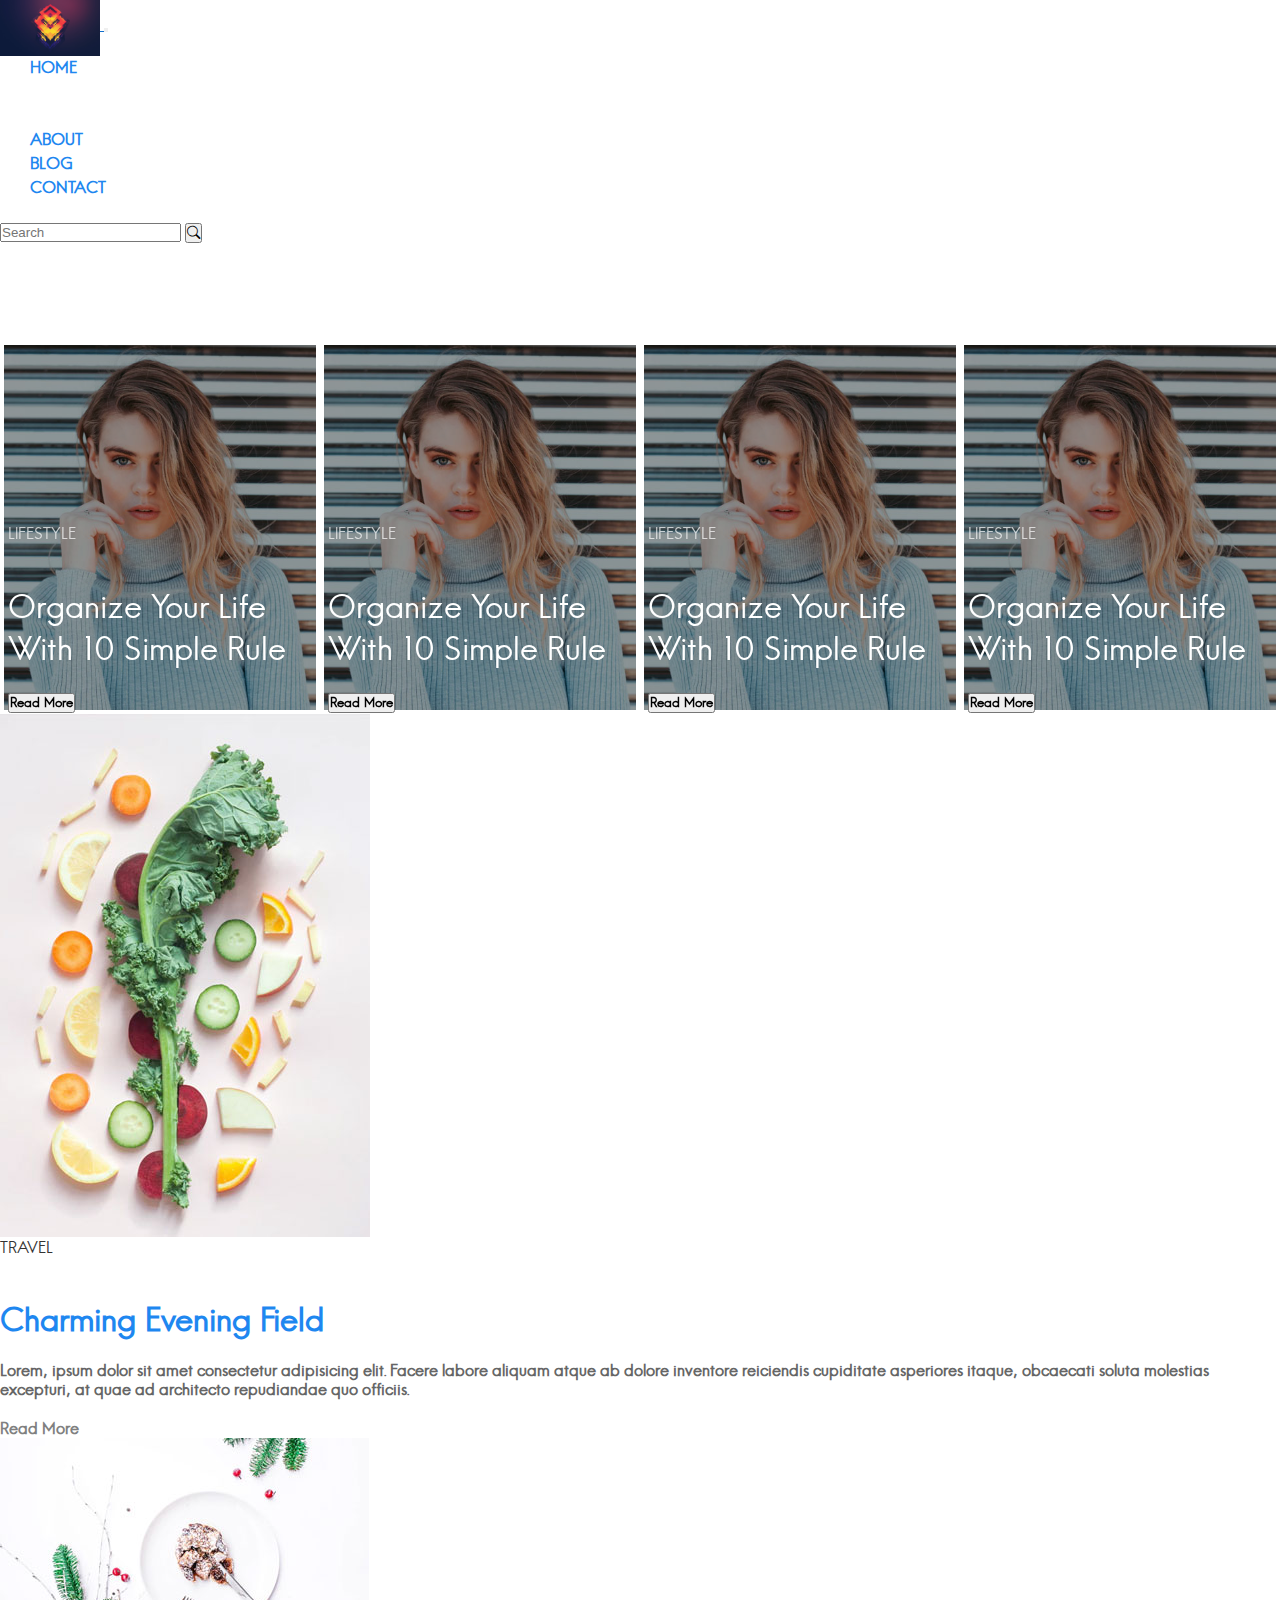
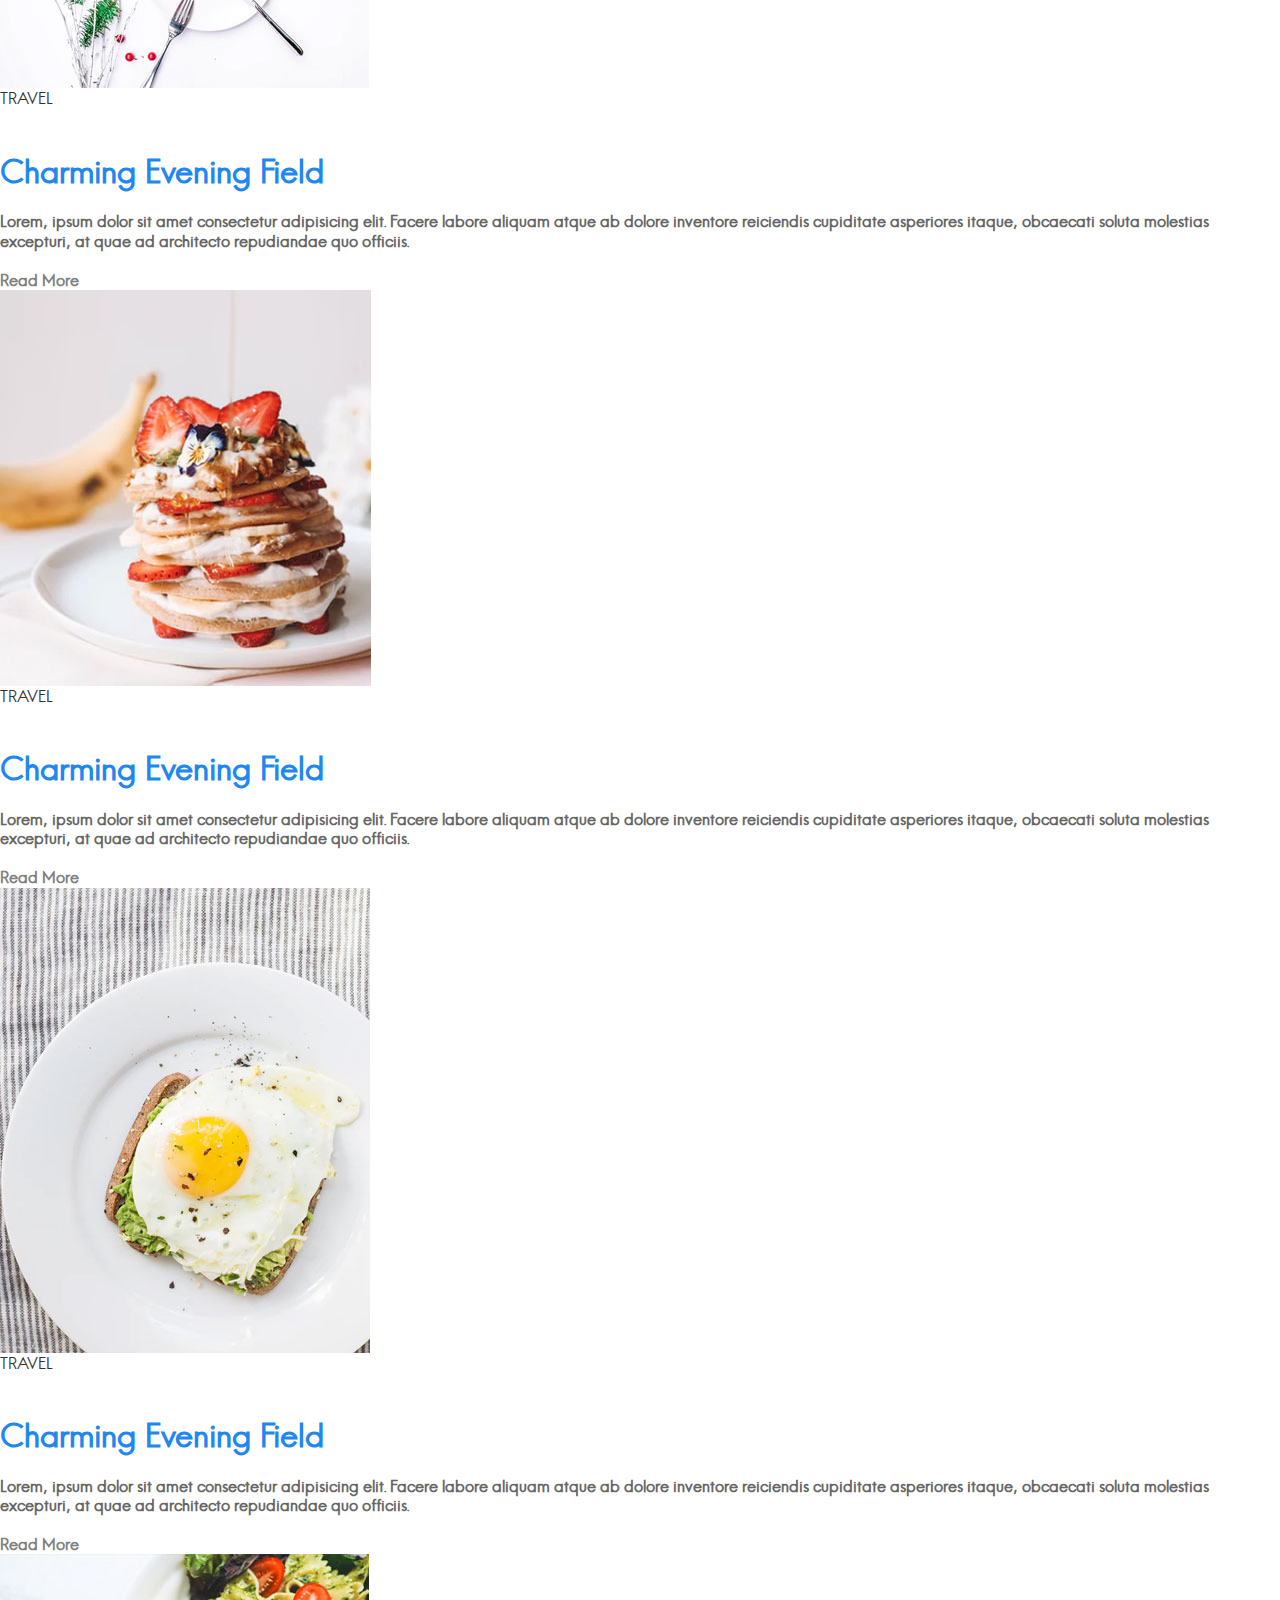
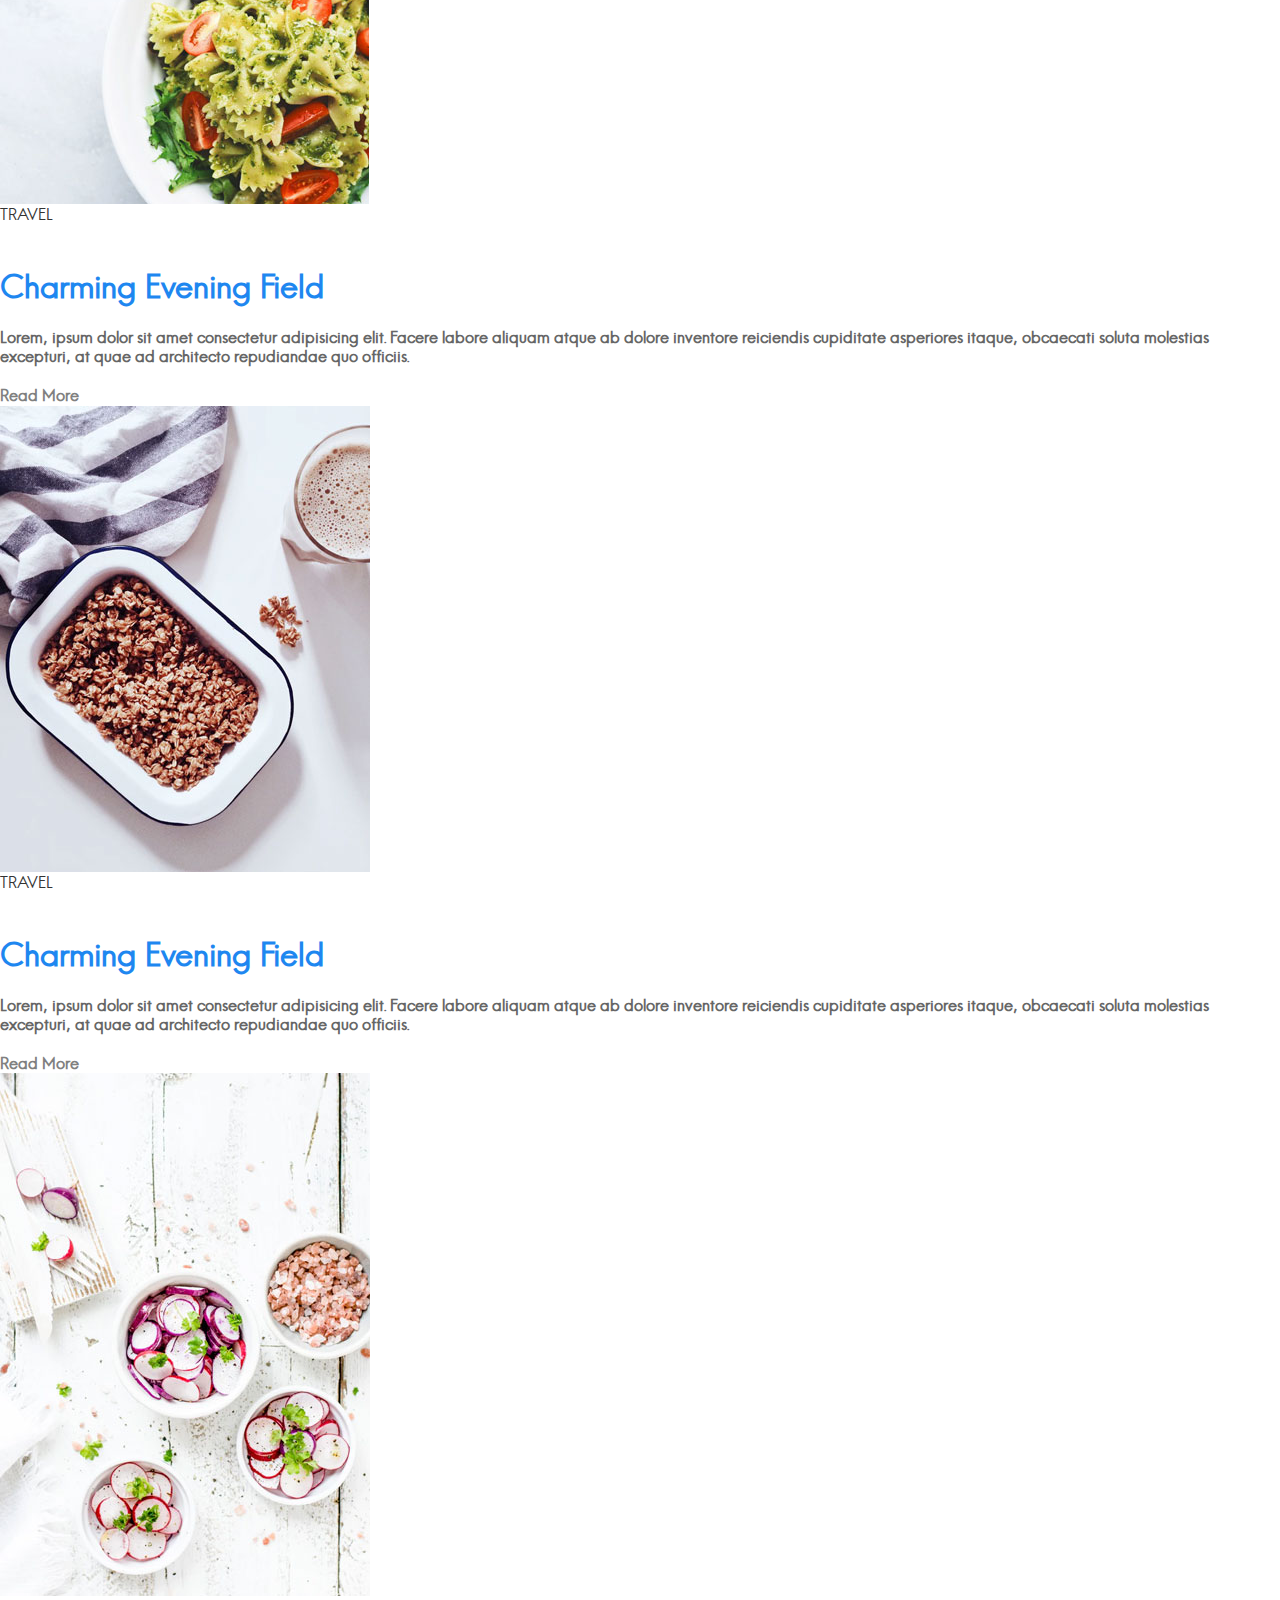
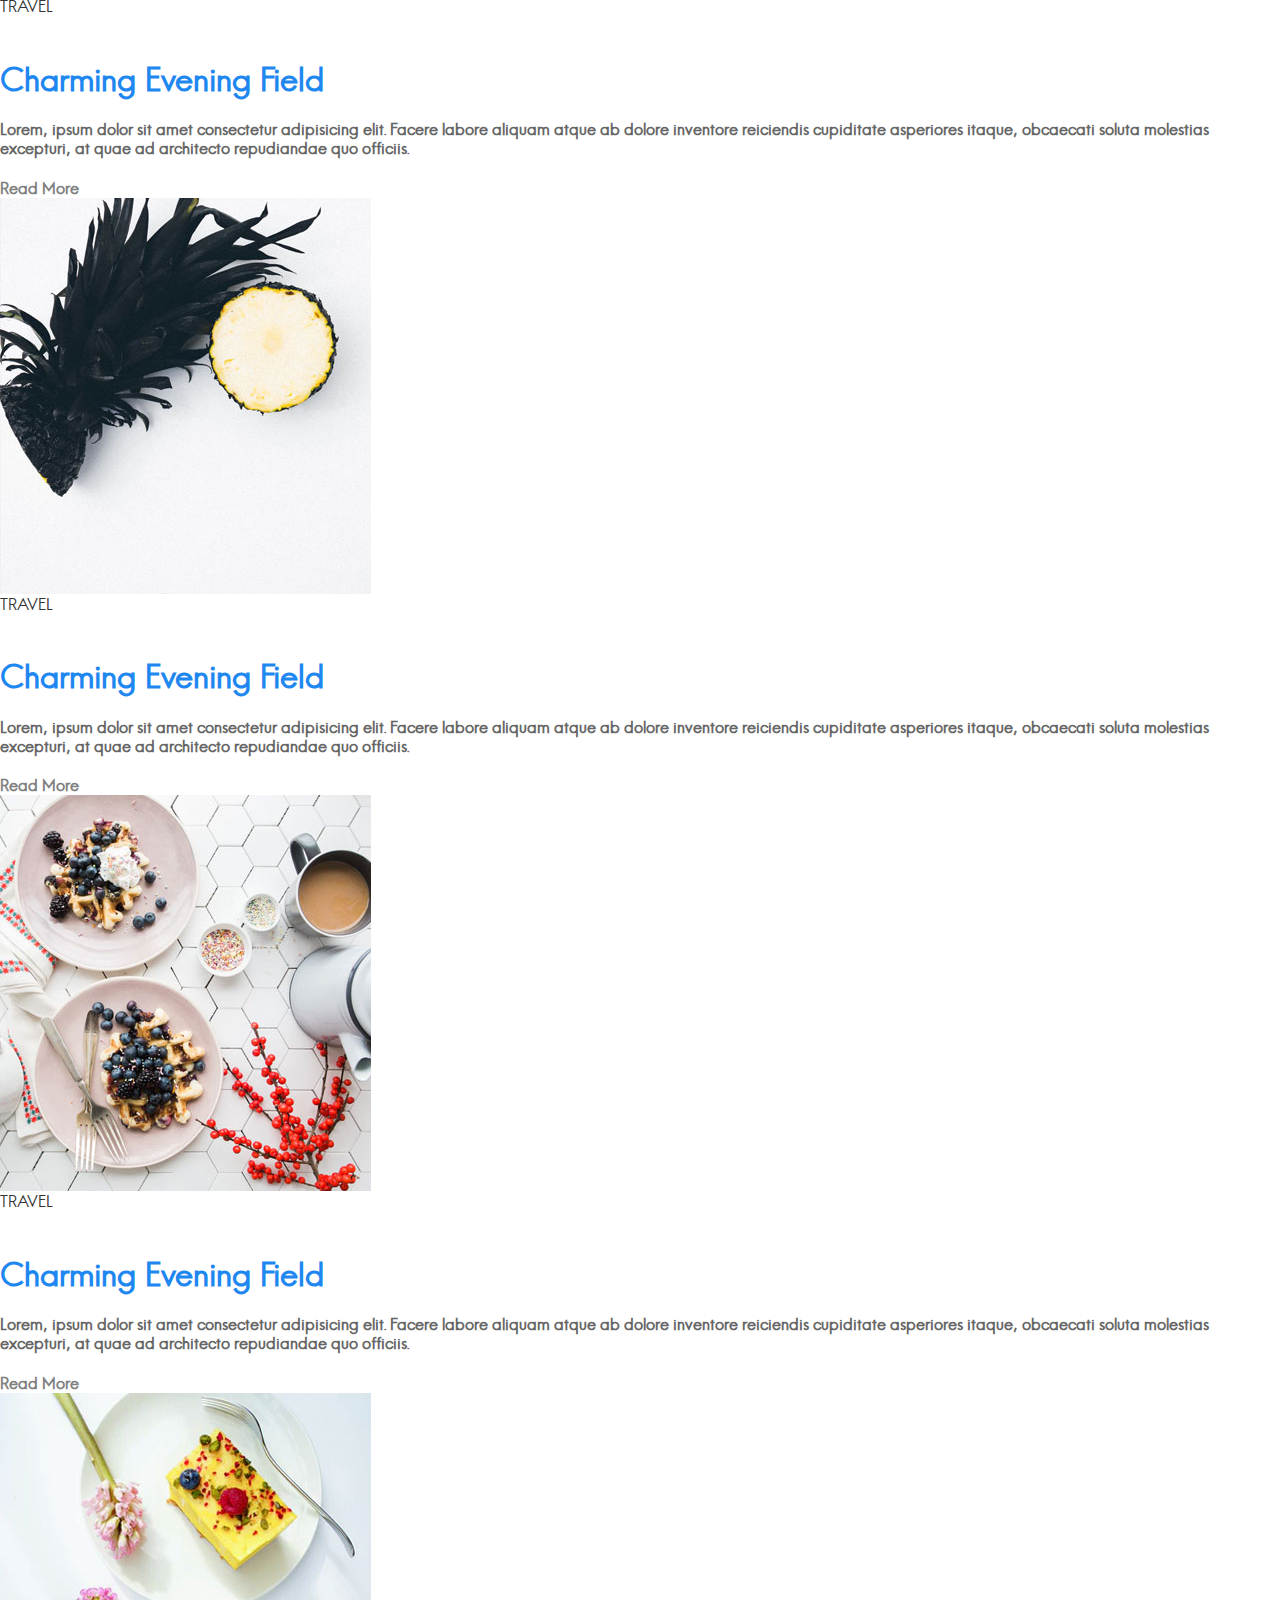
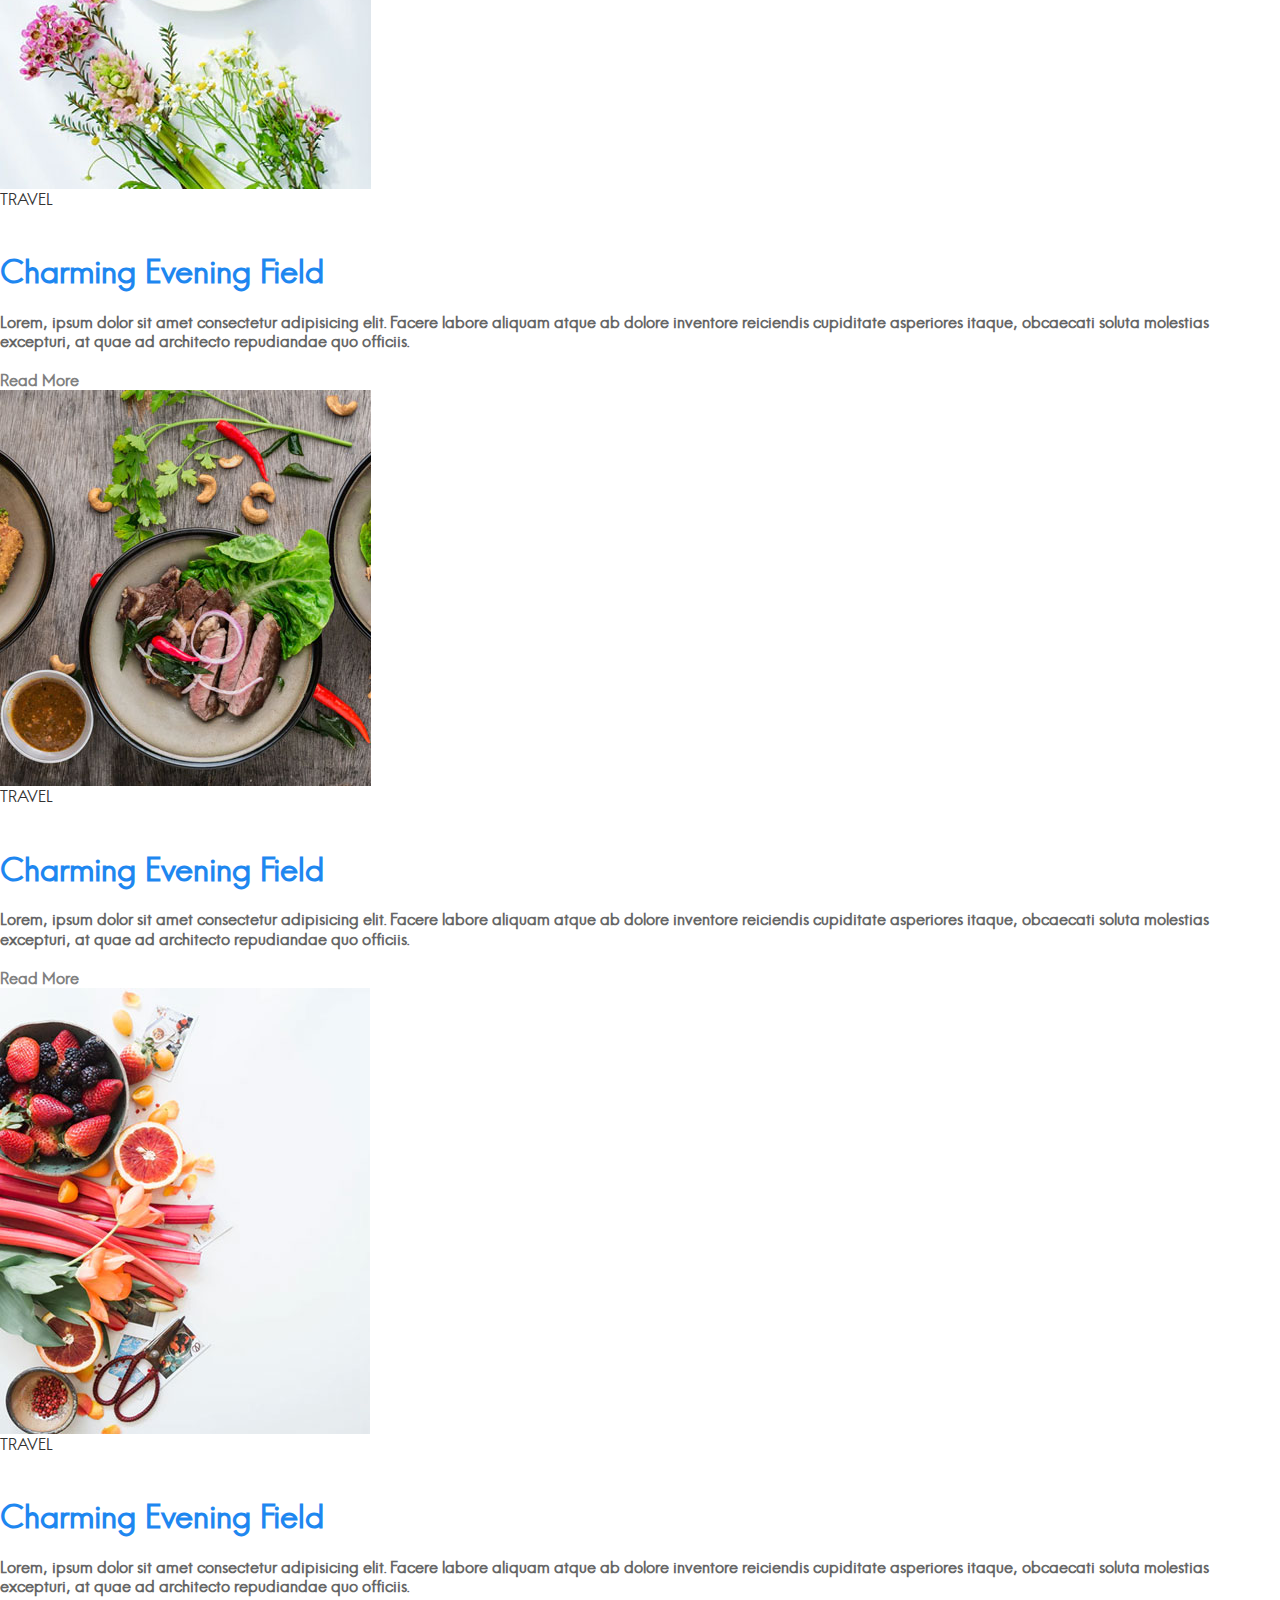
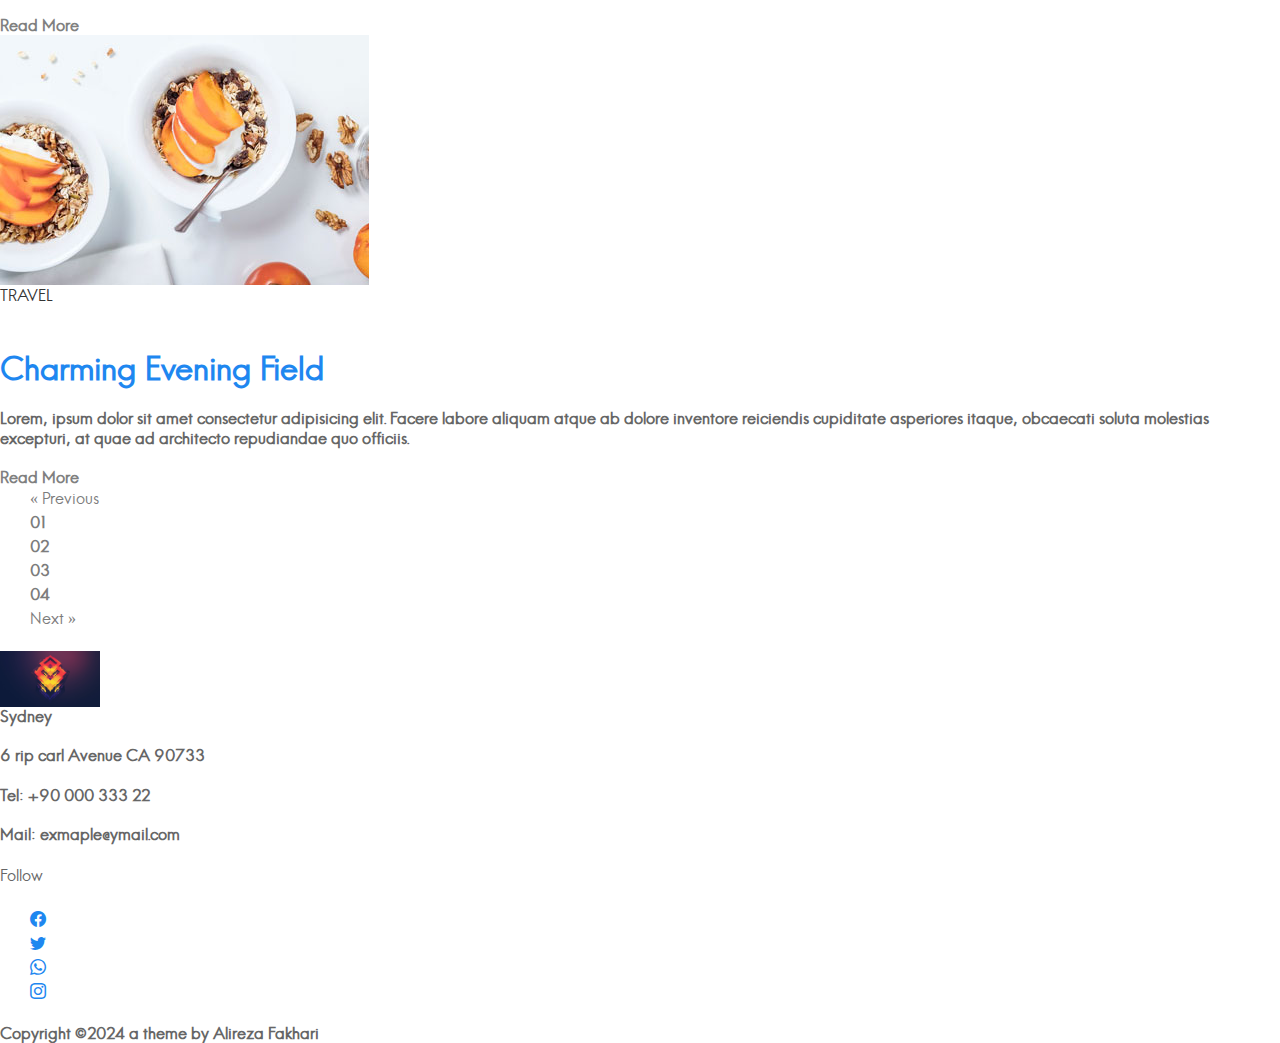
==== commit 95942439: "a" ====
--- a/index.html
+++ b/index.html
@@ -15,9 +15,15 @@
     <script src="js/uikit-icons.min.js"></script>
     <!-- UI KIT END-->
   </head>
+  <style>
+    ::selection {
+    background: #ff8c33;
+    color: #fff;
+    }
+    </style>
   <body class="bg-body-tertiary ">
     <!-- NAV START-->
-    <nav class="navbar navbar-expand-lg z-1 bg-body-tertiary position-fixed NAV_WIDTH">
+    <nav class="navbar navbar-expand-lg z-1 bg-body-tertiary position-fixed NAV_WIDTH ">
         <div class="container-fluid ">
           <a class="navbar-brand" href="#">
             <img src="pictures/LOGO.jpg" class="img-fluid rounded-3" style="width: 100px;" alt="">
@@ -32,8 +38,8 @@
                       HOME
                     </a>
                     <ul class=" box rounded-0 ps-4 pe-4 position-absolute bg-body-tertiary">
-                      <li><a class="dropdown-item px-2 py-2 text-decoration-none" href="#">HOME PAGE 1</a></li>
-                      <li><a class="dropdown-item px-2 py-2 text-decoration-none" href="#">HOME PAGE 2</a></li>              
+                      <li><a class="dropdown-item px-2 py-2 text-decoration-none" href="index.html">HOME PAGE 1</a></li>
+                      <li><a class="dropdown-item px-2 py-2 text-decoration-none" href="homepage2.html">HOME PAGE 2</a></li>              
                     </ul>
               </li>
               <li class="nav-item p-2 d-flex justify-content-center">
@@ -359,16 +365,24 @@
             <span>Follow</span>
             <ul class="m-0 d-flex ps-3">
               <li class="mx-2">
-                <i class="bi bi-facebook"></i>
+                <a href="#">
+                  <i class="bi bi-facebook text-dark"></i>
+                </a>
               </li>
               <li class="mx-2">
-                <i class="bi bi-twitter"></i>
+                <a href="#">
+                  <i class="bi bi-twitter text-dark"></i>
+                </a>
               </li>
               <li class="mx-2">
-                <i class="bi bi-whatsapp"></i>
+                <a href="#">
+                  <i class="bi bi-whatsapp text-dark"></i>
+                </a>
               </li>
               <li class="mx-2">
-                <i class="bi bi-instagram"></i>
+                <a href="#">
+                  <i class="bi bi-instagram text-dark"></i>
+                </a>
               </li>
             </ul>
           </div>
--- a/styles/style.css
+++ b/styles/style.css
@@ -3,6 +3,7 @@
     margin: 0;
     box-sizing: border-box;
 }
+
 @font-face {
     font-family: 'Ares';
     src: url('../font/hanskendrick-regular-webfont.woff');
@@ -62,4 +63,13 @@
 }
 .NAV_WIDTH{
     width: 100%;
-}+}
+.B::before{
+    position: absolute;
+    content: "";
+    height: 3px;
+    width: 300px;
+    left: -45px;
+    bottom: 200px;
+    background: #ababab;
+}
